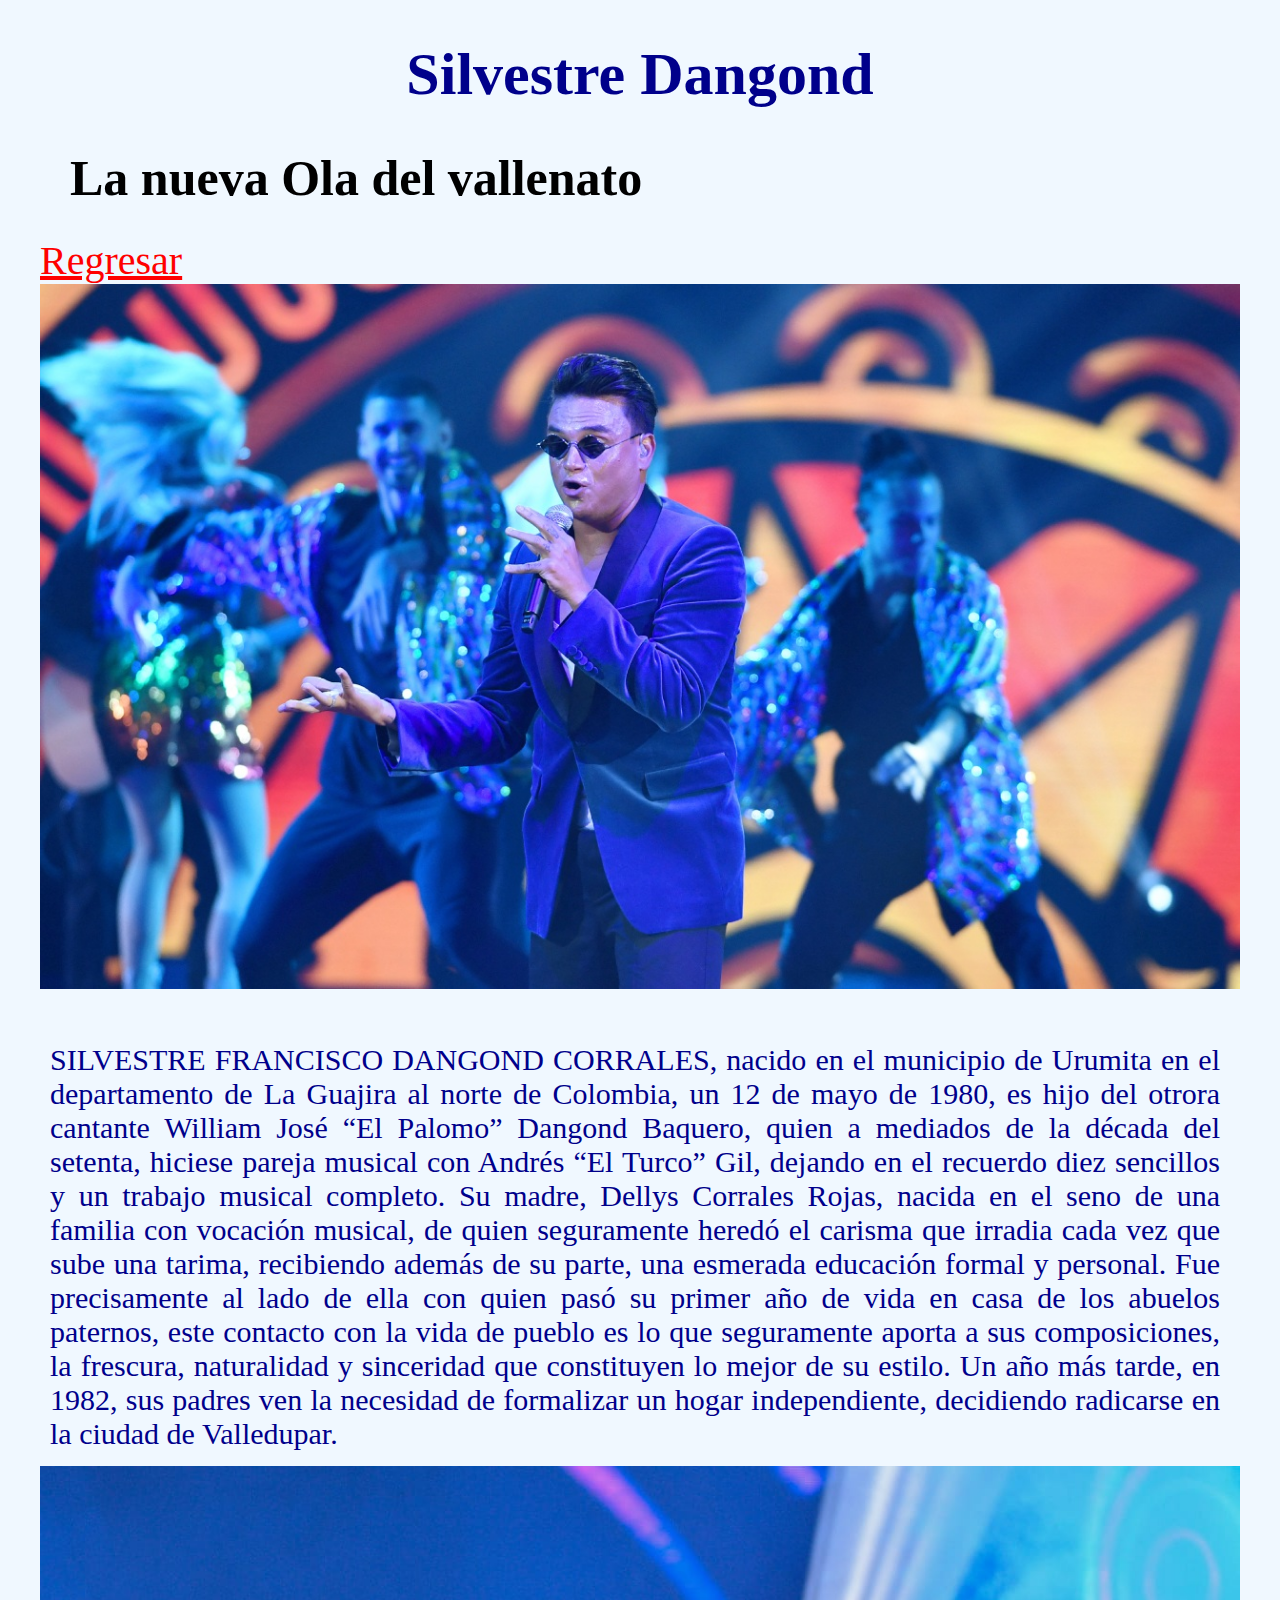
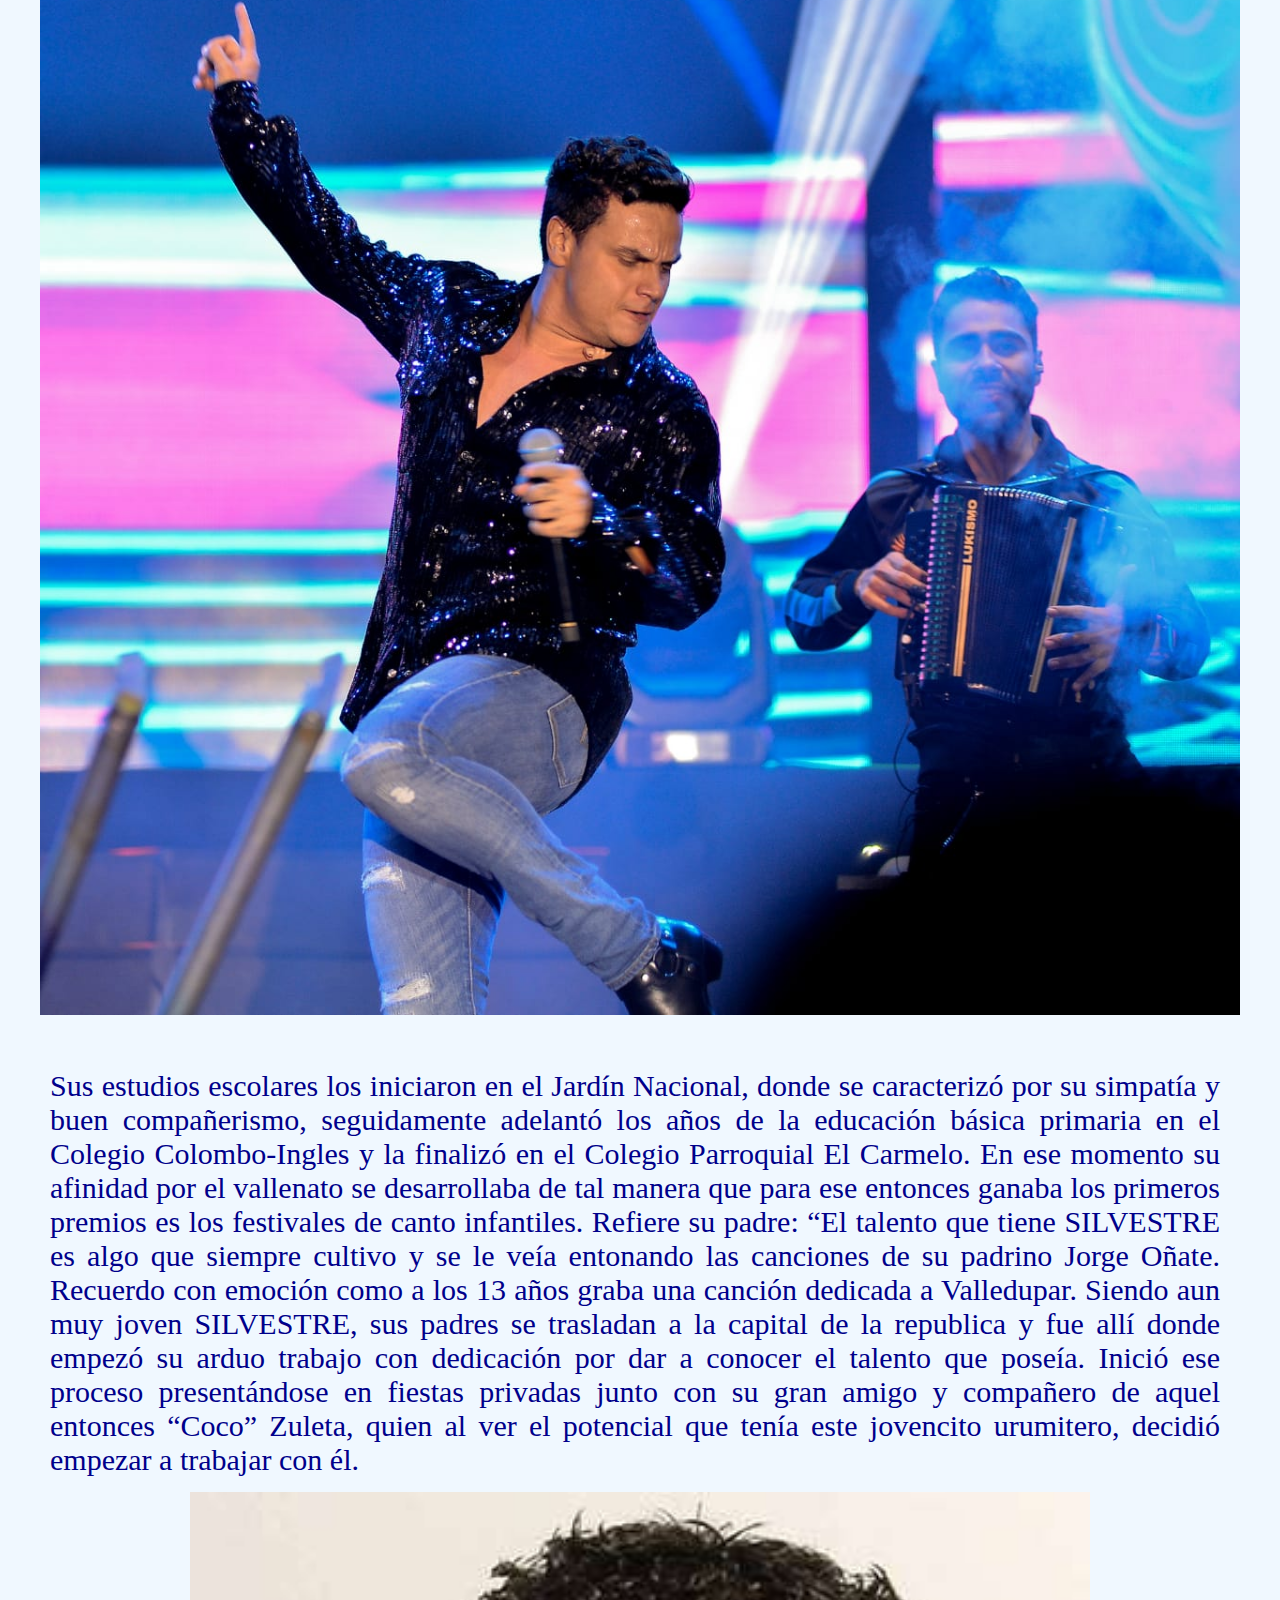
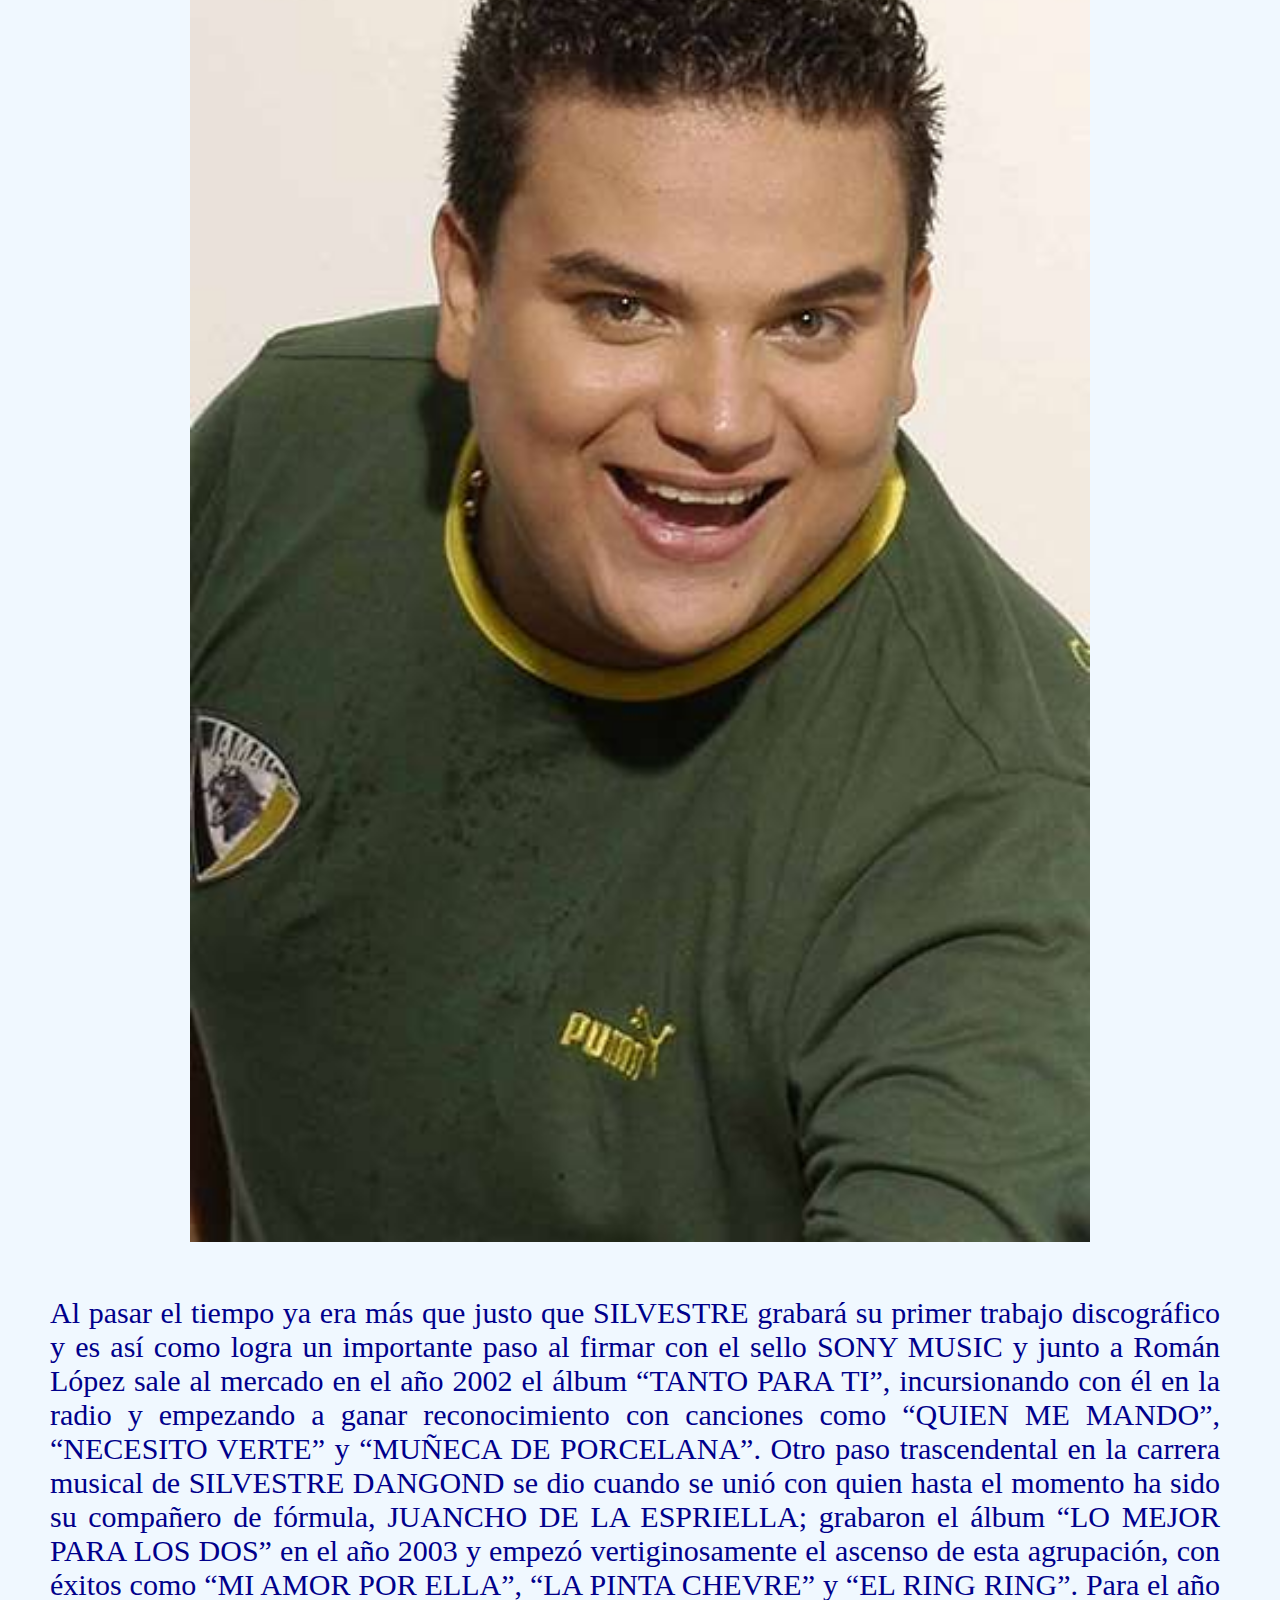
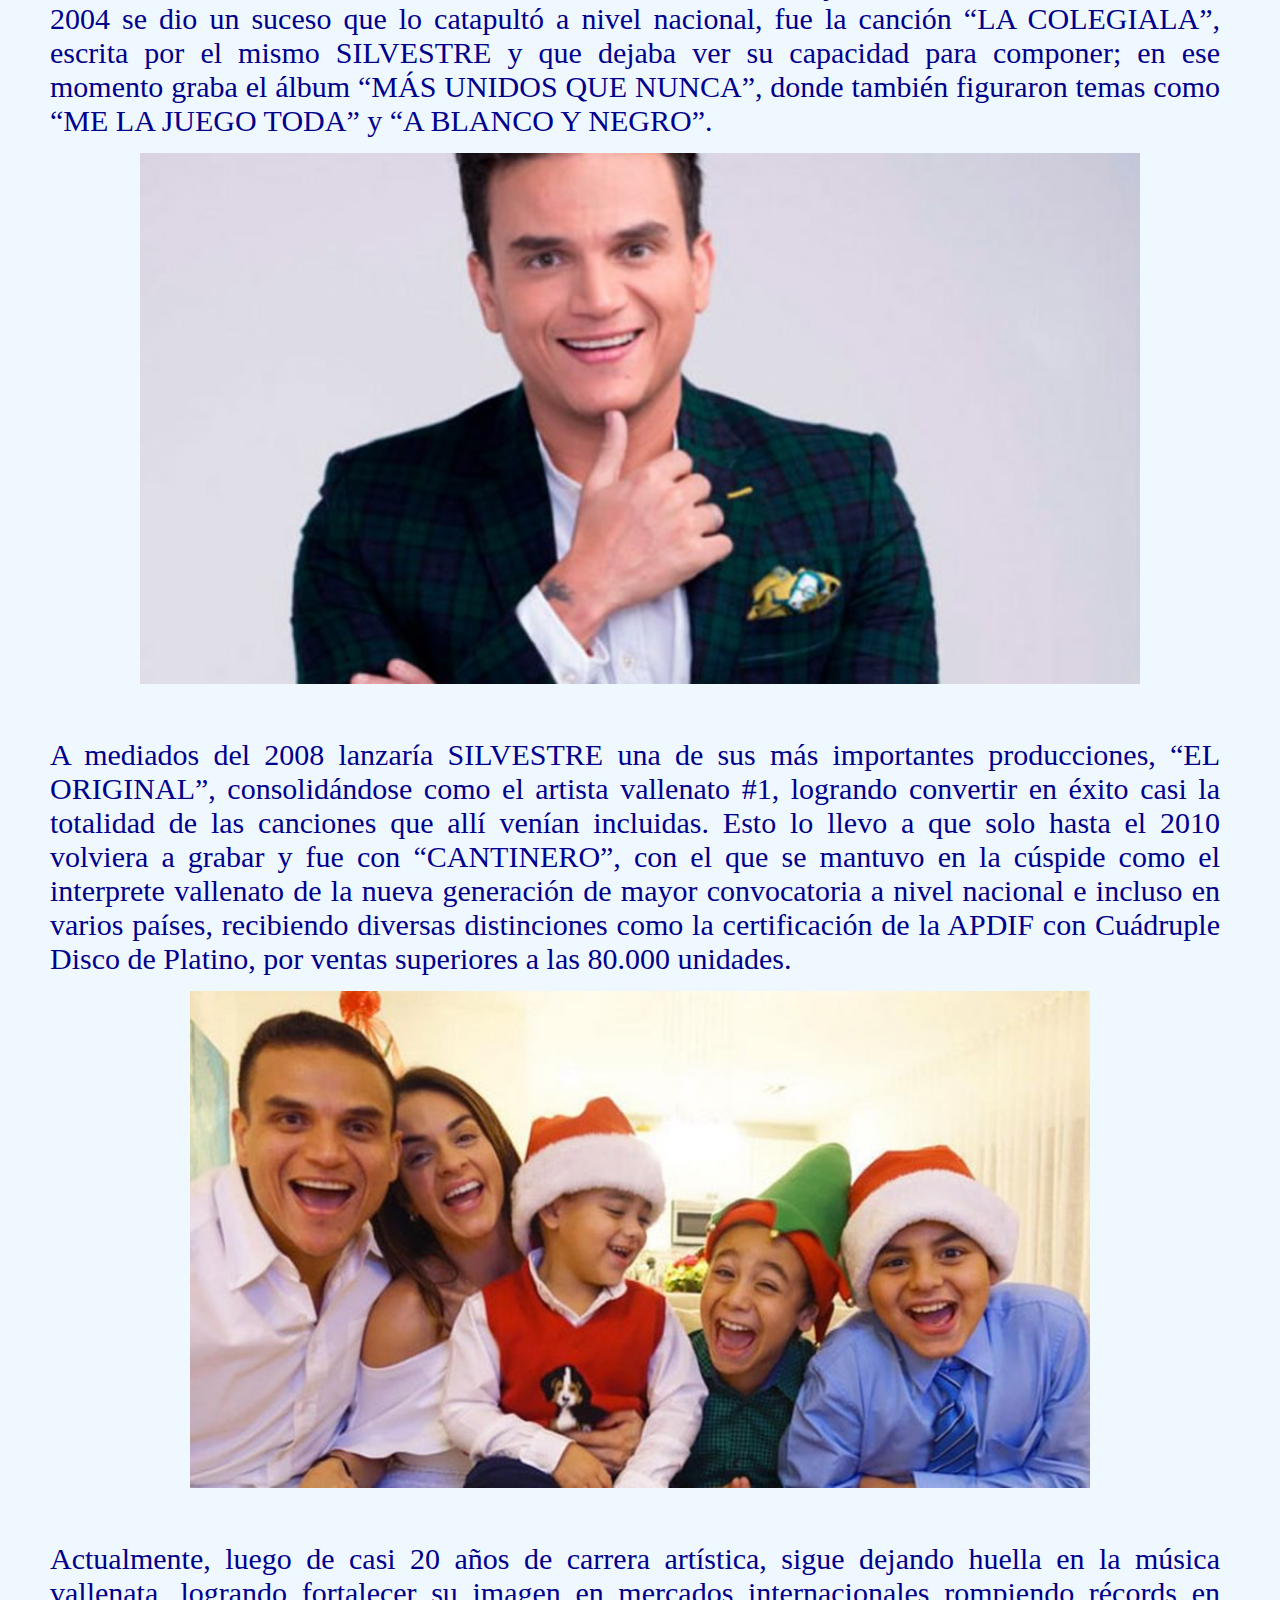
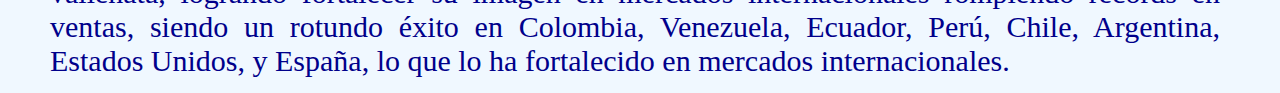
==== biografia.html @ b6ee6723 "" ====
<!DOCTYPE html>
<html lang="es">
<head>
    <meta charset="UTF-8">
    <meta http-equiv="X-UA-Compatible" content="IE=edge">
    <meta name="viewport" content="width=device-width, initial-scale=1.0">
    <link rel="stylesheet" href = "css/style.css">
    <title>Biografía</title>
</head>
<body>
    <header>
        <h1 style="font-size: 60px; color:darkblue ; text-align: center;">Silvestre Dangond</h1>
        <h2 style="font-size: 50px">La nueva Ola del vallenato</h2>
        <a href="index.html">Regresar</a>
        <div> 
            <img id="principal" src="images/biog01.jpg" alt="Silvestre">
        </div>
    </header>
    <p style="font-size: 30px;">SILVESTRE FRANCISCO DANGOND CORRALES, nacido en el municipio de Urumita en el departamento de La Guajira al 
        norte de Colombia, un 12 de mayo de 1980, es hijo del otrora cantante William José “El Palomo” Dangond Baquero, quien a mediados de 
        la década del setenta, hiciese pareja musical con Andrés “El Turco” Gil, dejando en el recuerdo diez sencillos y un trabajo musical 
        completo.  Su madre, Dellys Corrales Rojas, nacida en el seno de una familia con vocación musical, de quien seguramente heredó el carisma 
        que irradia cada vez que sube una tarima, recibiendo además de su parte, una esmerada educación formal y personal. Fue precisamente al 
        lado de ella con quien pasó su primer año de vida en casa de los abuelos paternos, este contacto con la vida de pueblo es lo que 
        seguramente aporta a sus composiciones, la frescura, naturalidad y sinceridad que constituyen lo mejor de su estilo. Un año más tarde, 
        en 1982, sus padres ven la necesidad de formalizar un hogar independiente, decidiendo radicarse en la ciudad de Valledupar.
    </p>
        <div> 
            <img id="biografia" src="images/biog02.jpg" alt="Silvestre">
        </div>
        <p style="font-size: 30px;">Sus estudios escolares los iniciaron en el Jardín Nacional, donde se caracterizó por su simpatía y buen 
            compañerismo, seguidamente adelantó los años de la educación básica primaria en el Colegio Colombo-Ingles y la finalizó en el Colegio 
            Parroquial El Carmelo. En ese momento su afinidad por el vallenato se desarrollaba de tal manera que para ese entonces ganaba los 
            primeros premios es los festivales de canto infantiles.  Refiere su padre: “El talento que tiene SILVESTRE es algo que siempre cultivo 
            y se le veía entonando las canciones de su padrino Jorge Oñate. Recuerdo con emoción como a los 13 años graba una canción dedicada a 
            Valledupar.  Siendo aun muy joven SILVESTRE, sus padres se trasladan a la capital de la republica y fue allí donde empezó su arduo 
            trabajo con dedicación por dar a conocer el talento que poseía. Inició ese proceso presentándose en fiestas privadas junto con su gran 
            amigo y compañero de aquel entonces “Coco” Zuleta, quien al ver el potencial que tenía este jovencito urumitero, decidió empezar a 
            trabajar con él.
        </p>
        <div style="width: 900px; margin: 0 auto;"> 
            <img id="biografia" src="images/biog03.jpg" alt="Silvestre">
        </div>
        <p style="font-size: 30px;">Al pasar el tiempo ya era más que justo que SILVESTRE grabará su primer trabajo discográfico y es así como logra 
            un importante paso al firmar con el sello SONY MUSIC y junto a Román López sale al mercado en el año 2002 el álbum “TANTO PARA TI”, 
            incursionando con él en la radio y empezando a ganar reconocimiento con canciones como “QUIEN ME MANDO”, “NECESITO VERTE” y “MUÑECA DE 
            PORCELANA”.  Otro paso trascendental en la carrera musical de SILVESTRE DANGOND se dio cuando se unió con quien hasta el momento ha 
            sido su compañero de fórmula, JUANCHO DE LA ESPRIELLA; grabaron el álbum “LO MEJOR PARA LOS DOS” en el año 2003 y empezó vertiginosamente 
            el ascenso de esta agrupación, con éxitos como “MI AMOR POR ELLA”, “LA PINTA CHEVRE” y “EL RING RING”.  Para el año 2004 se dio un suceso 
            que lo catapultó a nivel nacional, fue la canción “LA COLEGIALA”, escrita por el mismo SILVESTRE y que dejaba ver su capacidad para componer; 
            en ese momento graba el álbum “MÁS UNIDOS QUE NUNCA”, donde también figuraron temas como “ME LA JUEGO TODA” y “A BLANCO Y NEGRO”.
        </p>
        <div style="width: 1000px; margin:0 auto;"> 
            <img id="biografia" src="images/silvestre1.jpg" alt="Silvestre">
        </div>
        <p style="font-size: 30px;">A mediados del 2008 lanzaría SILVESTRE una de sus más importantes producciones, “EL ORIGINAL”, consolidándose como 
            el artista vallenato #1, logrando convertir en éxito casi la totalidad de las canciones que allí venían incluidas.  Esto lo llevo a que solo 
            hasta el 2010 volviera a grabar y fue con “CANTINERO”, con el que se mantuvo en la cúspide como el interprete vallenato de la nueva generación 
            de mayor convocatoria a nivel nacional e incluso en varios países, recibiendo diversas distinciones como la certificación de la APDIF con 
            Cuádruple Disco de Platino, por ventas superiores a las 80.000 unidades.
        </p>
        <div style="width: 900px; margin: 0 auto;"> 
            <img id="biografia" src="images/familia.jpg.crdownload" alt="Silvestre">
        </div>
        <p style="font-size: 30px;">Actualmente, luego de casi 20 años de carrera artística, sigue dejando huella en la música vallenata, logrando 
            fortalecer su imagen en mercados internacionales rompiendo récords en ventas, siendo un rotundo éxito en Colombia, 
            Venezuela, Ecuador, Perú, Chile, Argentina, Estados Unidos, y España, lo que lo ha fortalecido en mercados internacionales.
        </p>
</body>
</html>
---- css/style.css ----
h1{
    text-align: center;
    color:darkblue
}
body{background: url;
    background-attachment: fixed;
    background-color:aliceblue;
    width: 1200px; 
    margin: 0 auto;
}

h2{
    color: black;
    margin: 40px 50px 30px 30px;
}
a{
    color:red;
    font-size:  40px;
    text-align:right;
}
img{
    width: 100%; 
}
principal{ 
    width: 1200px;;
}

.segundaimagen{ 
    width: 800px;
}
p{
    color:darkblue;
    text-align: justify;
    font-size: 60px;
    margin: 50px 20px 15px 10px

}
h4{
    color: blue;
    border:1px dashed #fff;
    size: 50px;
    font-size: 30px;
}

nav{
    background-color: azure;
}
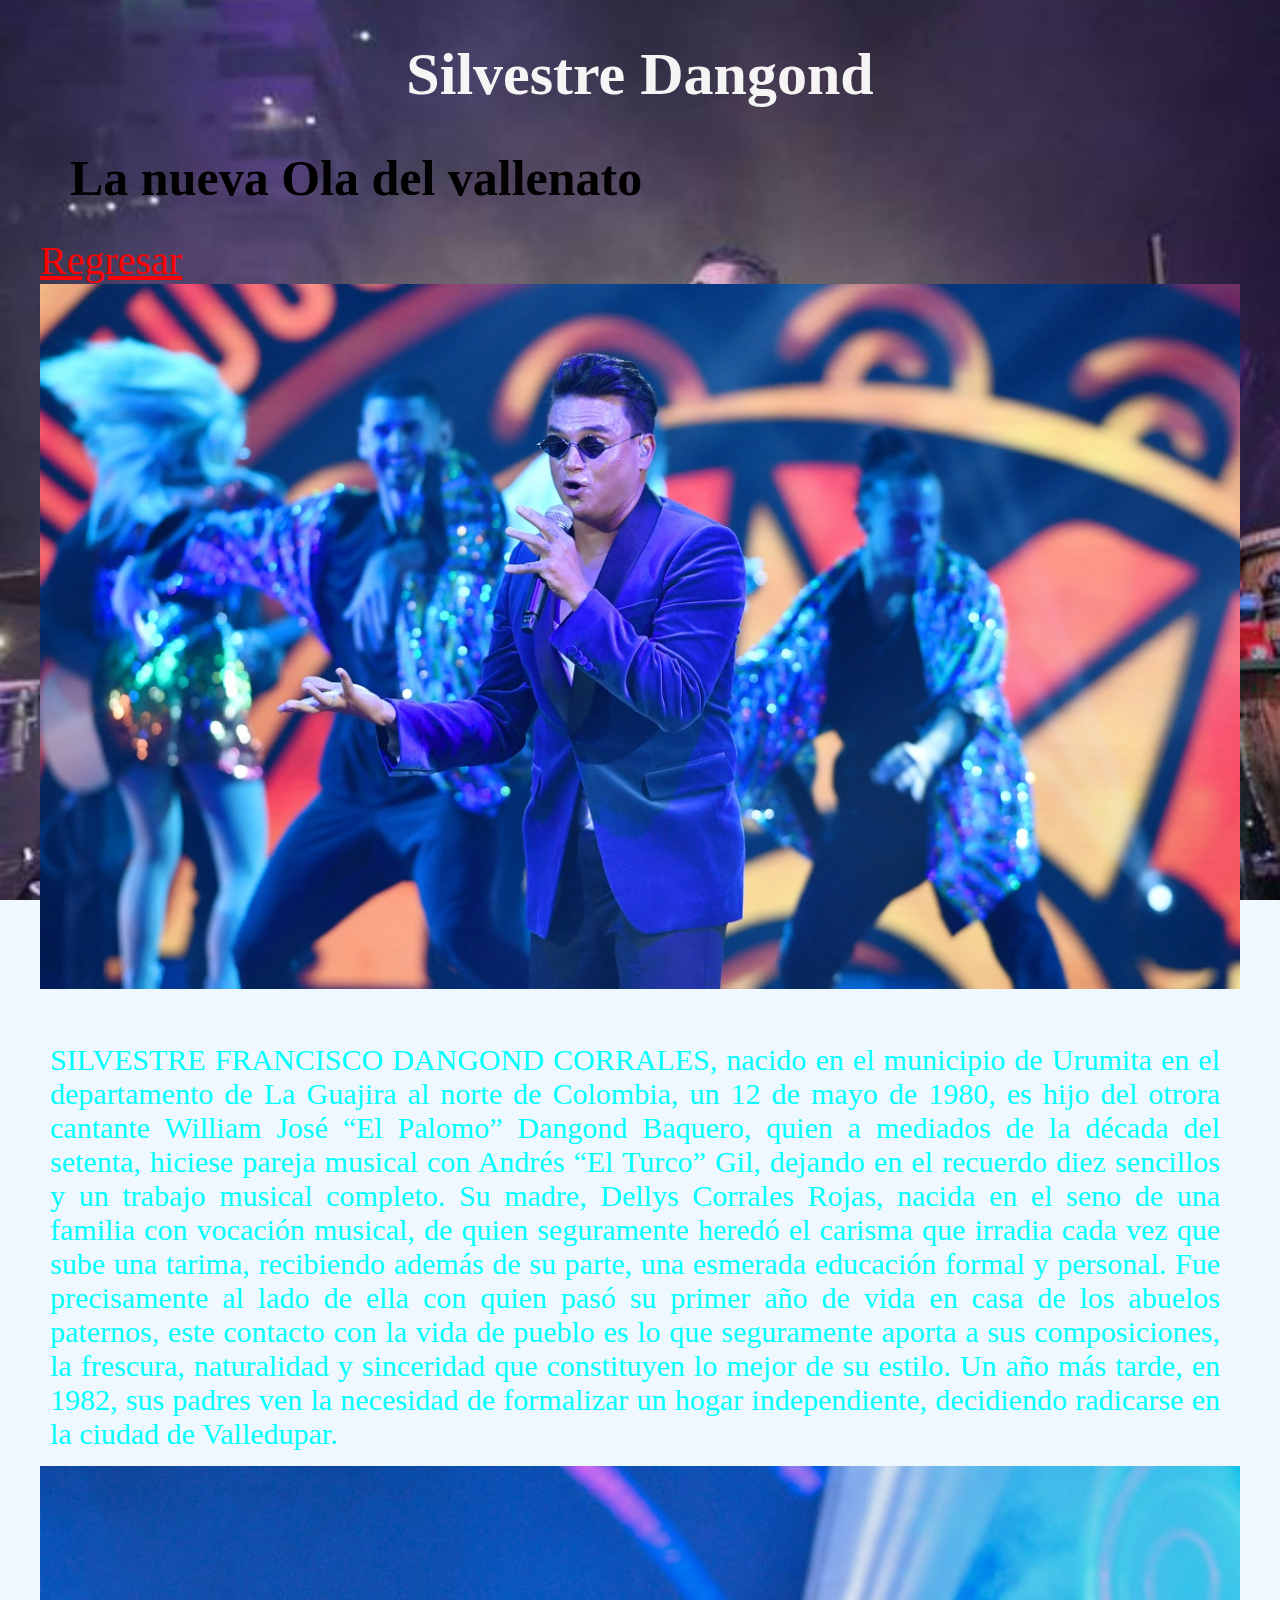
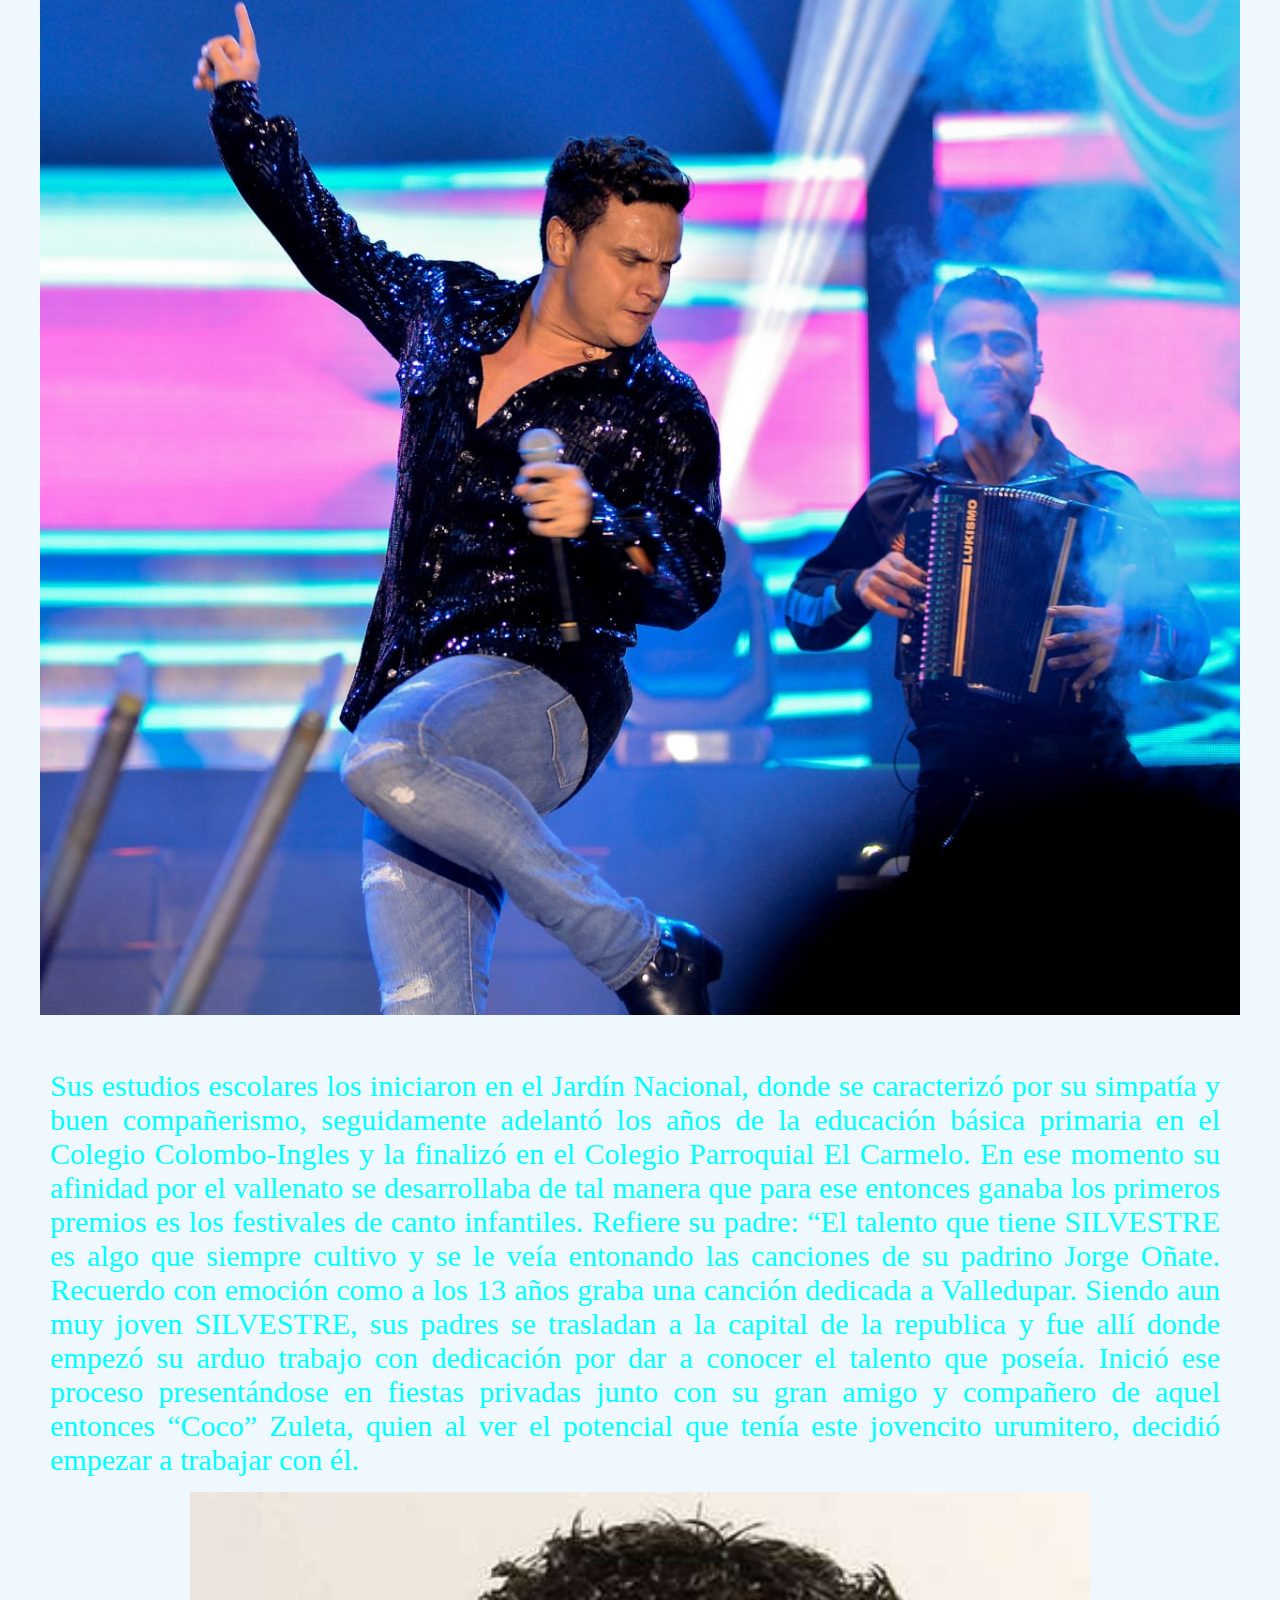
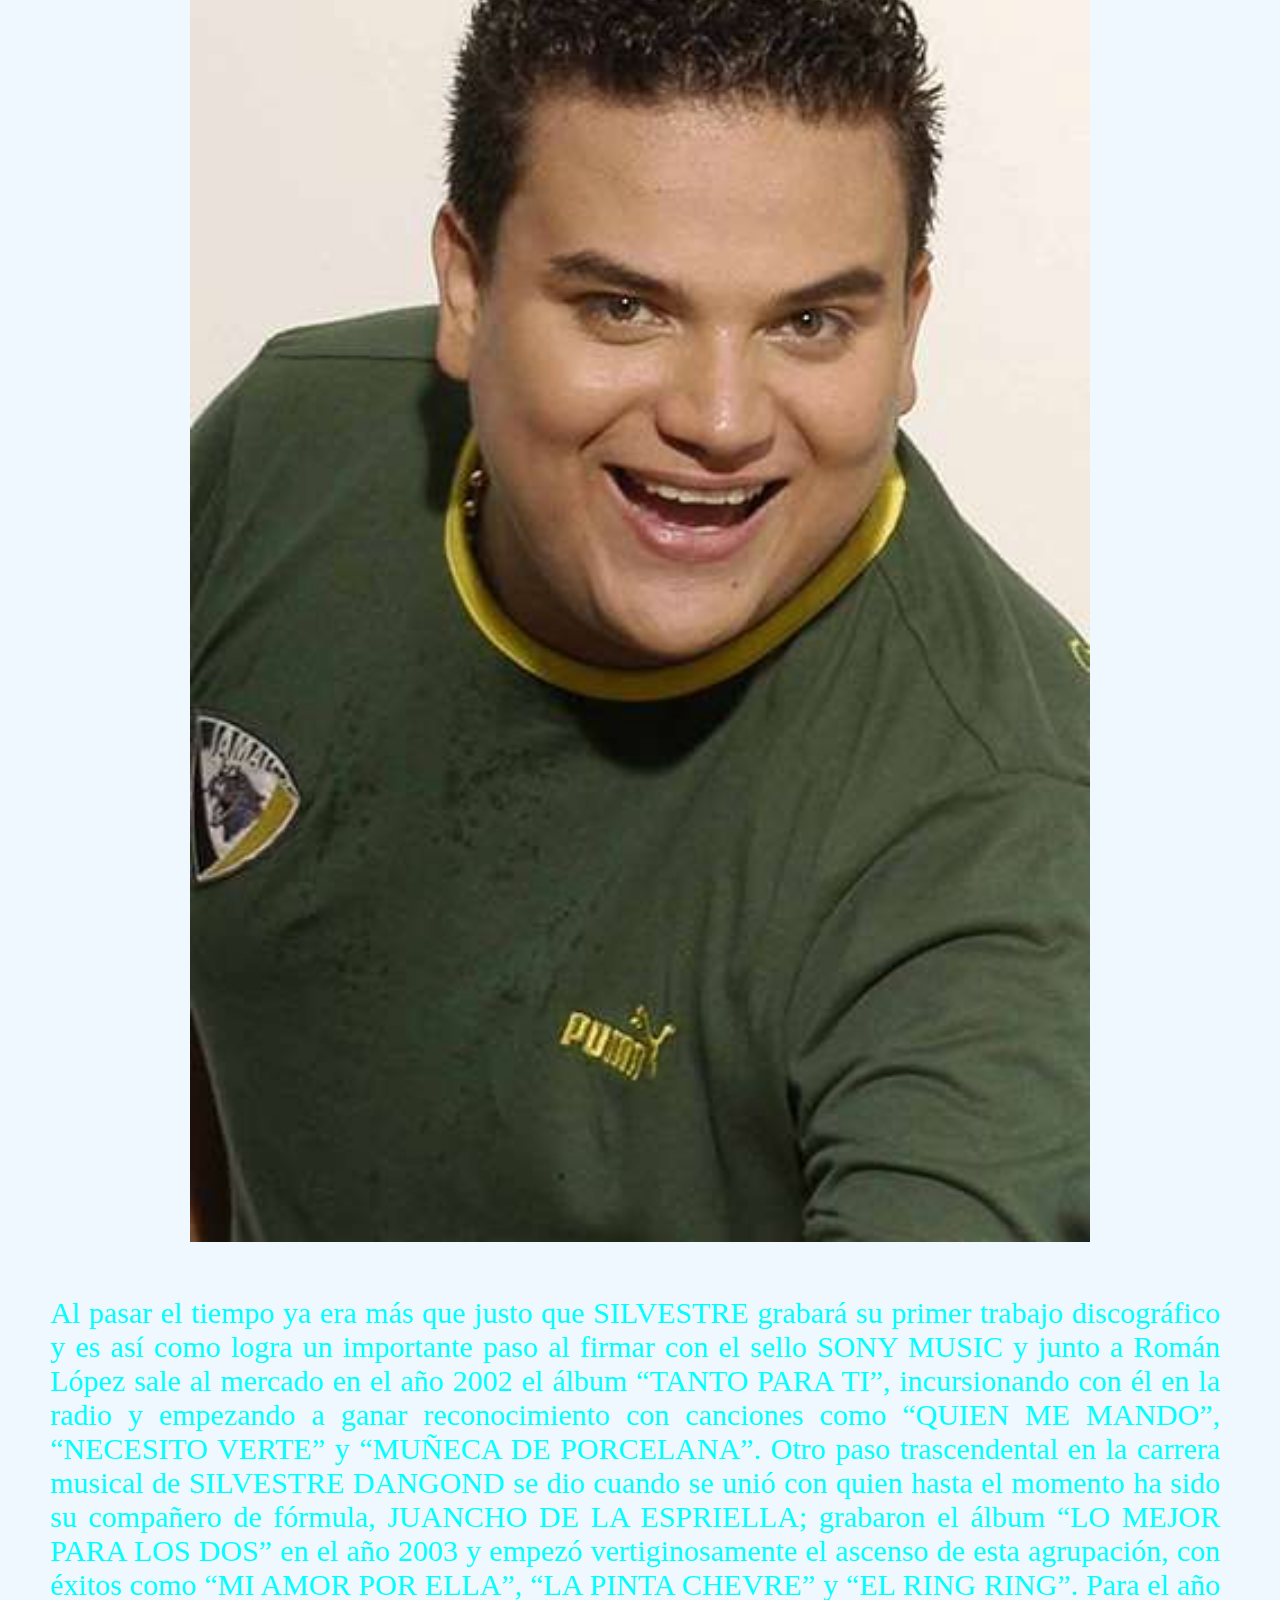
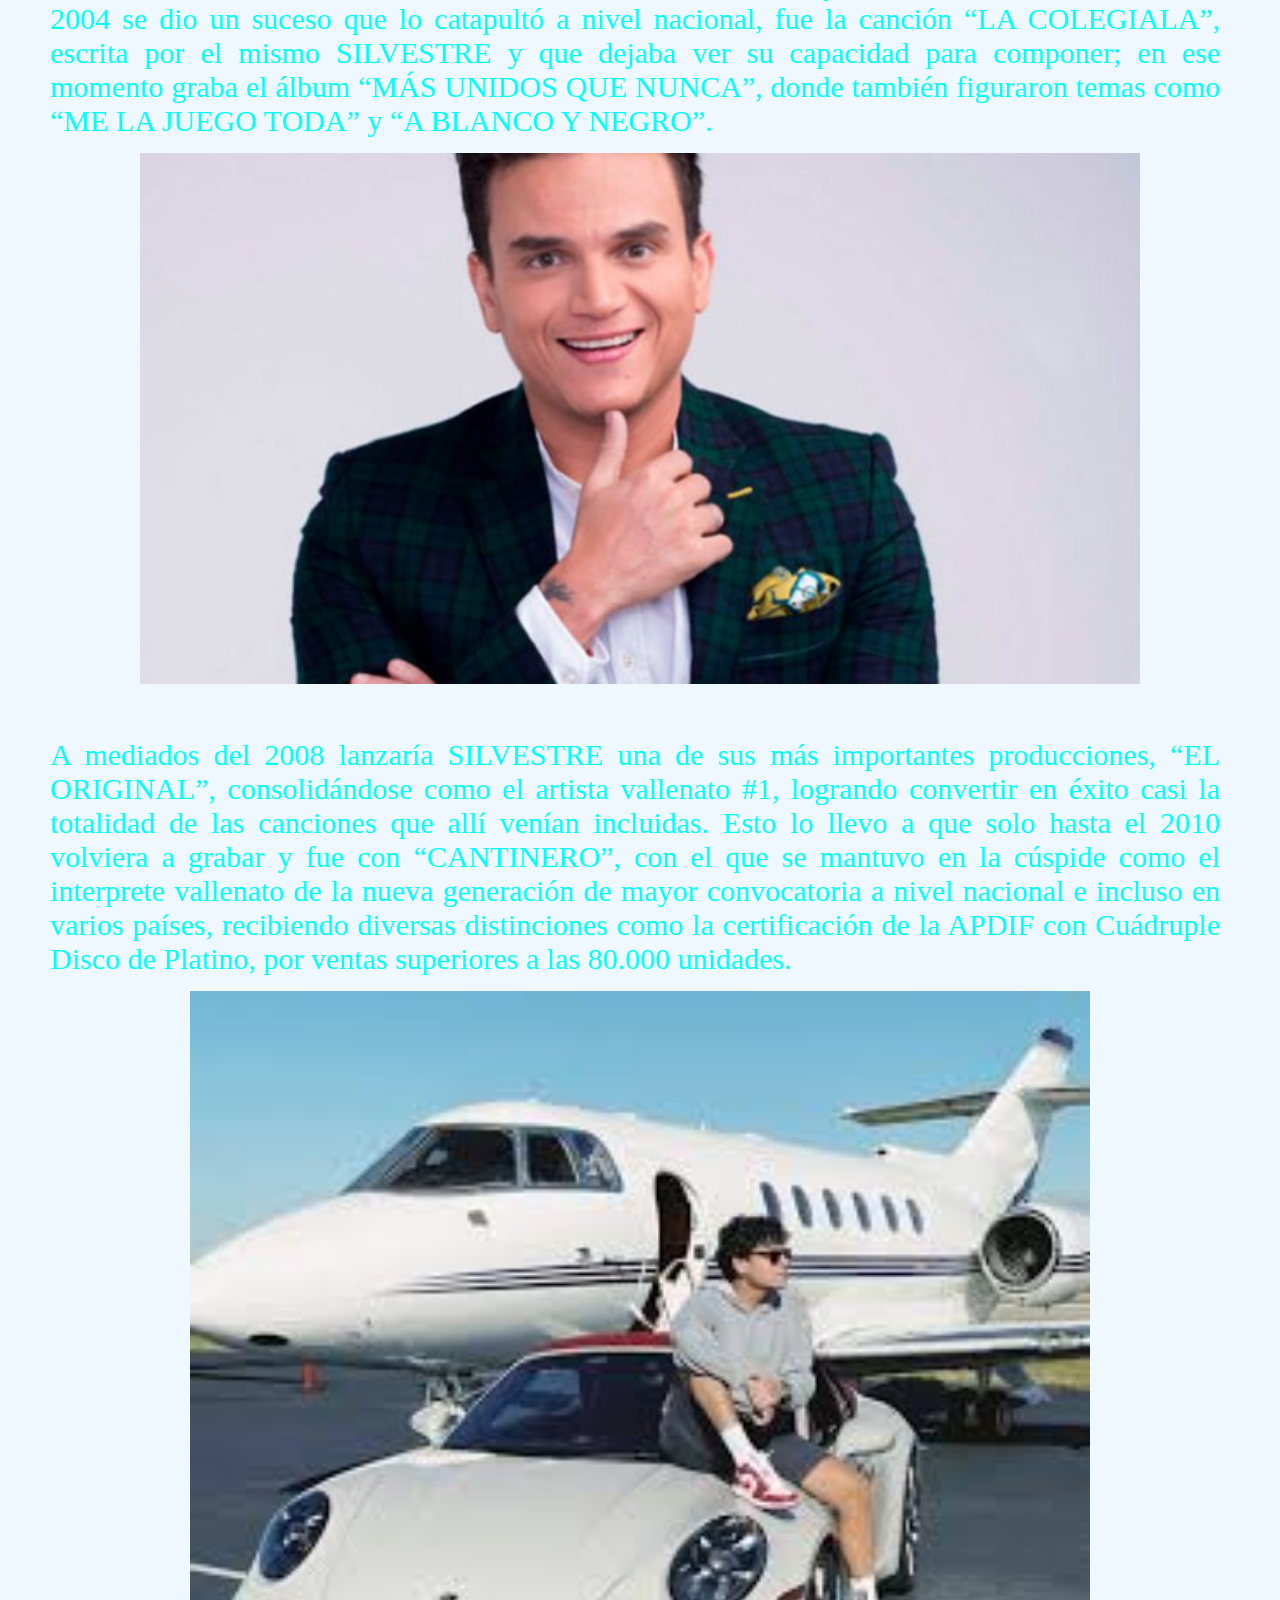
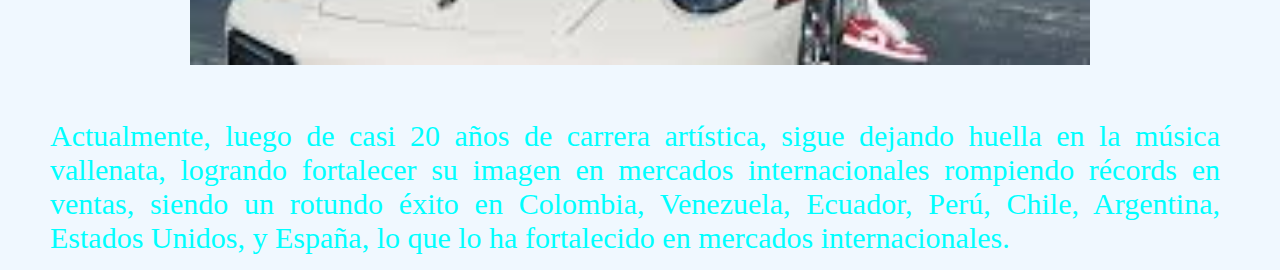
==== commit ef6ee437: "Se creo el repositorio" ====
--- a/biografia.html
+++ b/biografia.html
@@ -7,16 +7,16 @@
     <link rel="stylesheet" href = "css/style.css">
     <title>Biografía</title>
 </head>
-<body>
+<body style="background-image: url(images/img3.jpg); background-repeat: no-repeat; background-size: cover;">
     <header>
-        <h1 style="font-size: 60px; color:darkblue ; text-align: center;">Silvestre Dangond</h1>
+        <h1 style="font-size: 60px; color: whitesmoke ; text-align: center;">Silvestre Dangond</h1>
         <h2 style="font-size: 50px">La nueva Ola del vallenato</h2>
         <a href="index.html">Regresar</a>
         <div> 
             <img id="principal" src="images/biog01.jpg" alt="Silvestre">
         </div>
     </header>
-    <p style="font-size: 30px;">SILVESTRE FRANCISCO DANGOND CORRALES, nacido en el municipio de Urumita en el departamento de La Guajira al 
+    <p style="font-size: 30px; color: aqua;">SILVESTRE FRANCISCO DANGOND CORRALES, nacido en el municipio de Urumita en el departamento de La Guajira al 
         norte de Colombia, un 12 de mayo de 1980, es hijo del otrora cantante William José “El Palomo” Dangond Baquero, quien a mediados de 
         la década del setenta, hiciese pareja musical con Andrés “El Turco” Gil, dejando en el recuerdo diez sencillos y un trabajo musical 
         completo.  Su madre, Dellys Corrales Rojas, nacida en el seno de una familia con vocación musical, de quien seguramente heredó el carisma 
@@ -28,7 +28,7 @@
         <div> 
             <img id="biografia" src="images/biog02.jpg" alt="Silvestre">
         </div>
-        <p style="font-size: 30px;">Sus estudios escolares los iniciaron en el Jardín Nacional, donde se caracterizó por su simpatía y buen 
+        <p style="font-size: 30px; color: aqua;">Sus estudios escolares los iniciaron en el Jardín Nacional, donde se caracterizó por su simpatía y buen 
             compañerismo, seguidamente adelantó los años de la educación básica primaria en el Colegio Colombo-Ingles y la finalizó en el Colegio 
             Parroquial El Carmelo. En ese momento su afinidad por el vallenato se desarrollaba de tal manera que para ese entonces ganaba los 
             primeros premios es los festivales de canto infantiles.  Refiere su padre: “El talento que tiene SILVESTRE es algo que siempre cultivo 
@@ -41,7 +41,7 @@
         <div style="width: 900px; margin: 0 auto;"> 
             <img id="biografia" src="images/biog03.jpg" alt="Silvestre">
         </div>
-        <p style="font-size: 30px;">Al pasar el tiempo ya era más que justo que SILVESTRE grabará su primer trabajo discográfico y es así como logra 
+        <p style="font-size: 30px; color: aqua;">Al pasar el tiempo ya era más que justo que SILVESTRE grabará su primer trabajo discográfico y es así como logra 
             un importante paso al firmar con el sello SONY MUSIC y junto a Román López sale al mercado en el año 2002 el álbum “TANTO PARA TI”, 
             incursionando con él en la radio y empezando a ganar reconocimiento con canciones como “QUIEN ME MANDO”, “NECESITO VERTE” y “MUÑECA DE 
             PORCELANA”.  Otro paso trascendental en la carrera musical de SILVESTRE DANGOND se dio cuando se unió con quien hasta el momento ha 
@@ -53,16 +53,16 @@
         <div style="width: 1000px; margin:0 auto;"> 
             <img id="biografia" src="images/silvestre1.jpg" alt="Silvestre">
         </div>
-        <p style="font-size: 30px;">A mediados del 2008 lanzaría SILVESTRE una de sus más importantes producciones, “EL ORIGINAL”, consolidándose como 
+        <p style="font-size: 30px; color: aqua;">A mediados del 2008 lanzaría SILVESTRE una de sus más importantes producciones, “EL ORIGINAL”, consolidándose como 
             el artista vallenato #1, logrando convertir en éxito casi la totalidad de las canciones que allí venían incluidas.  Esto lo llevo a que solo 
             hasta el 2010 volviera a grabar y fue con “CANTINERO”, con el que se mantuvo en la cúspide como el interprete vallenato de la nueva generación 
             de mayor convocatoria a nivel nacional e incluso en varios países, recibiendo diversas distinciones como la certificación de la APDIF con 
             Cuádruple Disco de Platino, por ventas superiores a las 80.000 unidades.
         </p>
         <div style="width: 900px; margin: 0 auto;"> 
-            <img id="biografia" src="images/familia.jpg.crdownload" alt="Silvestre">
+            <img id="biografia" src="images/biogra4.jpg" alt="Silvestre">
         </div>
-        <p style="font-size: 30px;">Actualmente, luego de casi 20 años de carrera artística, sigue dejando huella en la música vallenata, logrando 
+        <p style="font-size: 30px; color: aqua;">Actualmente, luego de casi 20 años de carrera artística, sigue dejando huella en la música vallenata, logrando 
             fortalecer su imagen en mercados internacionales rompiendo récords en ventas, siendo un rotundo éxito en Colombia, 
             Venezuela, Ecuador, Perú, Chile, Argentina, Estados Unidos, y España, lo que lo ha fortalecido en mercados internacionales.
         </p>
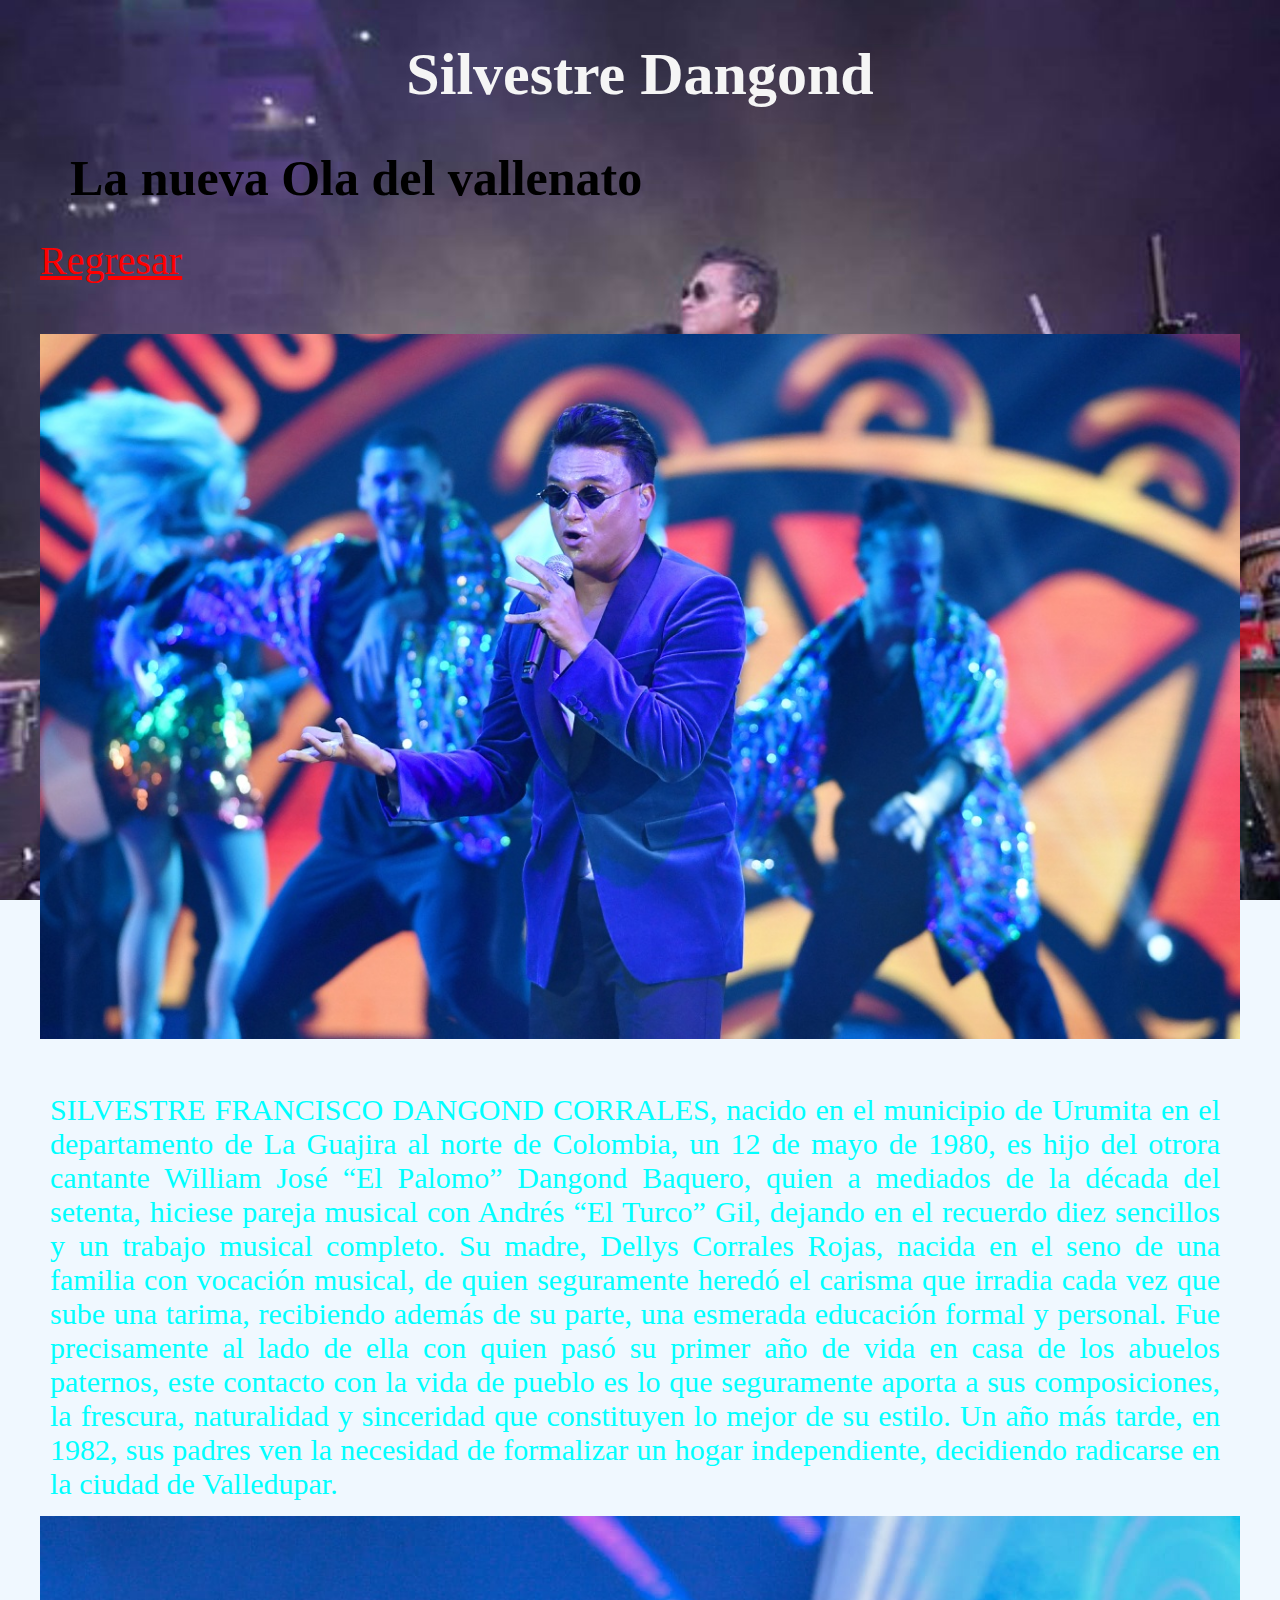
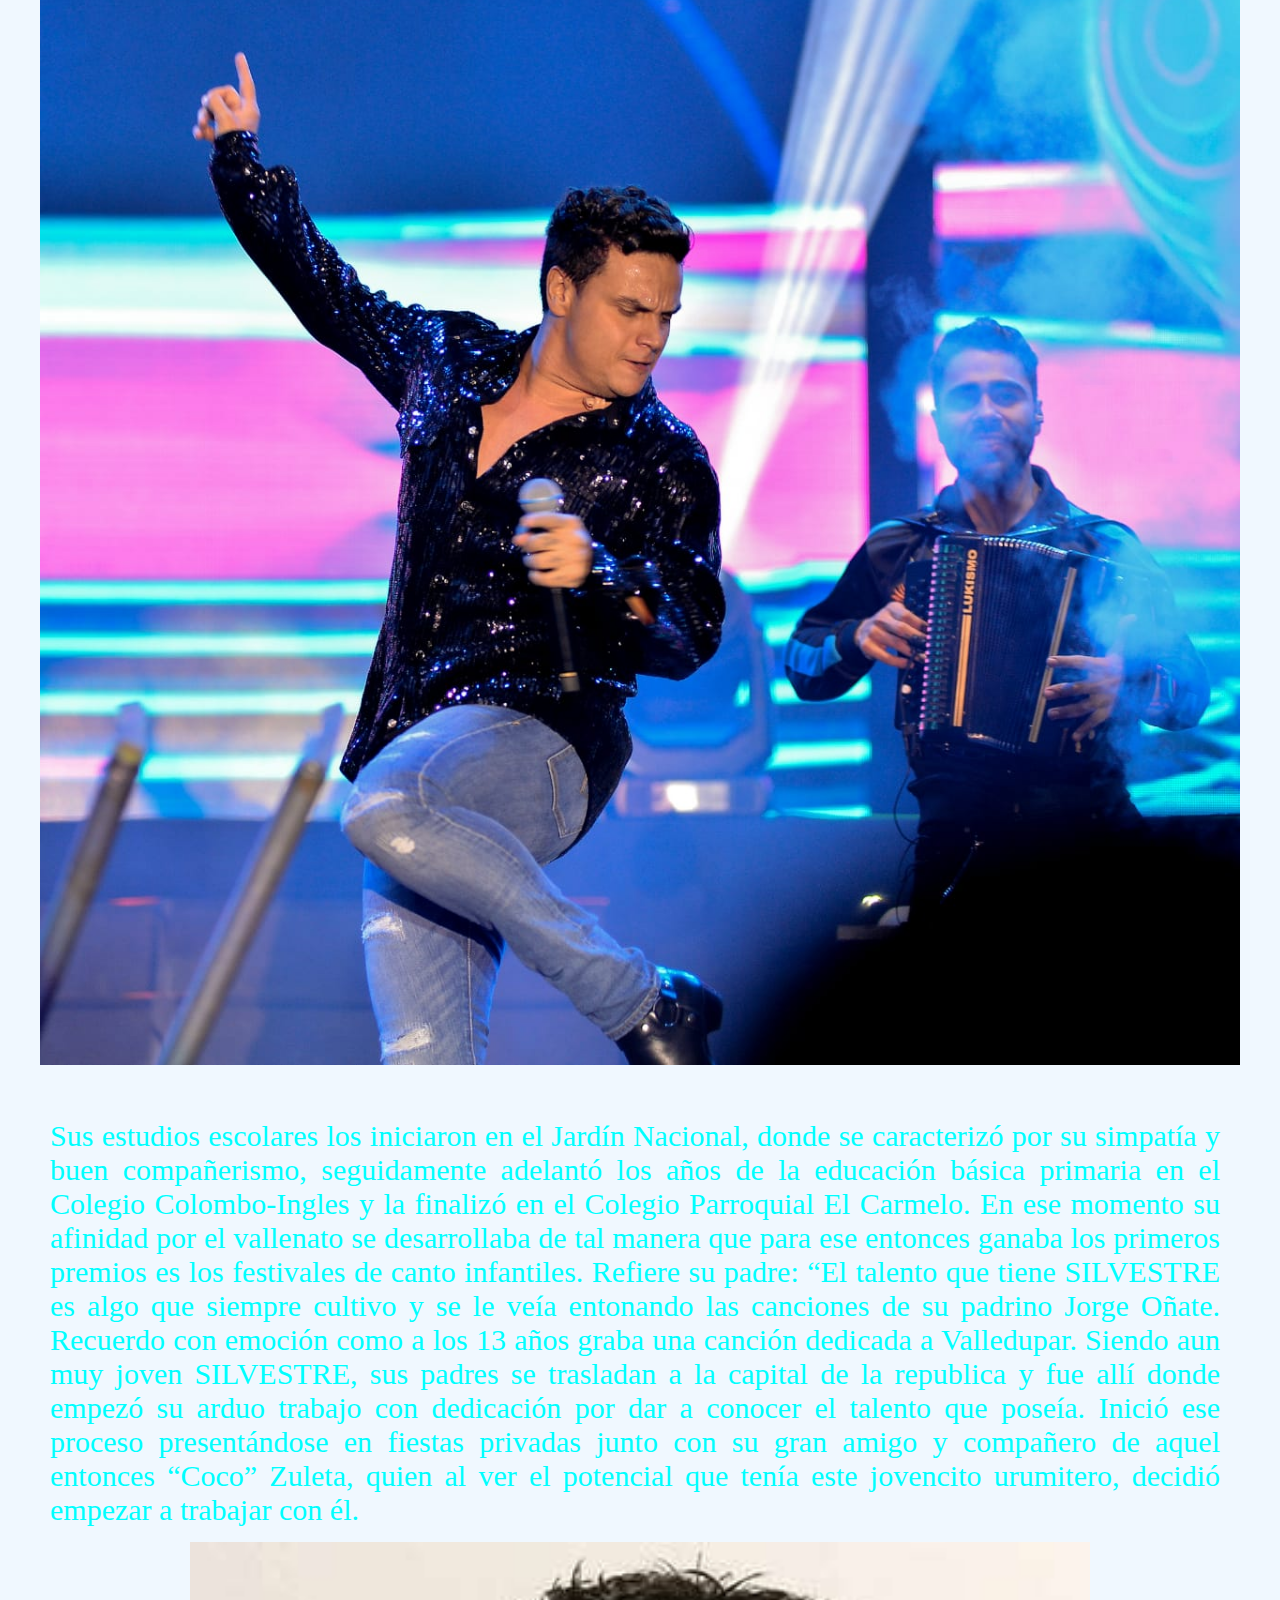
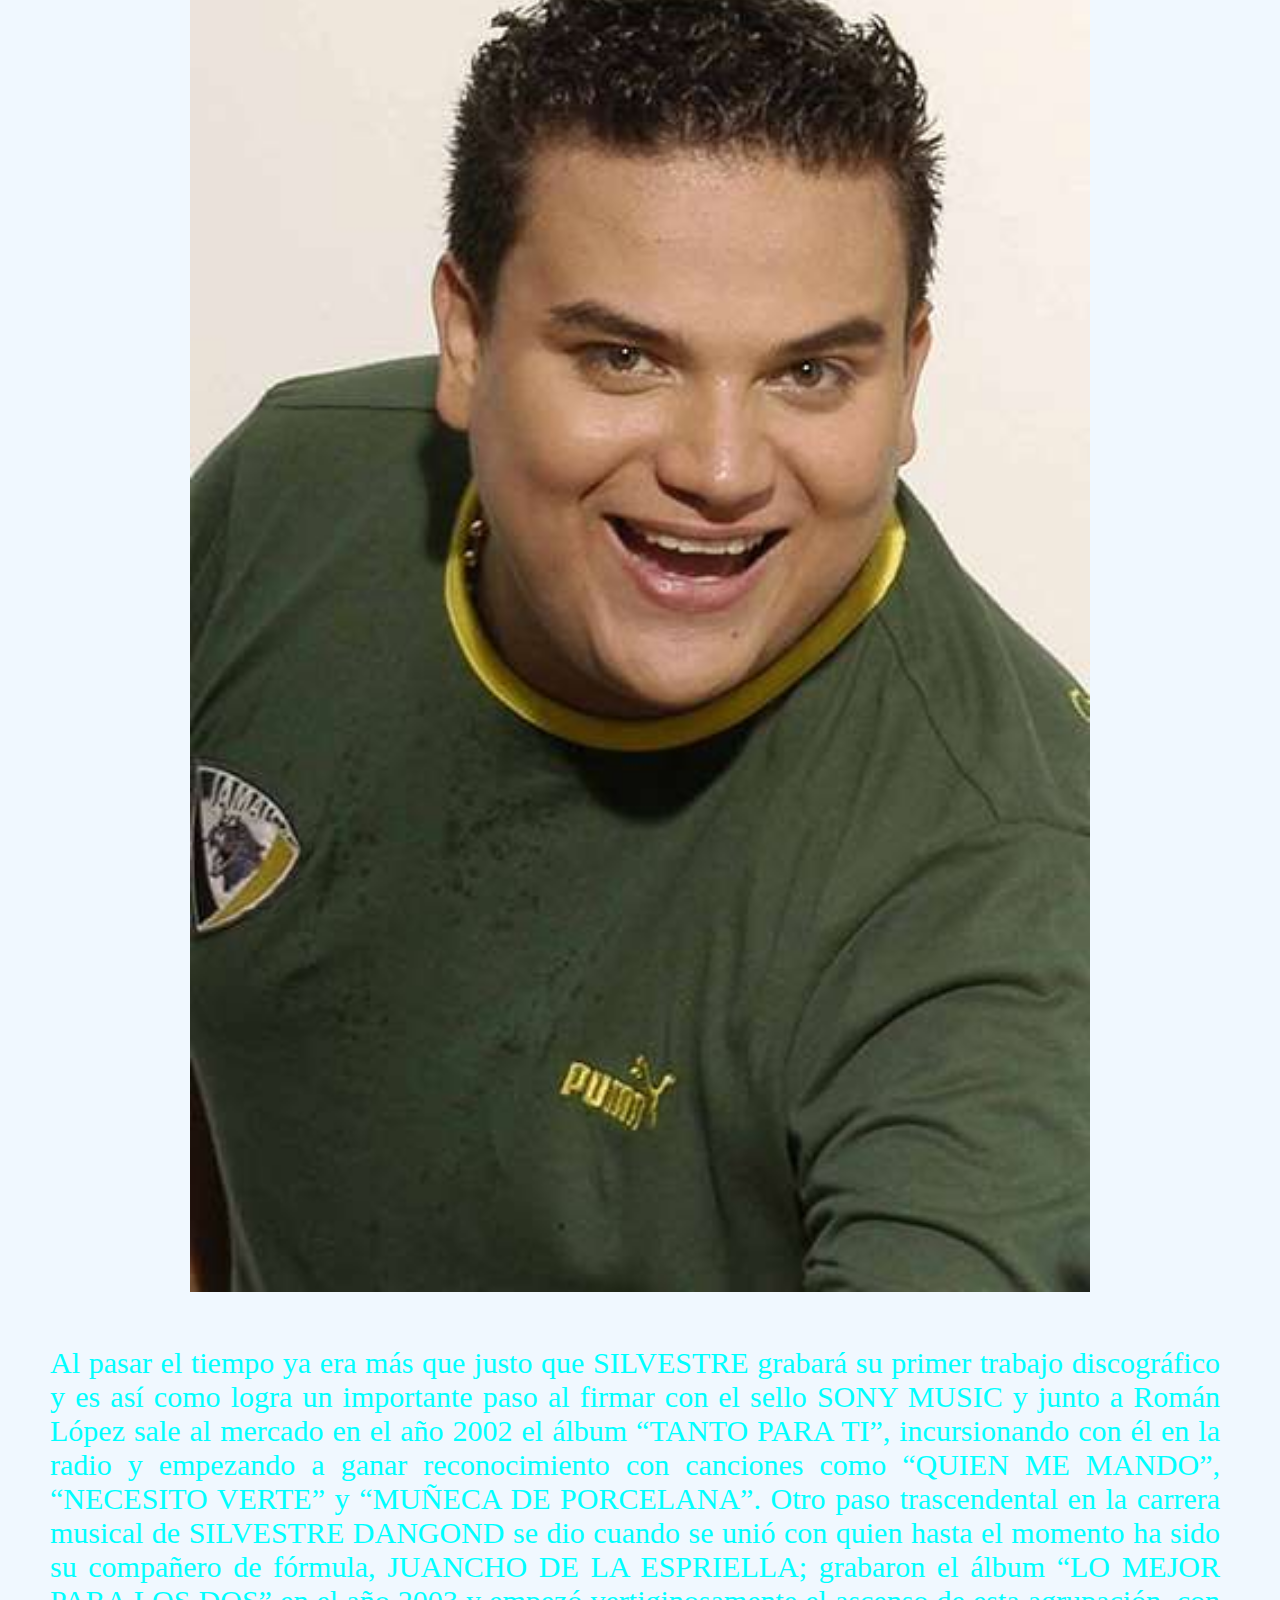
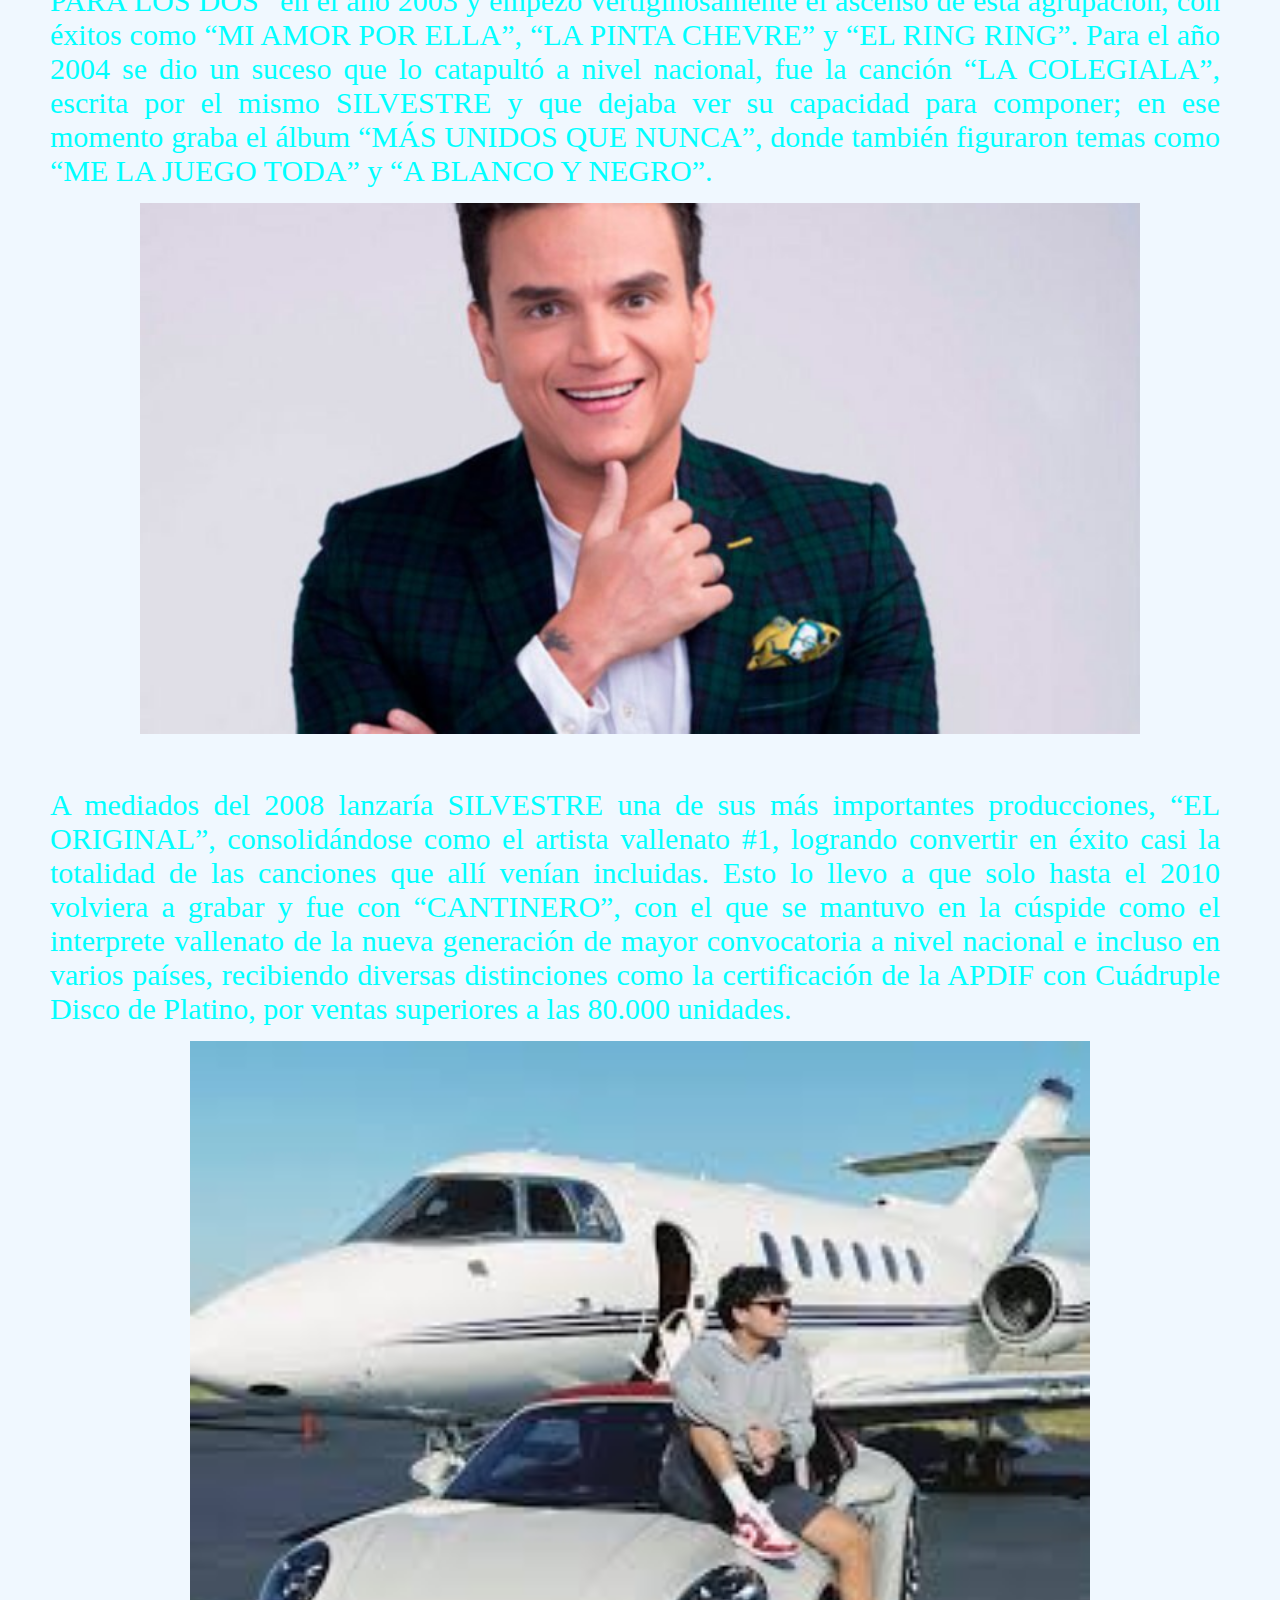
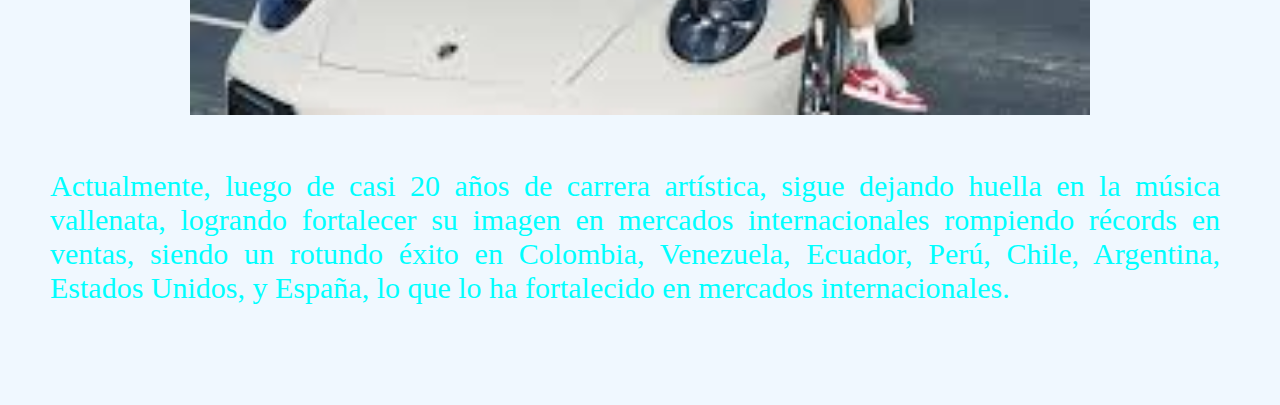
==== commit 488e7845: "Se realizaron cambios en los templates." ====
--- a/biografia.html
+++ b/biografia.html
@@ -12,7 +12,7 @@
         <h1 style="font-size: 60px; color: whitesmoke ; text-align: center;">Silvestre Dangond</h1>
         <h2 style="font-size: 50px">La nueva Ola del vallenato</h2>
         <a href="index.html">Regresar</a>
-        <div> 
+        <div style="padding-top: 50px;"> 
             <img id="principal" src="images/biog01.jpg" alt="Silvestre">
         </div>
     </header>
@@ -62,7 +62,7 @@
         <div style="width: 900px; margin: 0 auto;"> 
             <img id="biografia" src="images/biogra4.jpg" alt="Silvestre">
         </div>
-        <p style="font-size: 30px; color: aqua;">Actualmente, luego de casi 20 años de carrera artística, sigue dejando huella en la música vallenata, logrando 
+        <p style="font-size: 30px; color: aqua; margin-bottom: 100px;">Actualmente, luego de casi 20 años de carrera artística, sigue dejando huella en la música vallenata, logrando 
             fortalecer su imagen en mercados internacionales rompiendo récords en ventas, siendo un rotundo éxito en Colombia, 
             Venezuela, Ecuador, Perú, Chile, Argentina, Estados Unidos, y España, lo que lo ha fortalecido en mercados internacionales.
         </p>
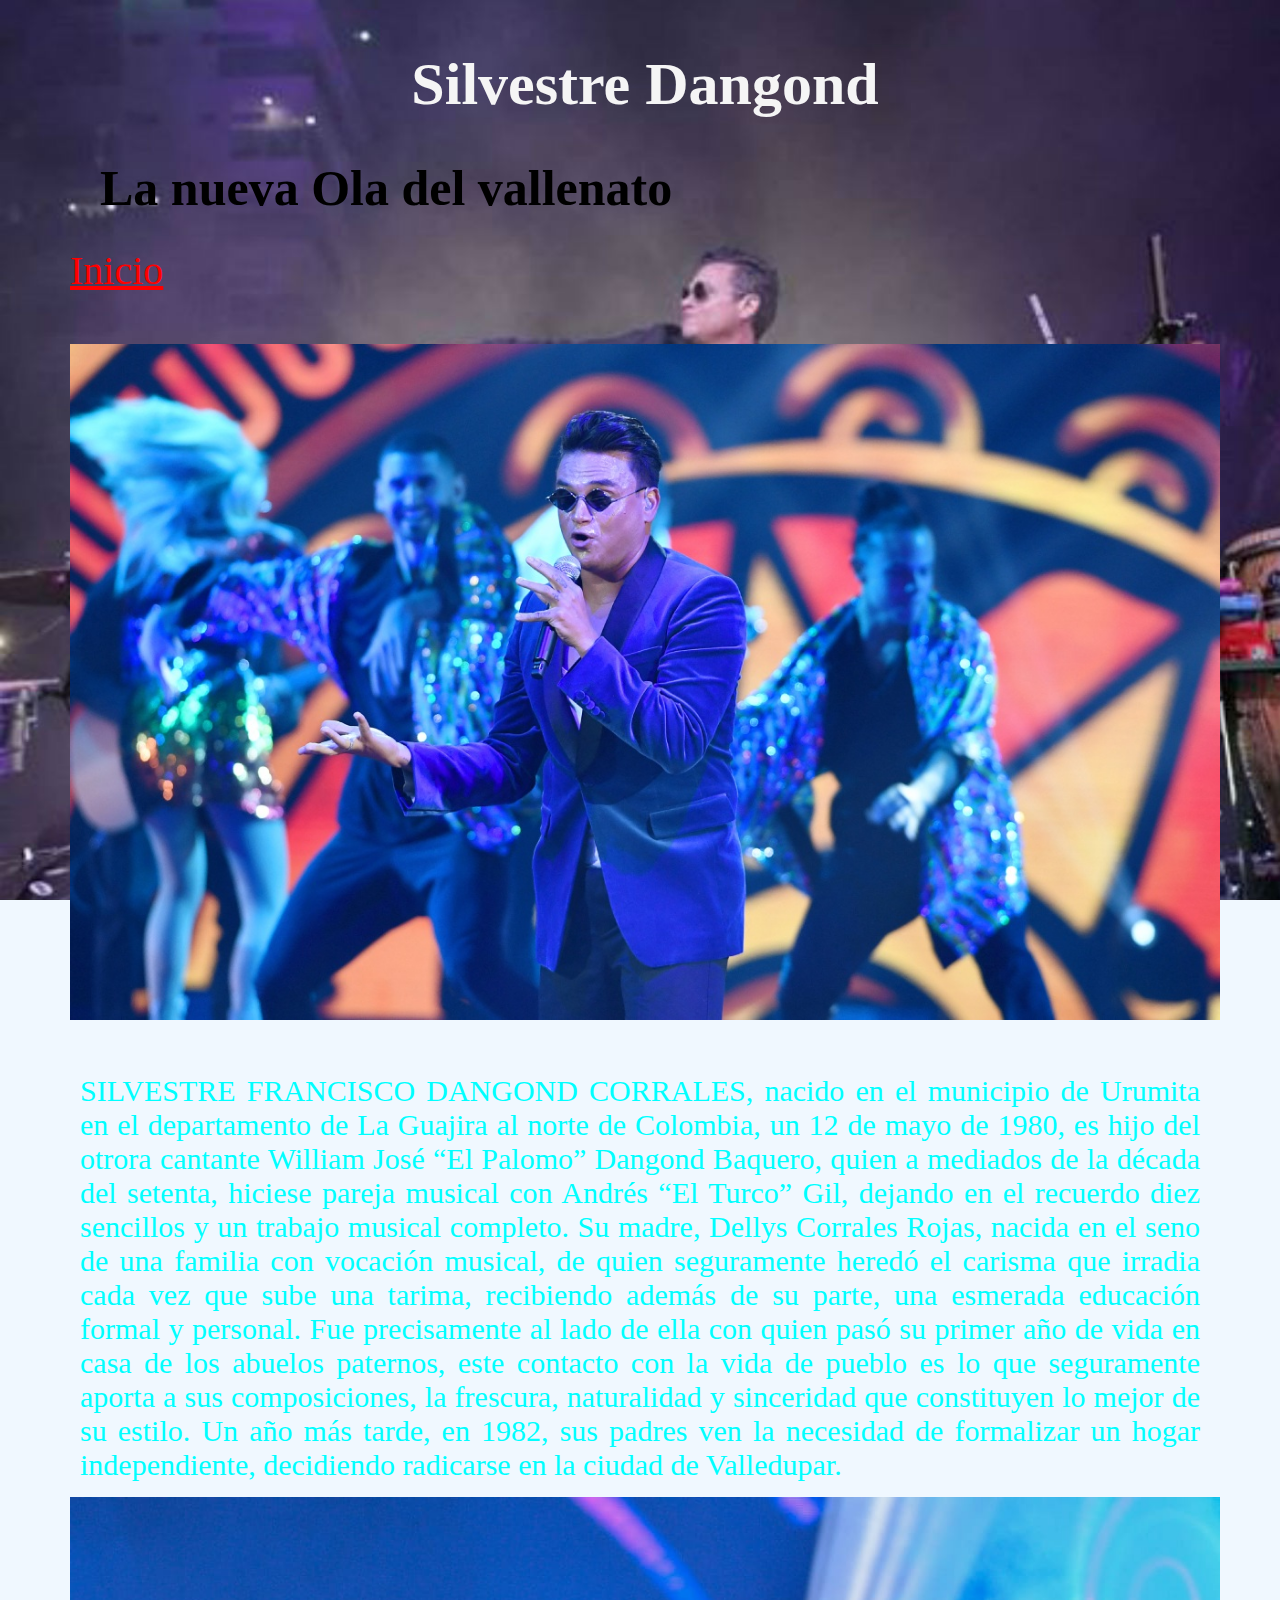
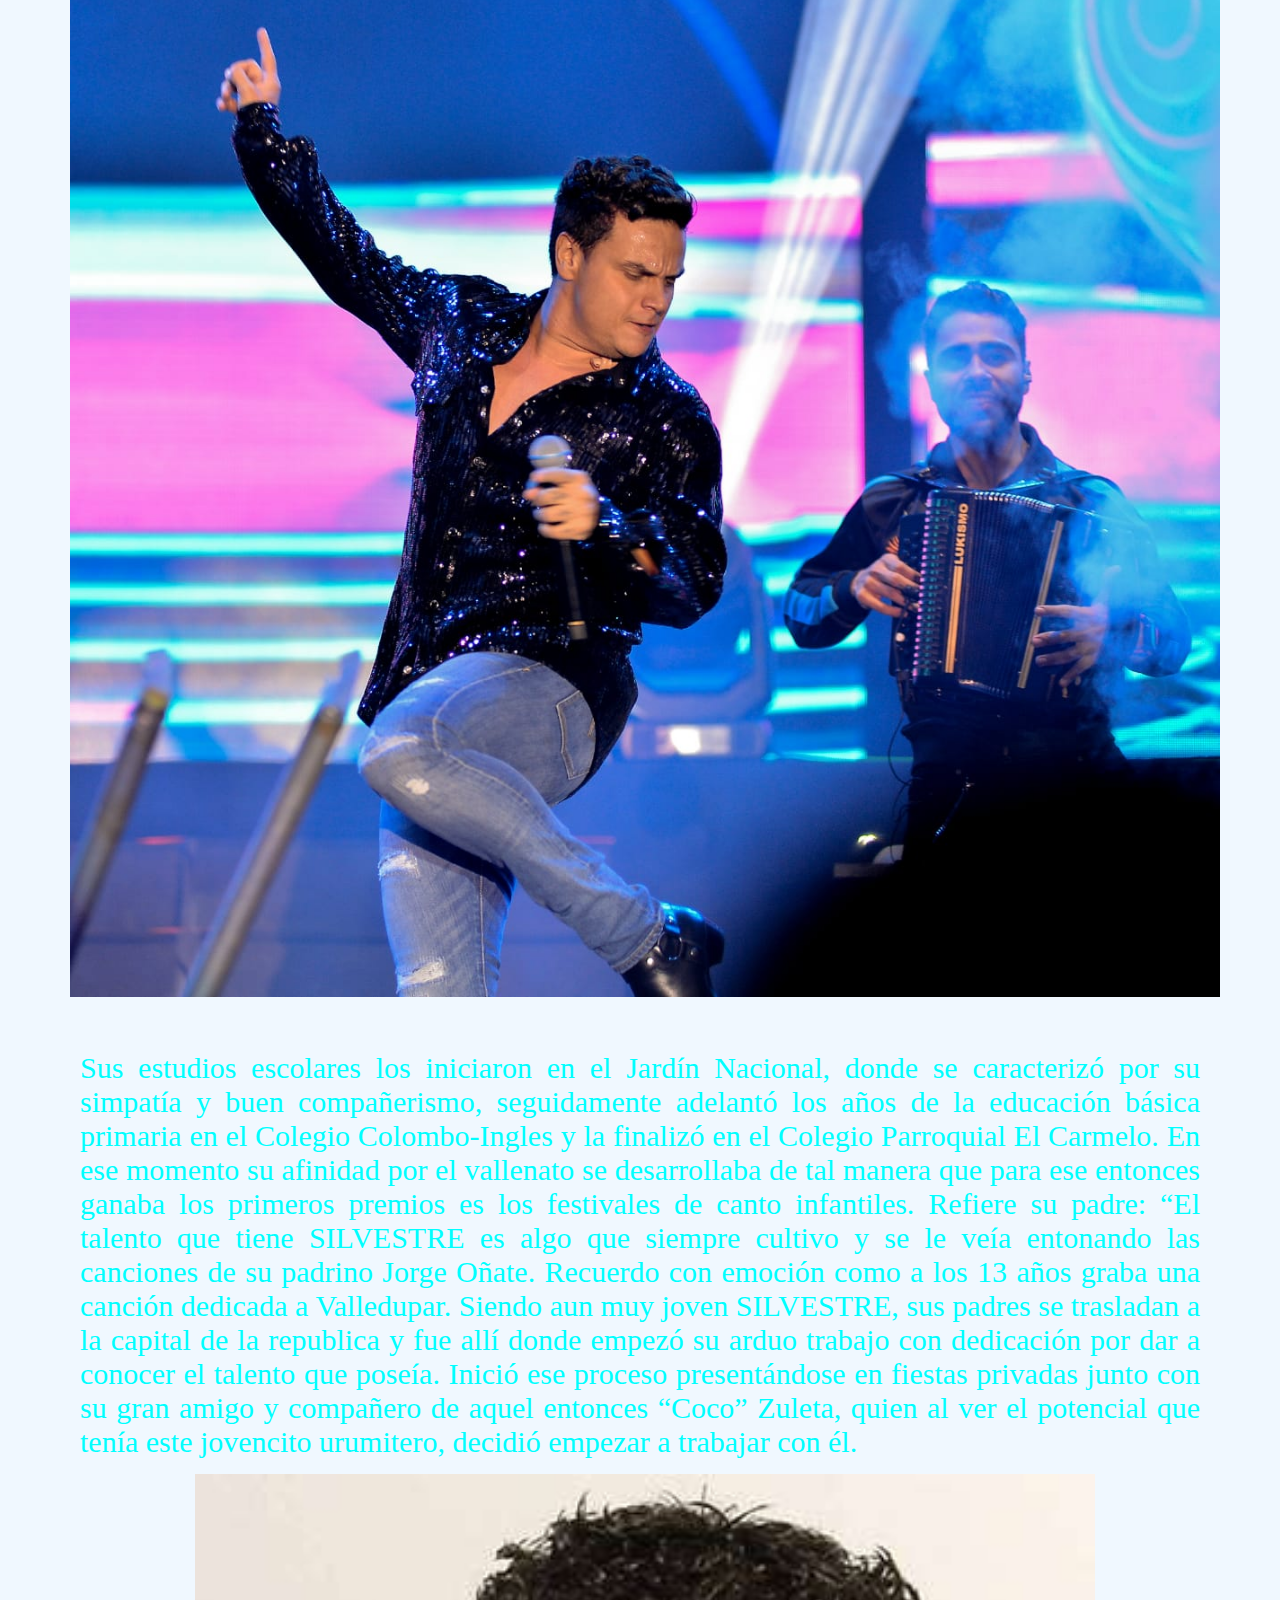
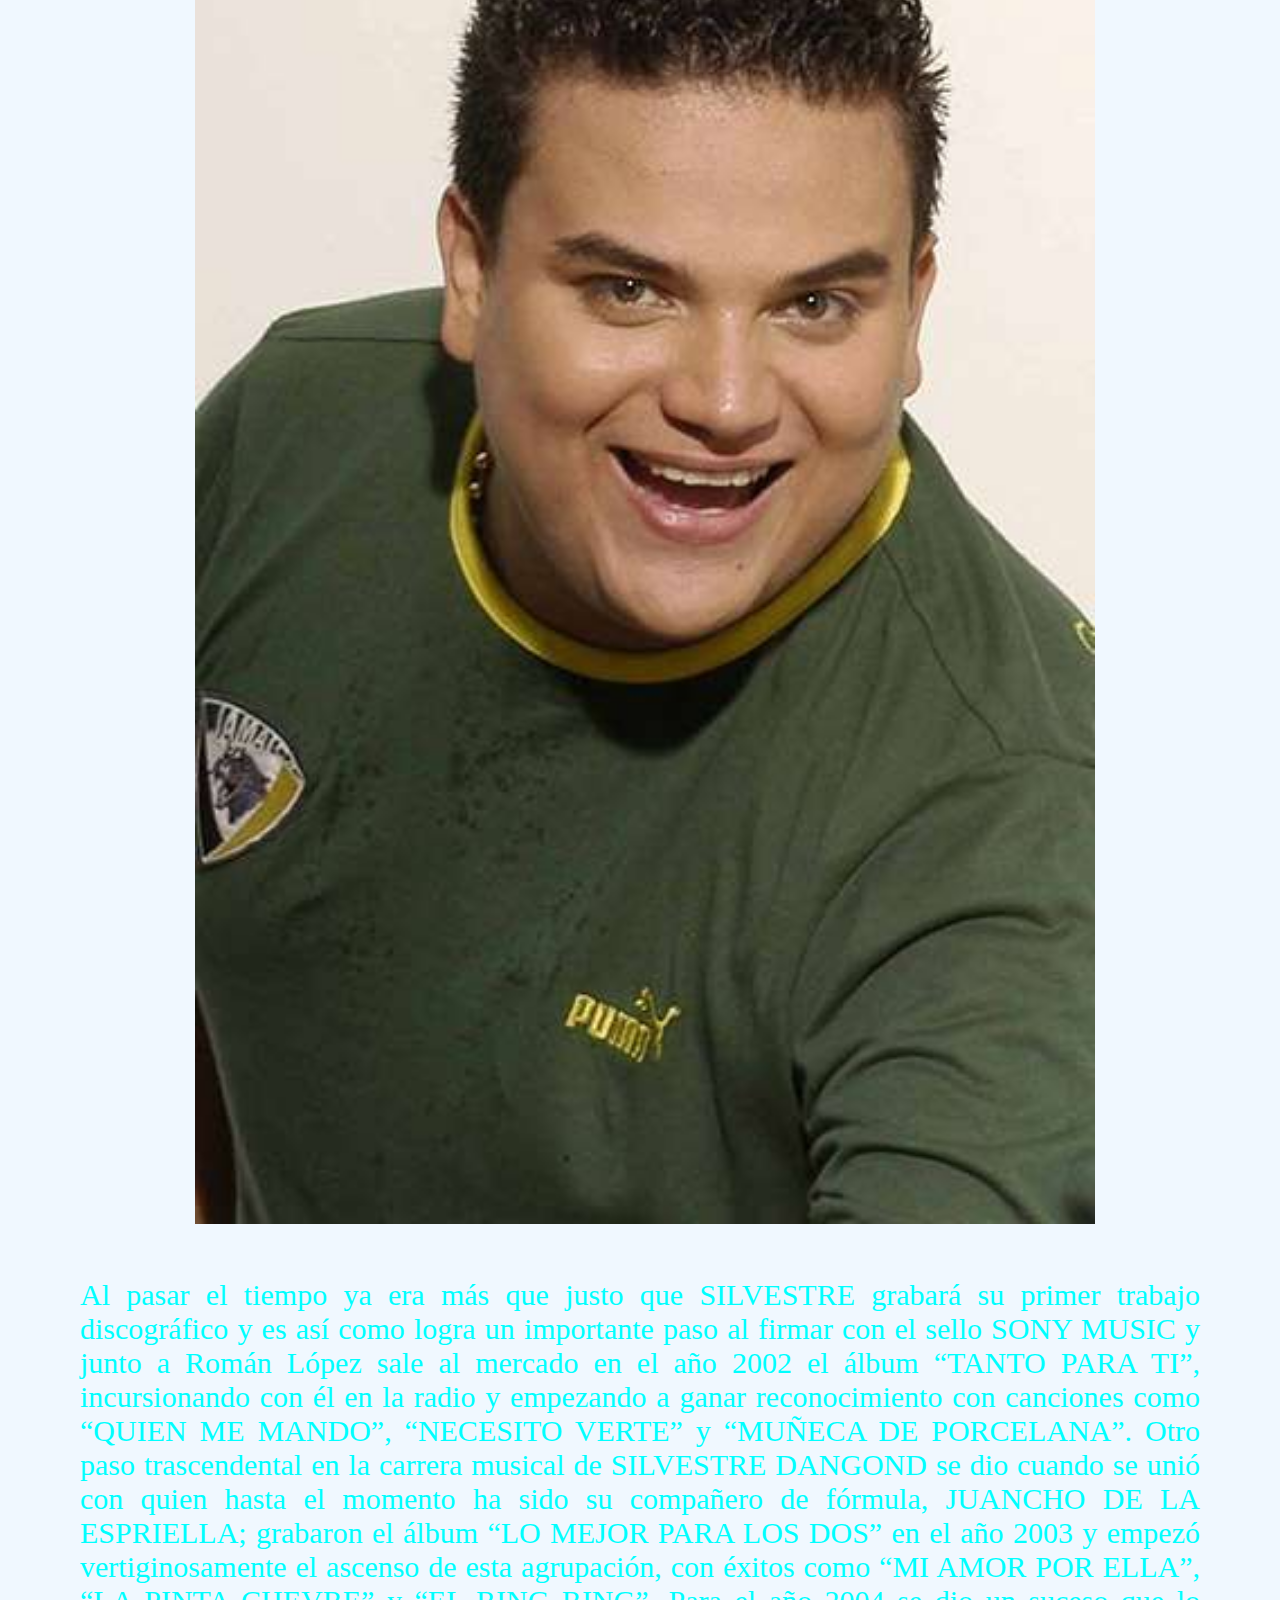
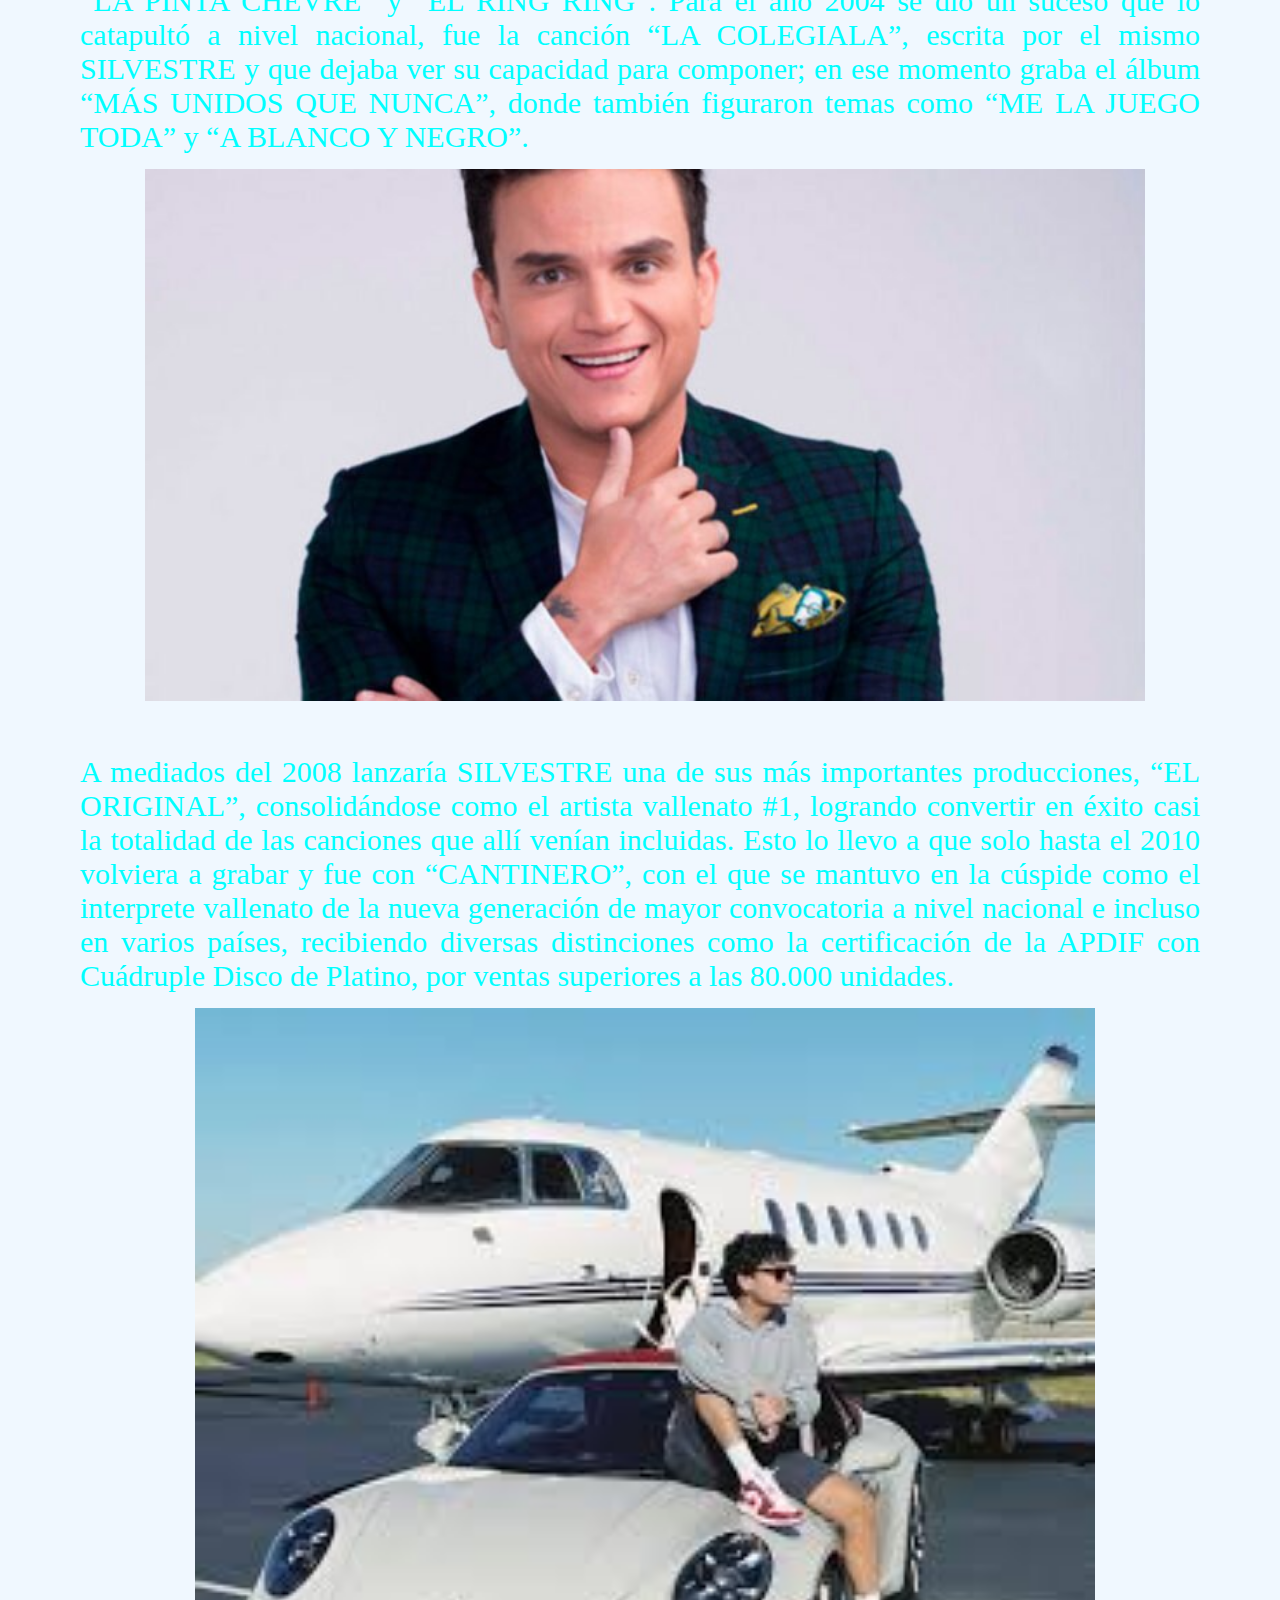
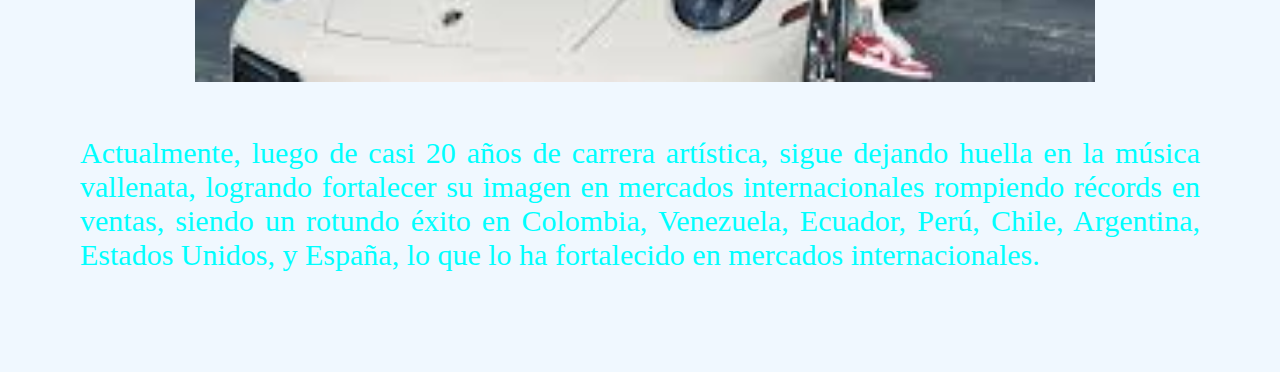
==== commit 4b440969: "Se realizan nuevos cambios." ====
--- a/biografia.html
+++ b/biografia.html
@@ -11,7 +11,7 @@
     <header>
         <h1 style="font-size: 60px; color: whitesmoke ; text-align: center;">Silvestre Dangond</h1>
         <h2 style="font-size: 50px">La nueva Ola del vallenato</h2>
-        <a href="index.html">Regresar</a>
+        <a href="index.html">Inicio</a>
         <div style="padding-top: 50px;"> 
             <img id="principal" src="images/biog01.jpg" alt="Silvestre">
         </div>
--- a/css/style.css
+++ b/css/style.css
@@ -5,8 +5,7 @@
 body{background: url;
     background-attachment: fixed;
     background-color:aliceblue;
-    width: 1200px; 
-    margin: 0 auto;
+    margin: 50px 60px 60px 70px;
 }
 
 h2{
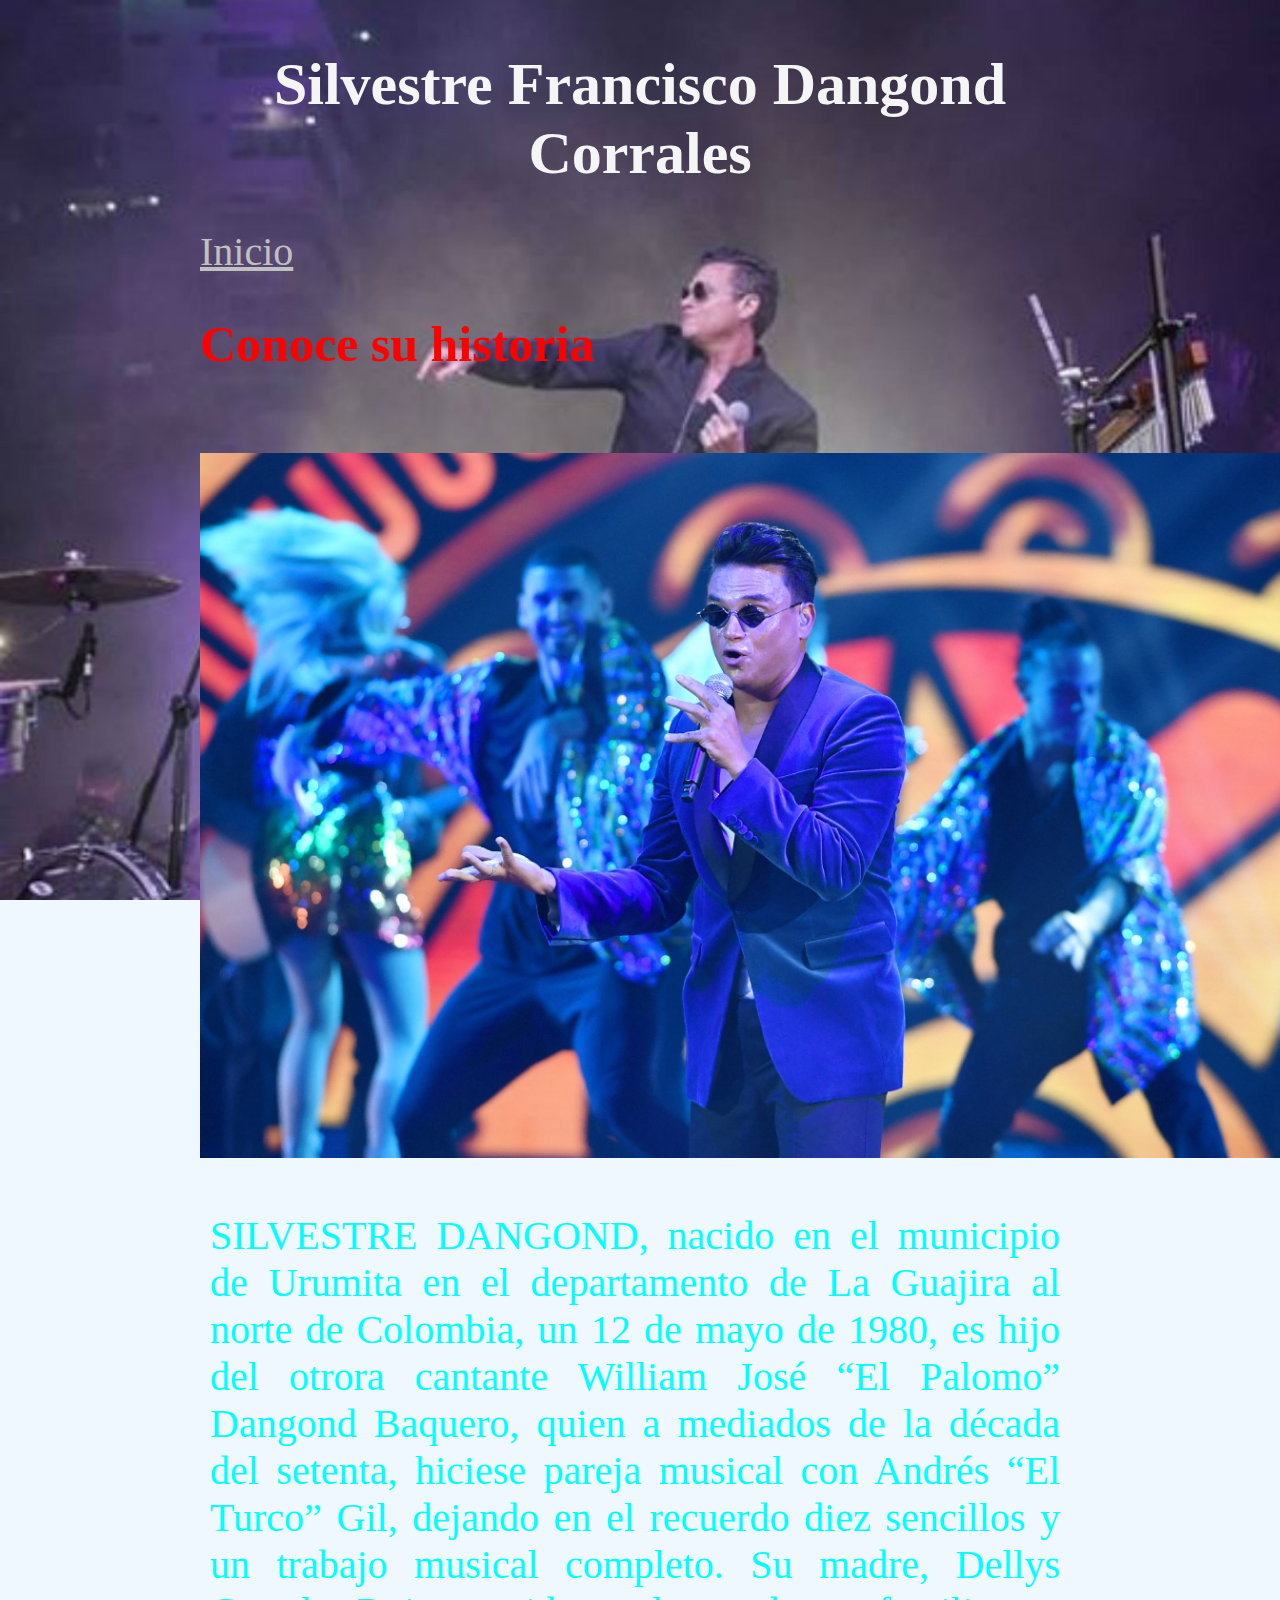
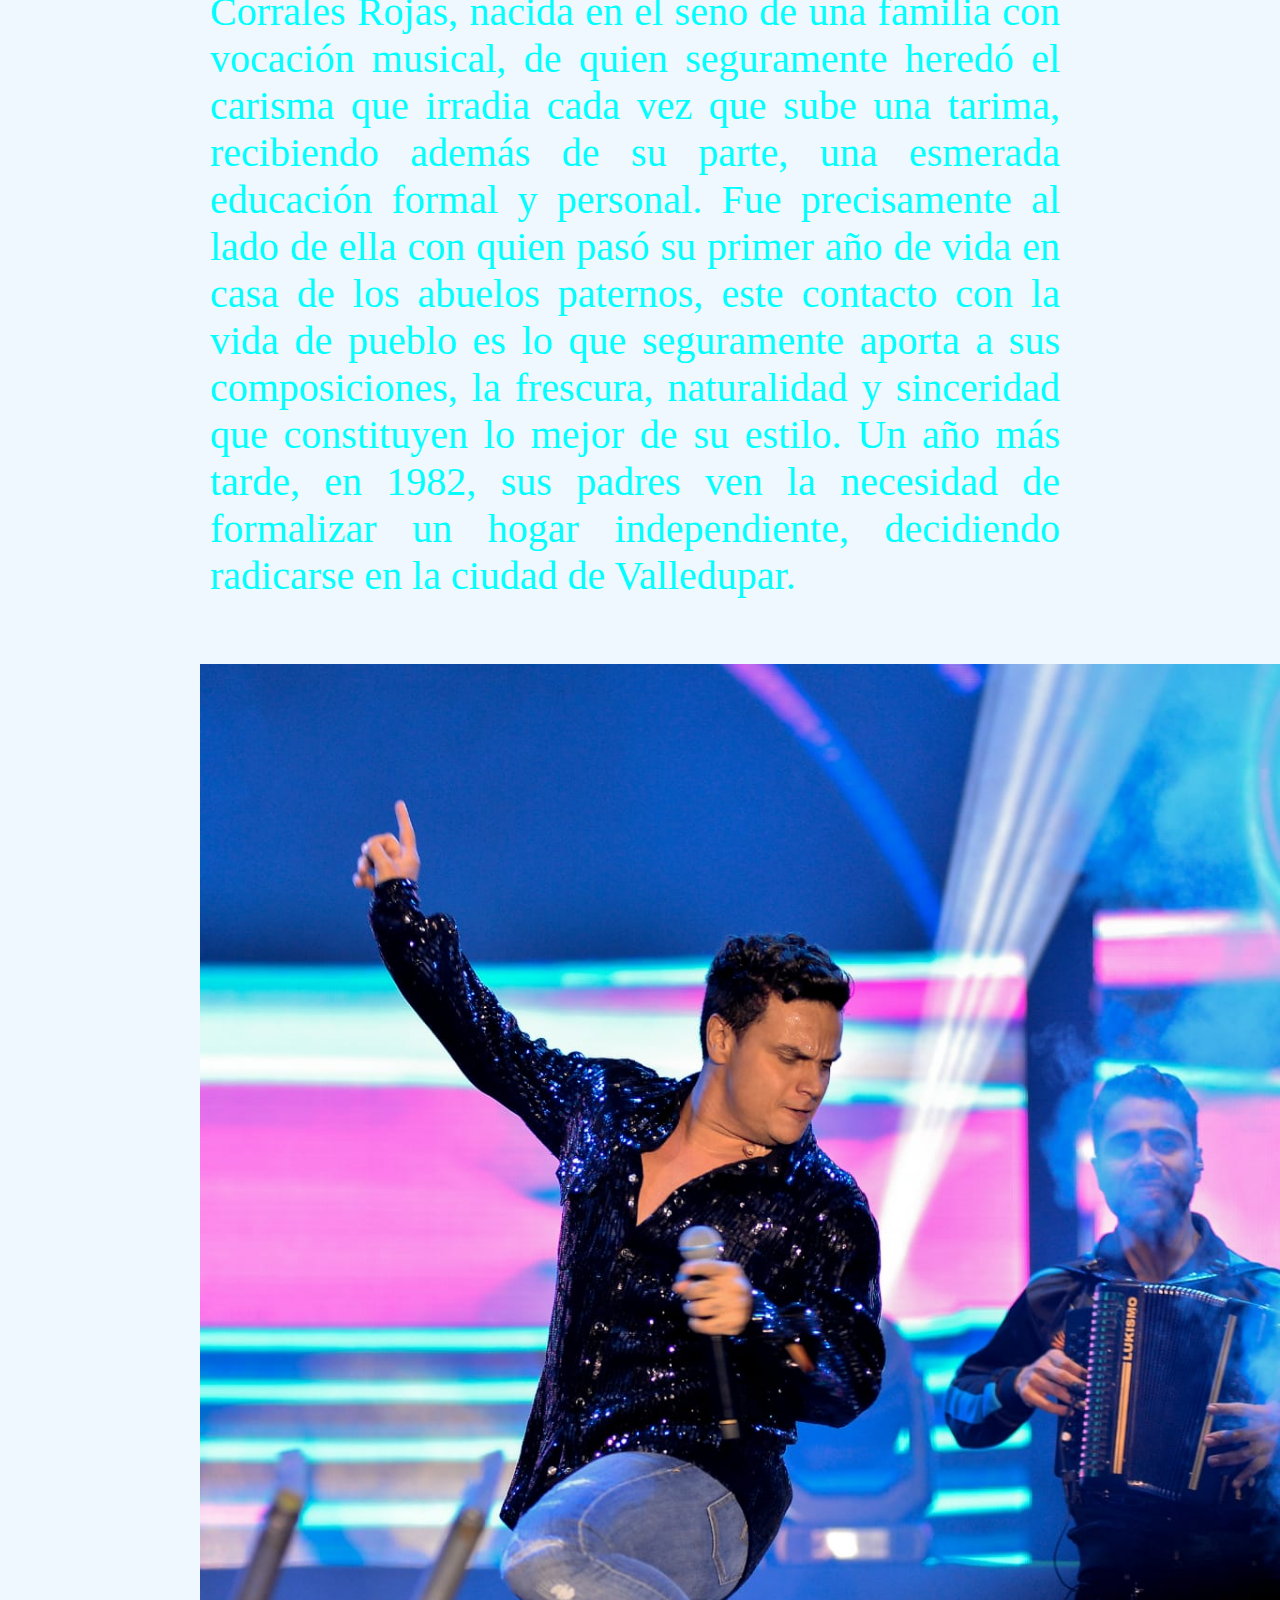
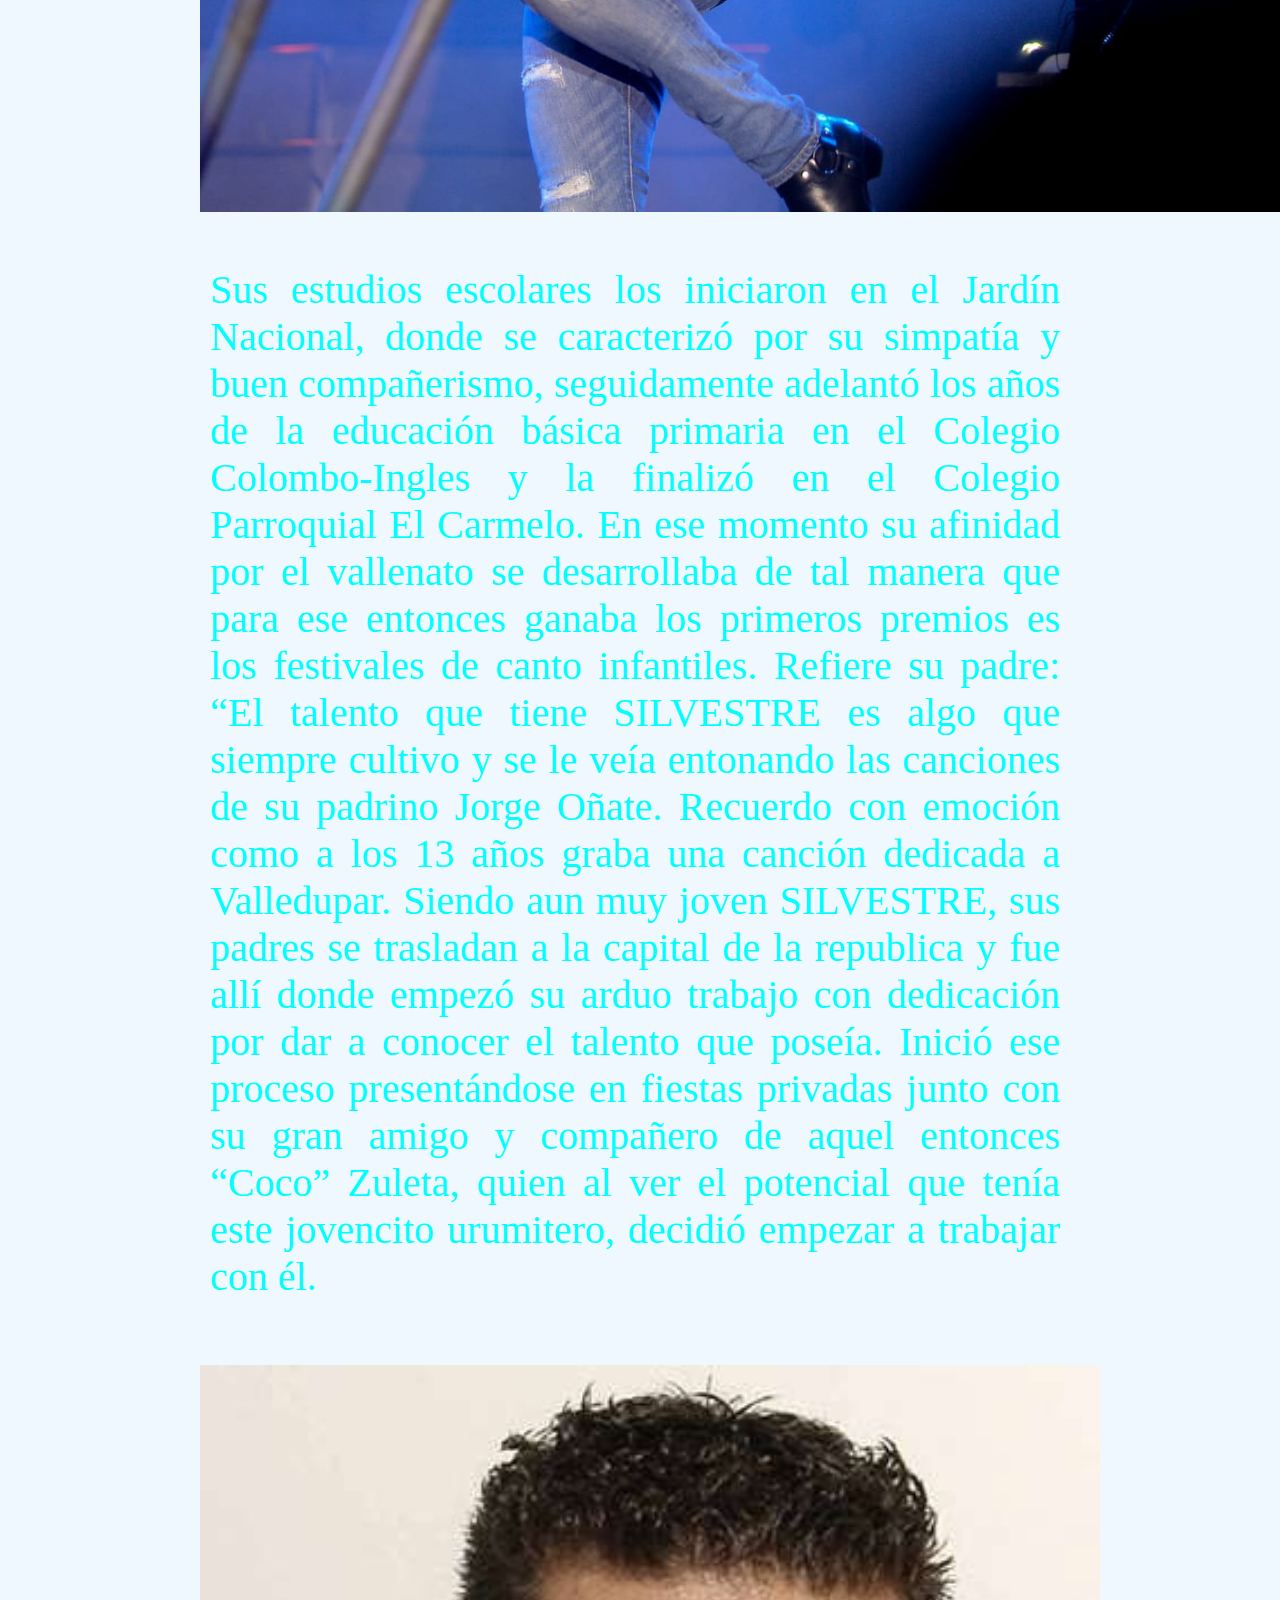
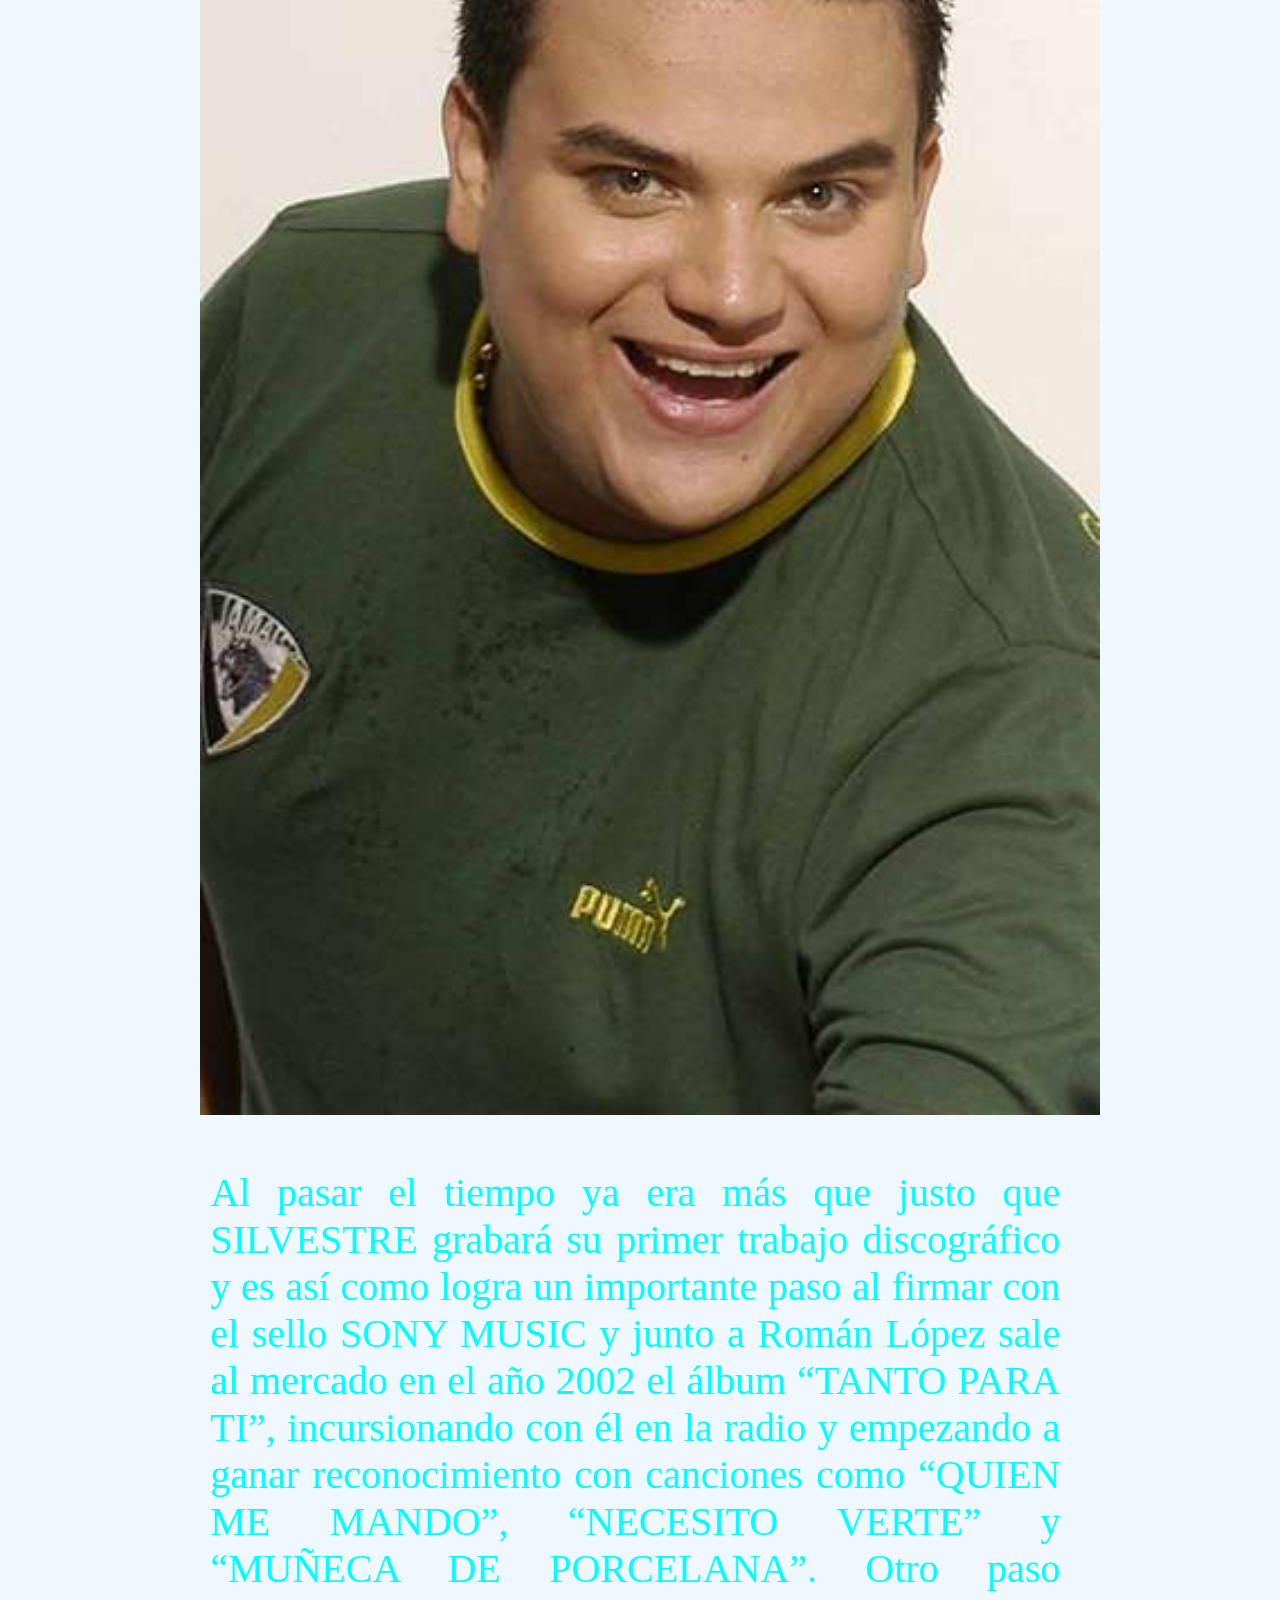
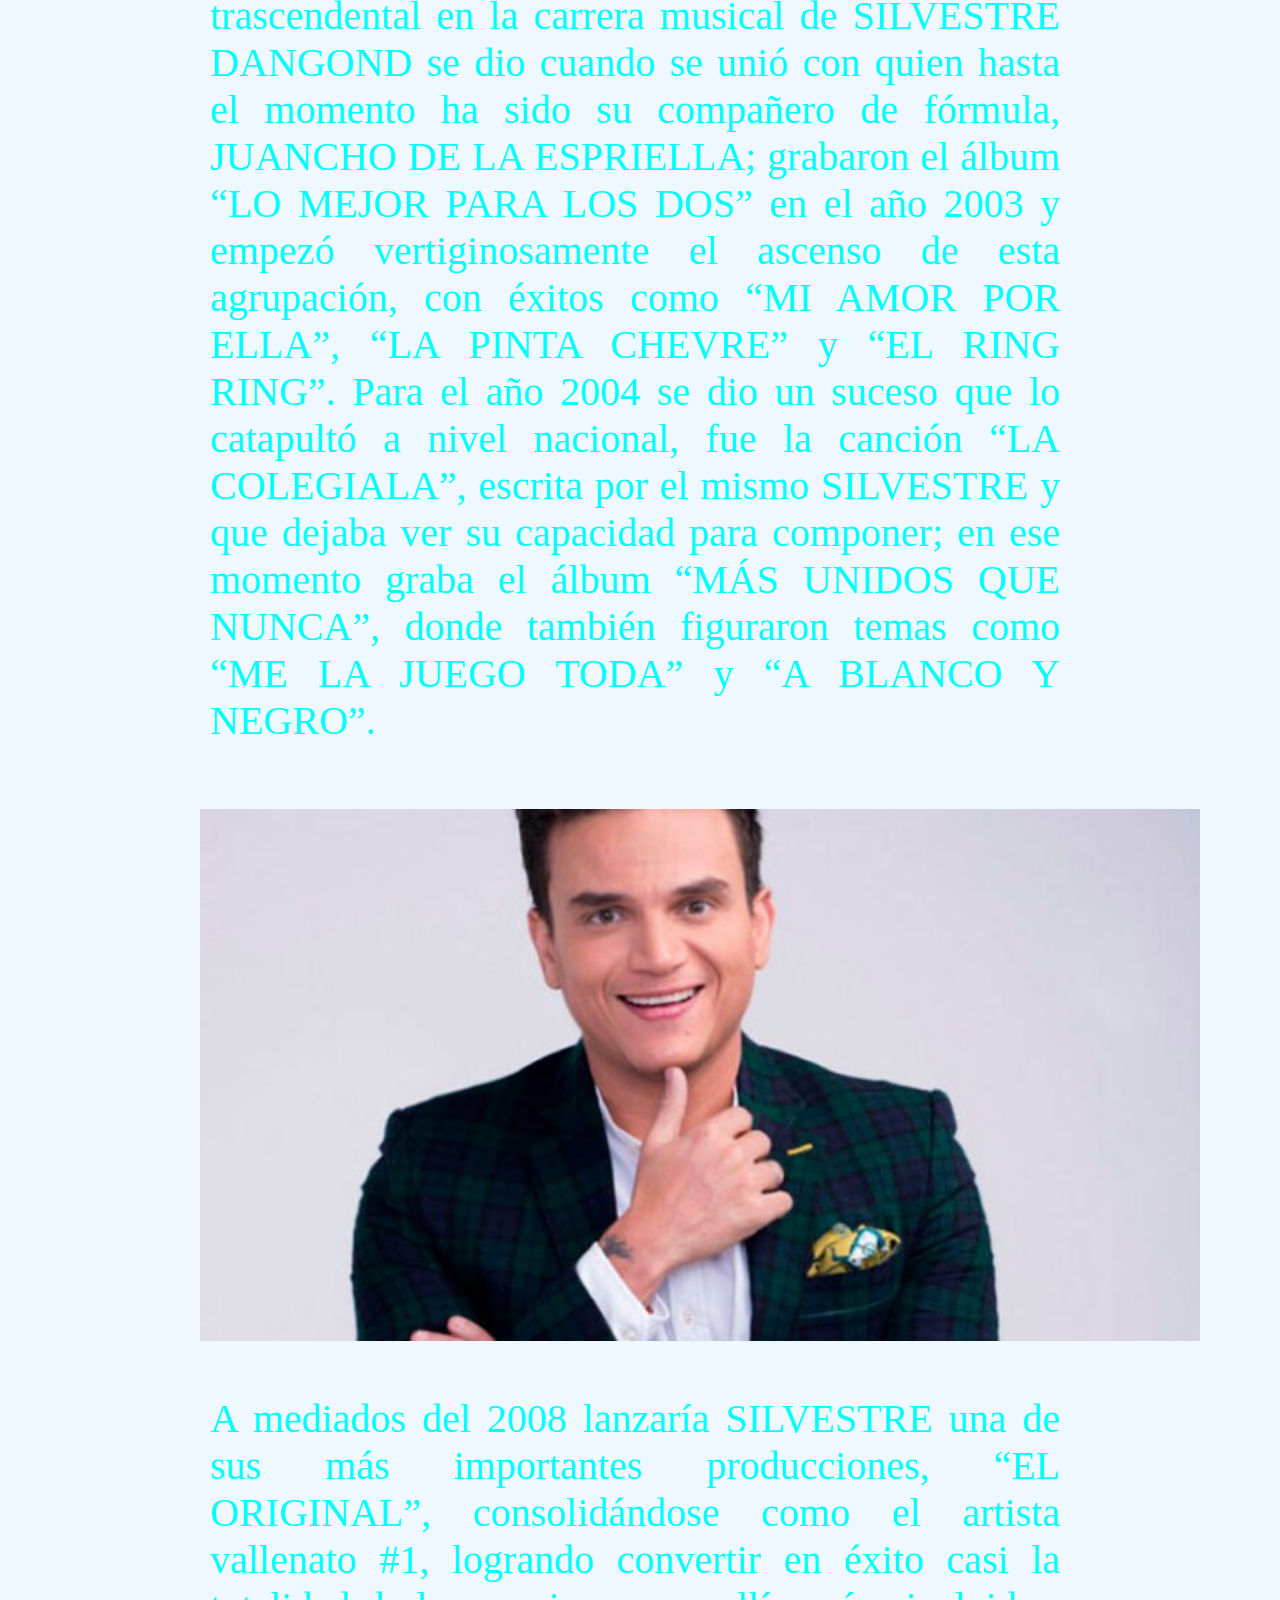
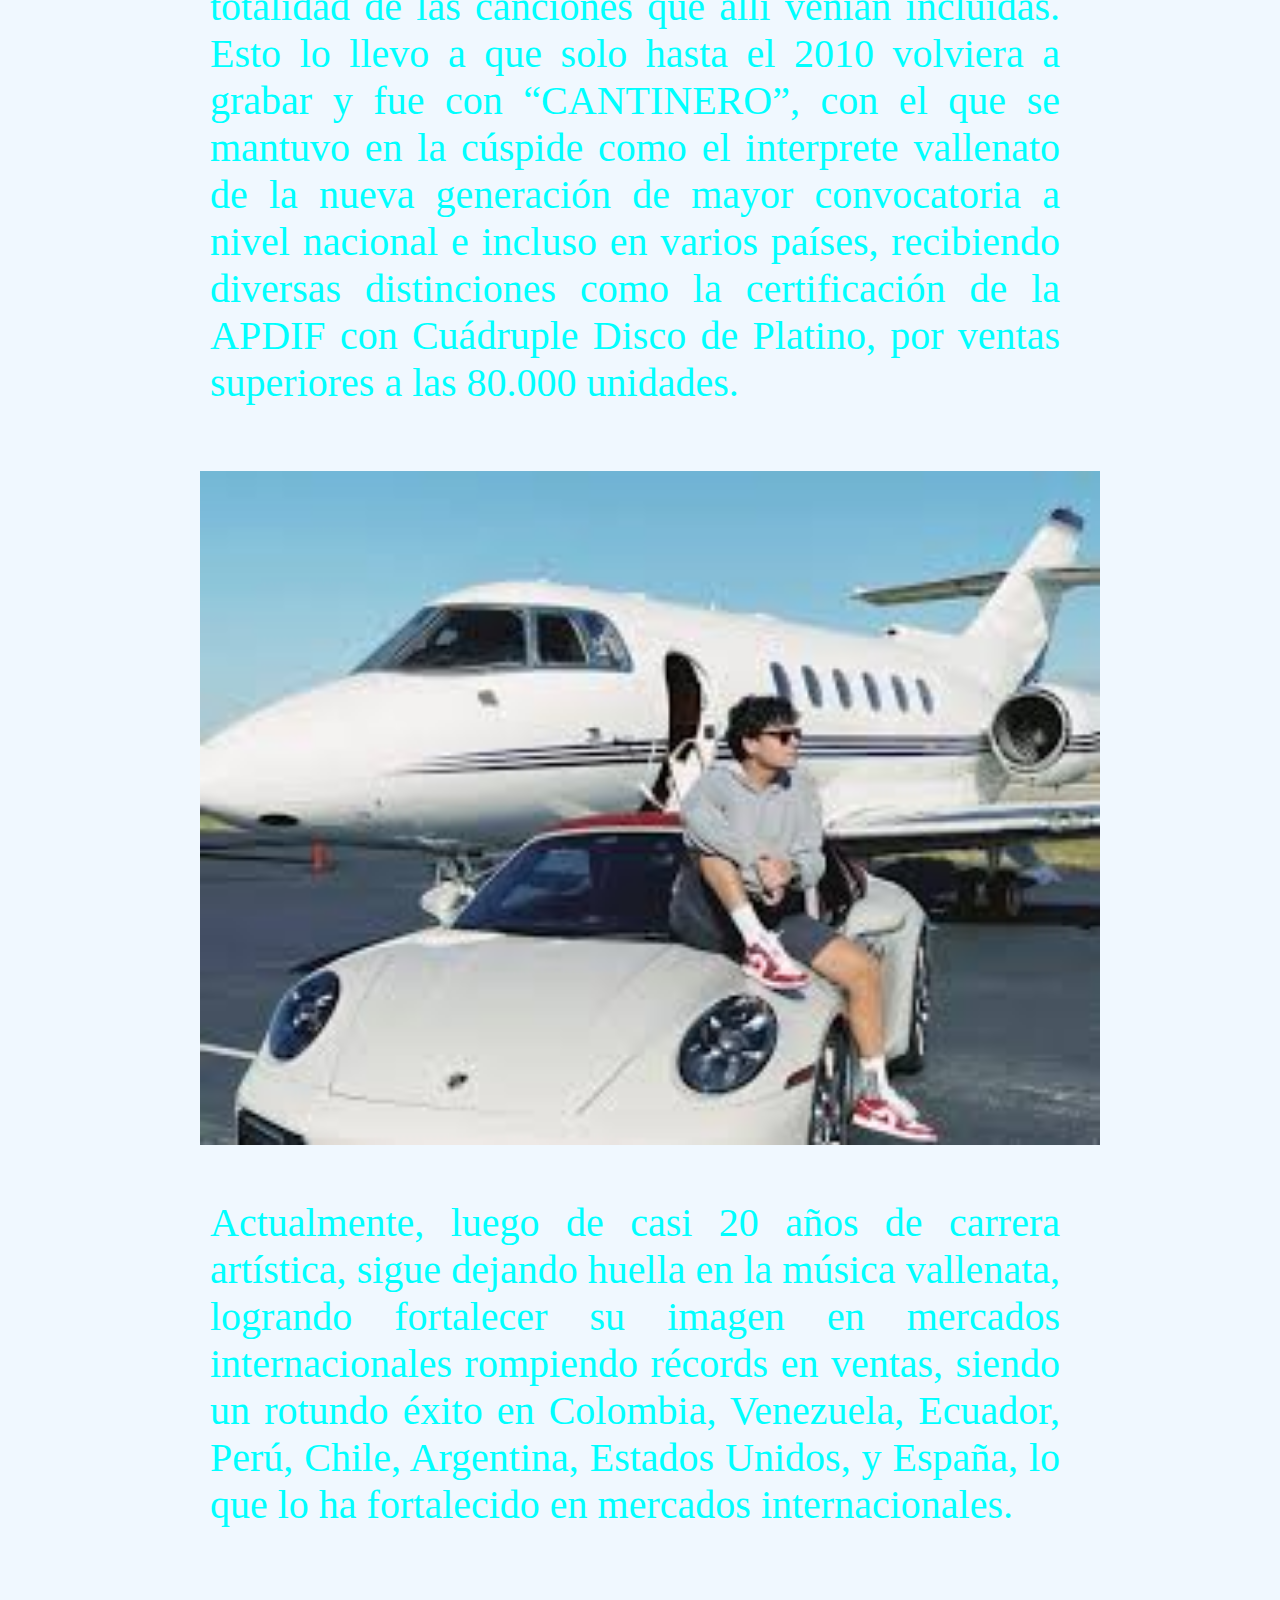
==== commit b6946dd2: "Se actualizaron colores y margenes." ====
--- a/biografia.html
+++ b/biografia.html
@@ -9,14 +9,16 @@
 </head>
 <body style="background-image: url(images/img3.jpg); background-repeat: no-repeat; background-size: cover;">
     <header>
-        <h1 style="font-size: 60px; color: whitesmoke ; text-align: center;">Silvestre Dangond</h1>
-        <h2 style="font-size: 50px">La nueva Ola del vallenato</h2>
-        <a href="index.html">Inicio</a>
+        <h1 style="font-size: 60px; color: whitesmoke ; text-align: center;">Silvestre Francisco Dangond Corrales
+        </h1>
+        <a style="color: silver;" href="index.html">Inicio</a>
+        <h2 style="font-size: 50px; color: red;">Conoce su historia</h2>
+        
         <div style="padding-top: 50px;"> 
             <img id="principal" src="images/biog01.jpg" alt="Silvestre">
         </div>
     </header>
-    <p style="font-size: 30px; color: aqua;">SILVESTRE FRANCISCO DANGOND CORRALES, nacido en el municipio de Urumita en el departamento de La Guajira al 
+    <p style="font-size: 40px; color: aqua;">SILVESTRE DANGOND, nacido en el municipio de Urumita en el departamento de La Guajira al 
         norte de Colombia, un 12 de mayo de 1980, es hijo del otrora cantante William José “El Palomo” Dangond Baquero, quien a mediados de 
         la década del setenta, hiciese pareja musical con Andrés “El Turco” Gil, dejando en el recuerdo diez sencillos y un trabajo musical 
         completo.  Su madre, Dellys Corrales Rojas, nacida en el seno de una familia con vocación musical, de quien seguramente heredó el carisma 
@@ -28,7 +30,7 @@
         <div> 
             <img id="biografia" src="images/biog02.jpg" alt="Silvestre">
         </div>
-        <p style="font-size: 30px; color: aqua;">Sus estudios escolares los iniciaron en el Jardín Nacional, donde se caracterizó por su simpatía y buen 
+        <p style="font-size: 40px; color: aqua;">Sus estudios escolares los iniciaron en el Jardín Nacional, donde se caracterizó por su simpatía y buen 
             compañerismo, seguidamente adelantó los años de la educación básica primaria en el Colegio Colombo-Ingles y la finalizó en el Colegio 
             Parroquial El Carmelo. En ese momento su afinidad por el vallenato se desarrollaba de tal manera que para ese entonces ganaba los 
             primeros premios es los festivales de canto infantiles.  Refiere su padre: “El talento que tiene SILVESTRE es algo que siempre cultivo 
@@ -41,7 +43,7 @@
         <div style="width: 900px; margin: 0 auto;"> 
             <img id="biografia" src="images/biog03.jpg" alt="Silvestre">
         </div>
-        <p style="font-size: 30px; color: aqua;">Al pasar el tiempo ya era más que justo que SILVESTRE grabará su primer trabajo discográfico y es así como logra 
+        <p style="font-size: 40px; color: aqua;">Al pasar el tiempo ya era más que justo que SILVESTRE grabará su primer trabajo discográfico y es así como logra 
             un importante paso al firmar con el sello SONY MUSIC y junto a Román López sale al mercado en el año 2002 el álbum “TANTO PARA TI”, 
             incursionando con él en la radio y empezando a ganar reconocimiento con canciones como “QUIEN ME MANDO”, “NECESITO VERTE” y “MUÑECA DE 
             PORCELANA”.  Otro paso trascendental en la carrera musical de SILVESTRE DANGOND se dio cuando se unió con quien hasta el momento ha 
@@ -53,7 +55,7 @@
         <div style="width: 1000px; margin:0 auto;"> 
             <img id="biografia" src="images/silvestre1.jpg" alt="Silvestre">
         </div>
-        <p style="font-size: 30px; color: aqua;">A mediados del 2008 lanzaría SILVESTRE una de sus más importantes producciones, “EL ORIGINAL”, consolidándose como 
+        <p style="font-size: 40px; color: aqua;">A mediados del 2008 lanzaría SILVESTRE una de sus más importantes producciones, “EL ORIGINAL”, consolidándose como 
             el artista vallenato #1, logrando convertir en éxito casi la totalidad de las canciones que allí venían incluidas.  Esto lo llevo a que solo 
             hasta el 2010 volviera a grabar y fue con “CANTINERO”, con el que se mantuvo en la cúspide como el interprete vallenato de la nueva generación 
             de mayor convocatoria a nivel nacional e incluso en varios países, recibiendo diversas distinciones como la certificación de la APDIF con 
@@ -62,7 +64,7 @@
         <div style="width: 900px; margin: 0 auto;"> 
             <img id="biografia" src="images/biogra4.jpg" alt="Silvestre">
         </div>
-        <p style="font-size: 30px; color: aqua; margin-bottom: 100px;">Actualmente, luego de casi 20 años de carrera artística, sigue dejando huella en la música vallenata, logrando 
+        <p style="font-size: 40px; color: aqua; margin-bottom: 100px;">Actualmente, luego de casi 20 años de carrera artística, sigue dejando huella en la música vallenata, logrando 
             fortalecer su imagen en mercados internacionales rompiendo récords en ventas, siendo un rotundo éxito en Colombia, 
             Venezuela, Ecuador, Perú, Chile, Argentina, Estados Unidos, y España, lo que lo ha fortalecido en mercados internacionales.
         </p>
--- a/css/style.css
+++ b/css/style.css
@@ -1,16 +1,23 @@
 h1{
     text-align: center;
-    color:darkblue
+    color:darkblue;
 }
 body{background: url;
     background-attachment: fixed;
     background-color:aliceblue;
-    margin: 50px 60px 60px 70px;
+    margin: 50px 200px 60px 200px;
 }
 
+div {
+    width: 1200px;
+    margin: 0 auto;
+    padding-top: 50px;
+}
+
+
 h2{
-    color: black;
-    margin: 40px 50px 30px 30px;
+    color:darkkhaki;
+    margin: 40px 50px 30px 0px;
 }
 a{
     color:red;
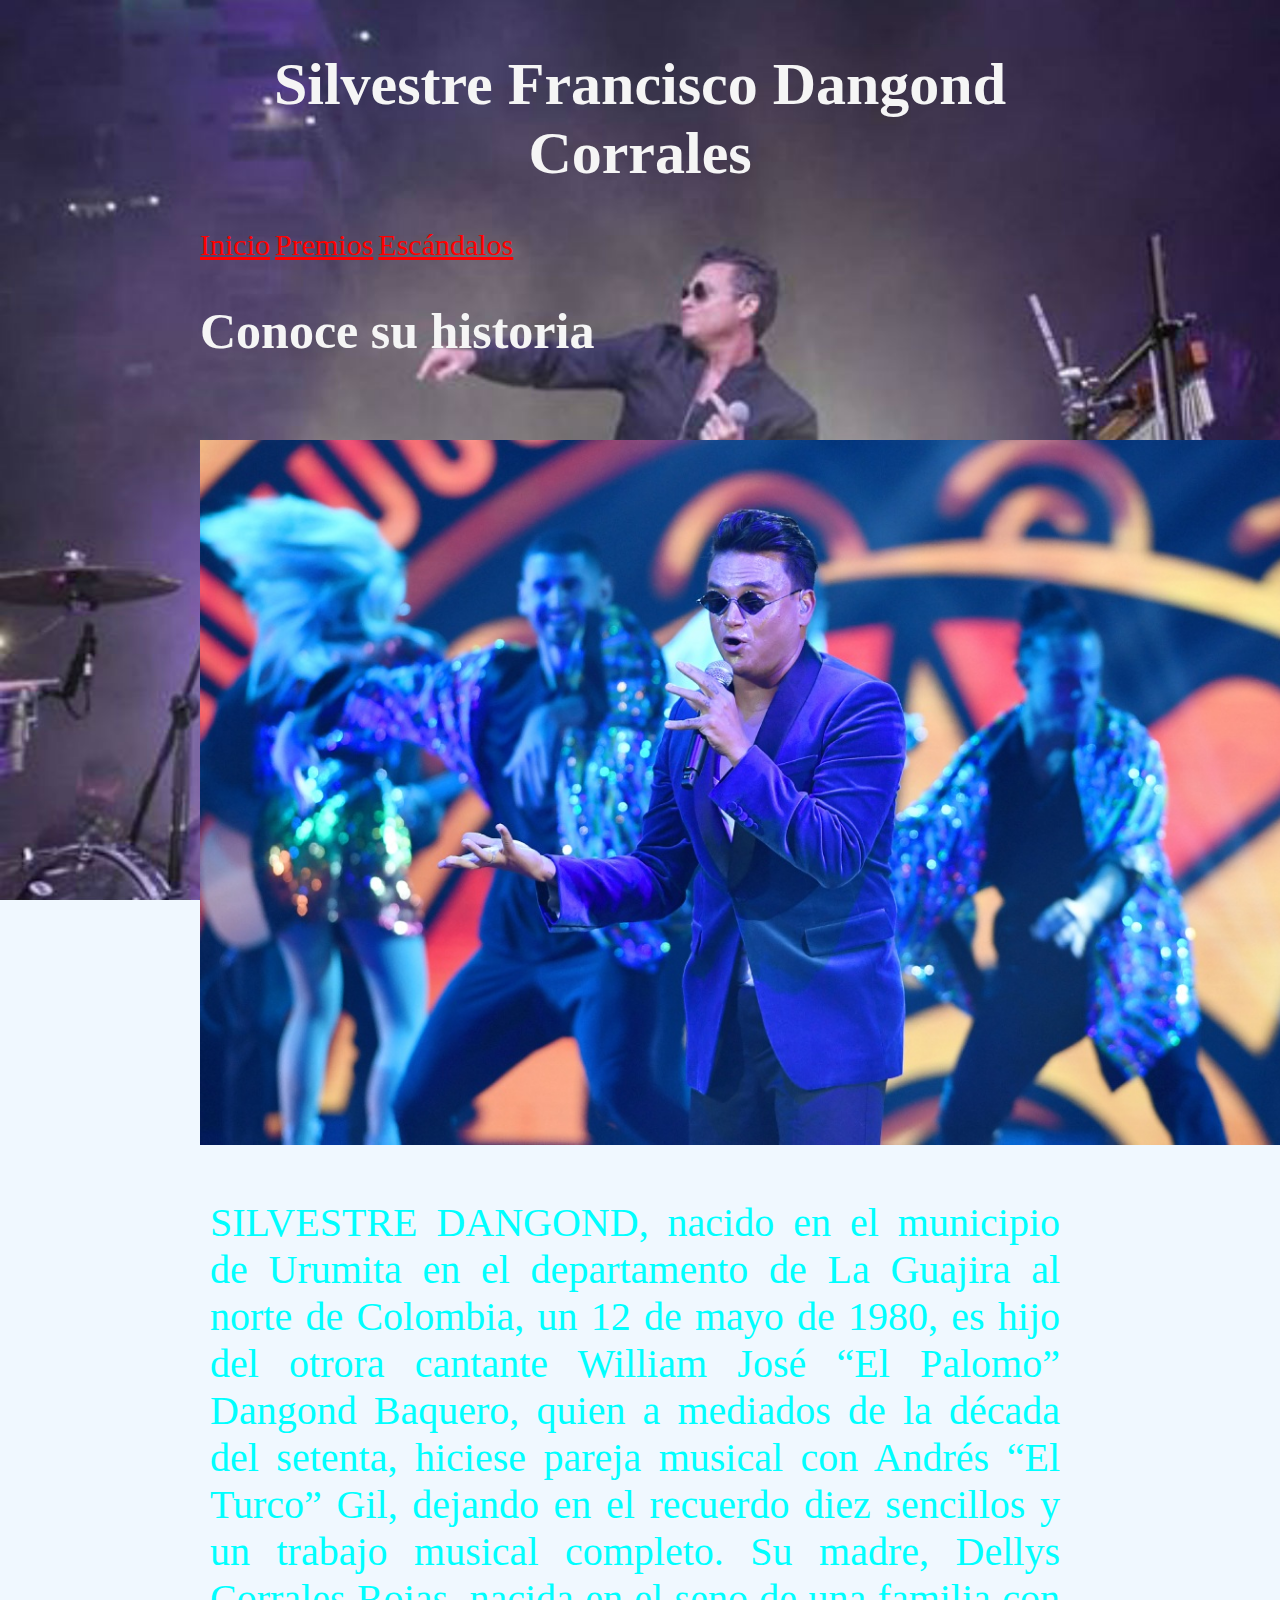
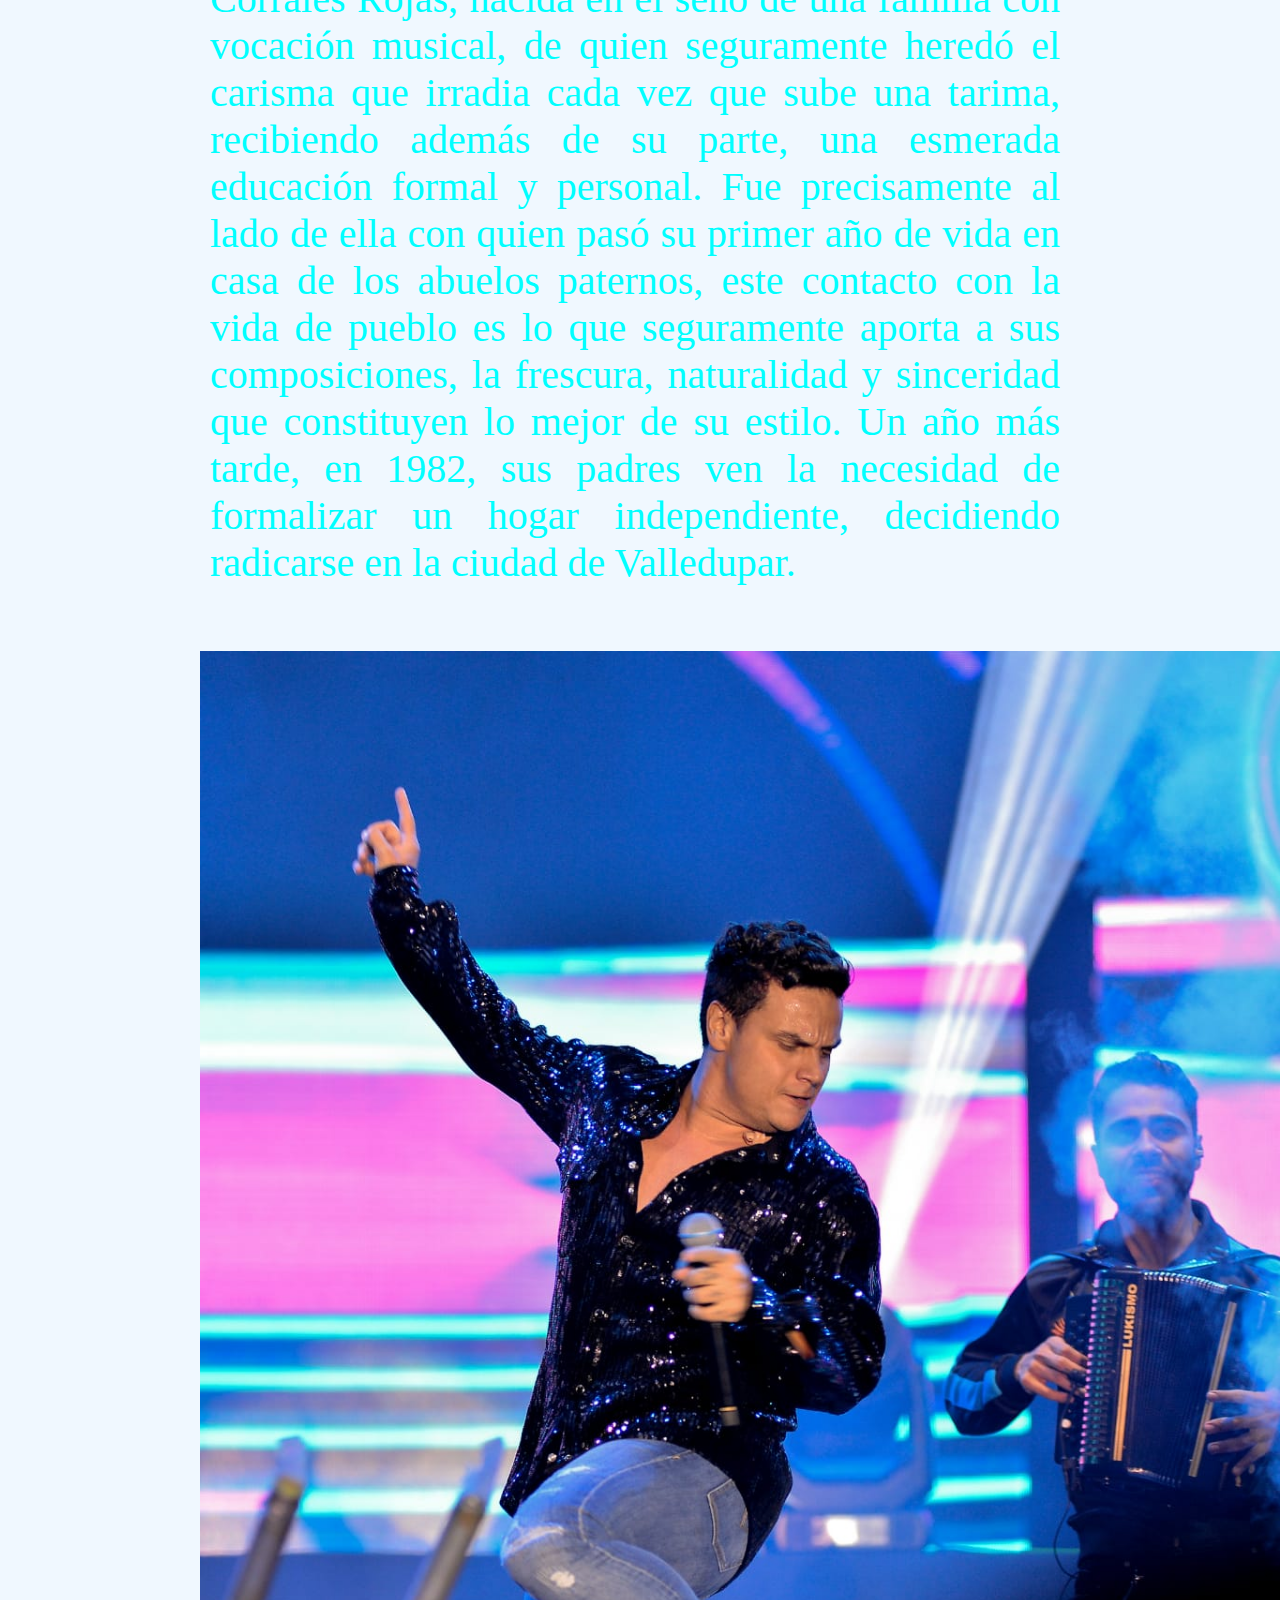
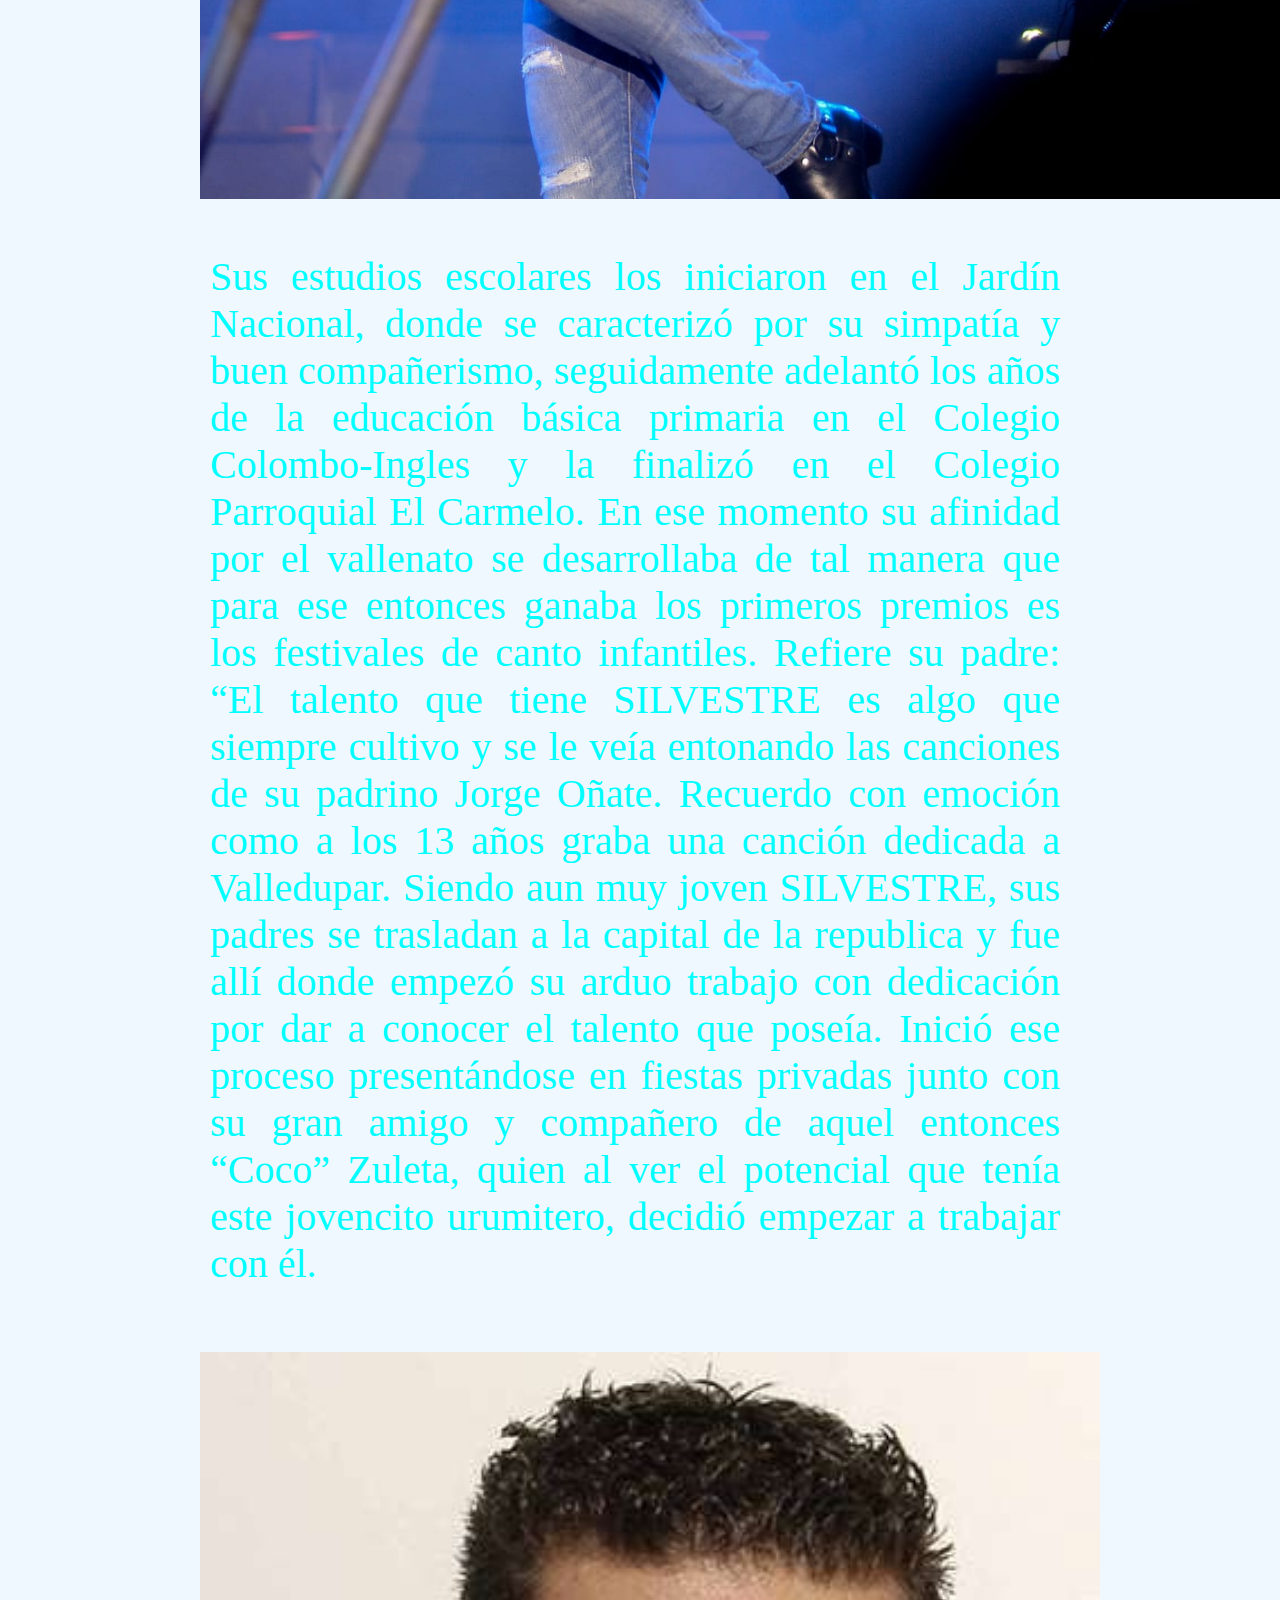
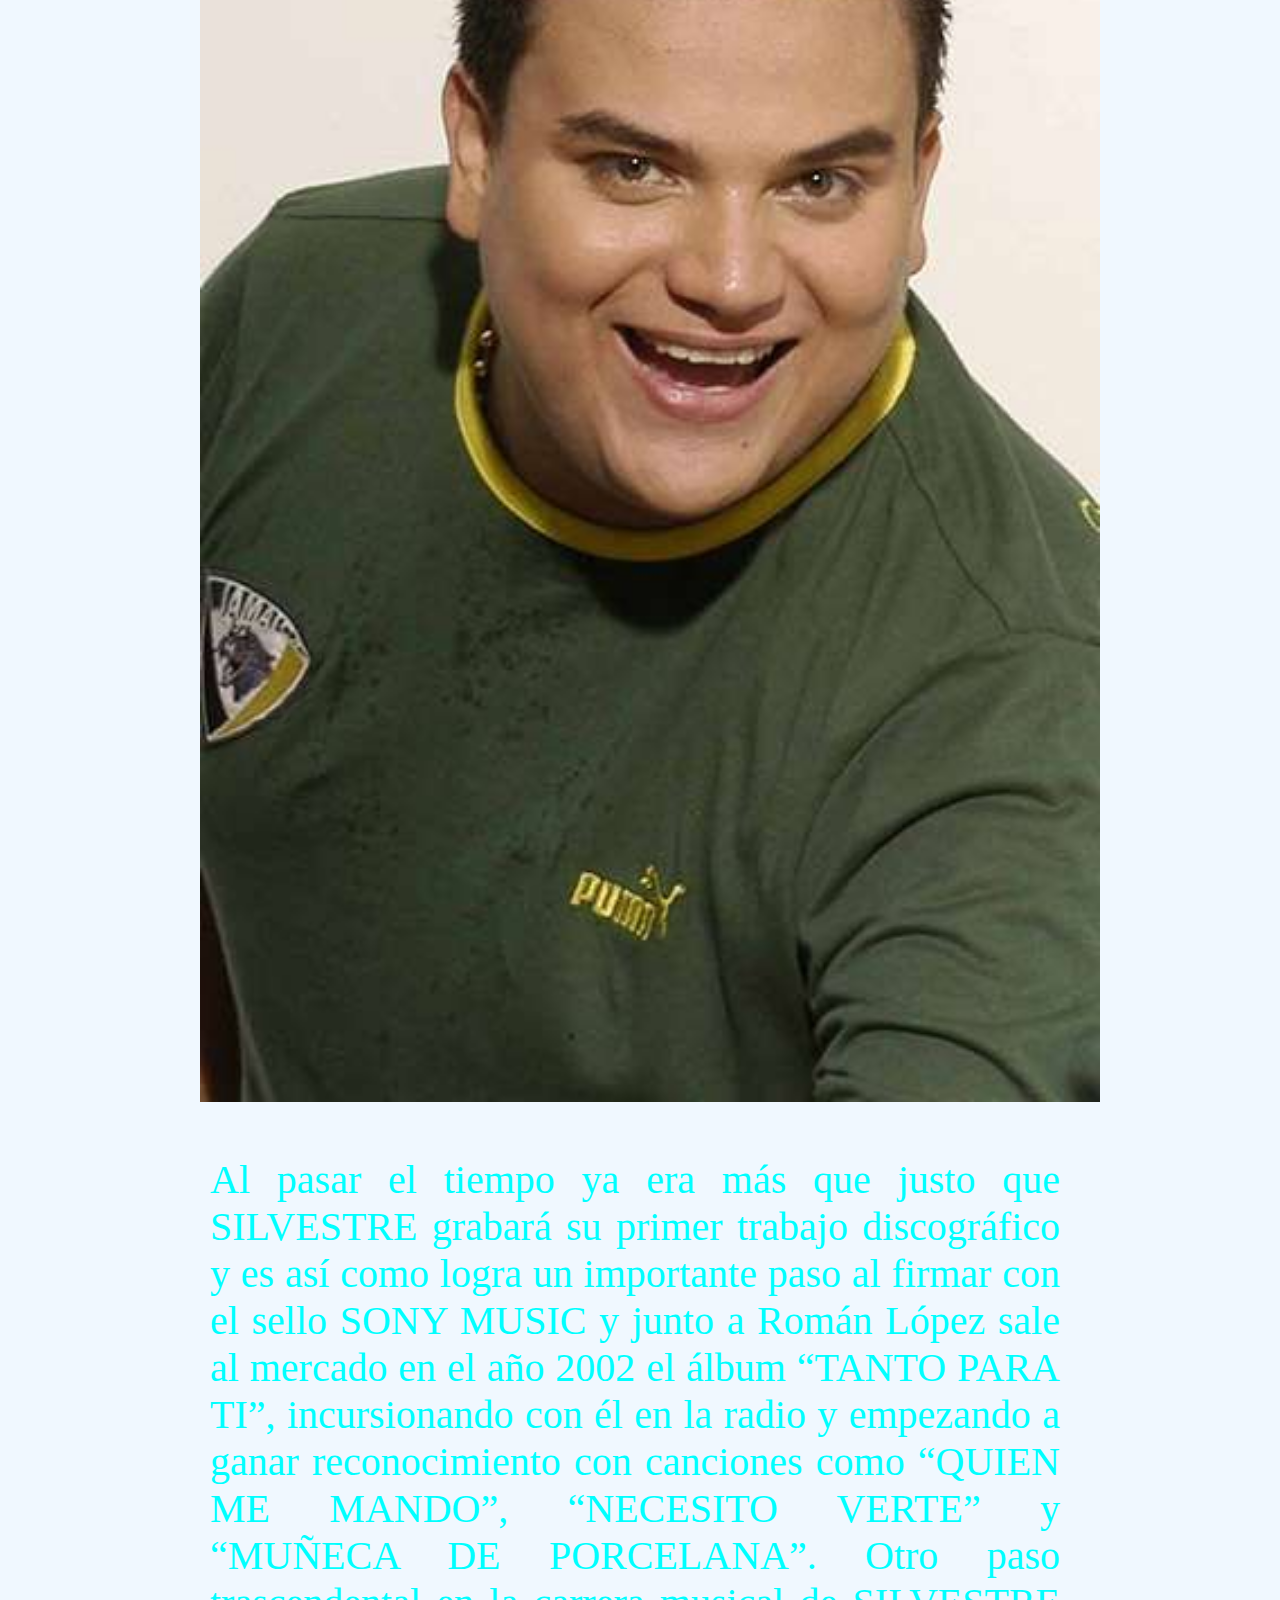
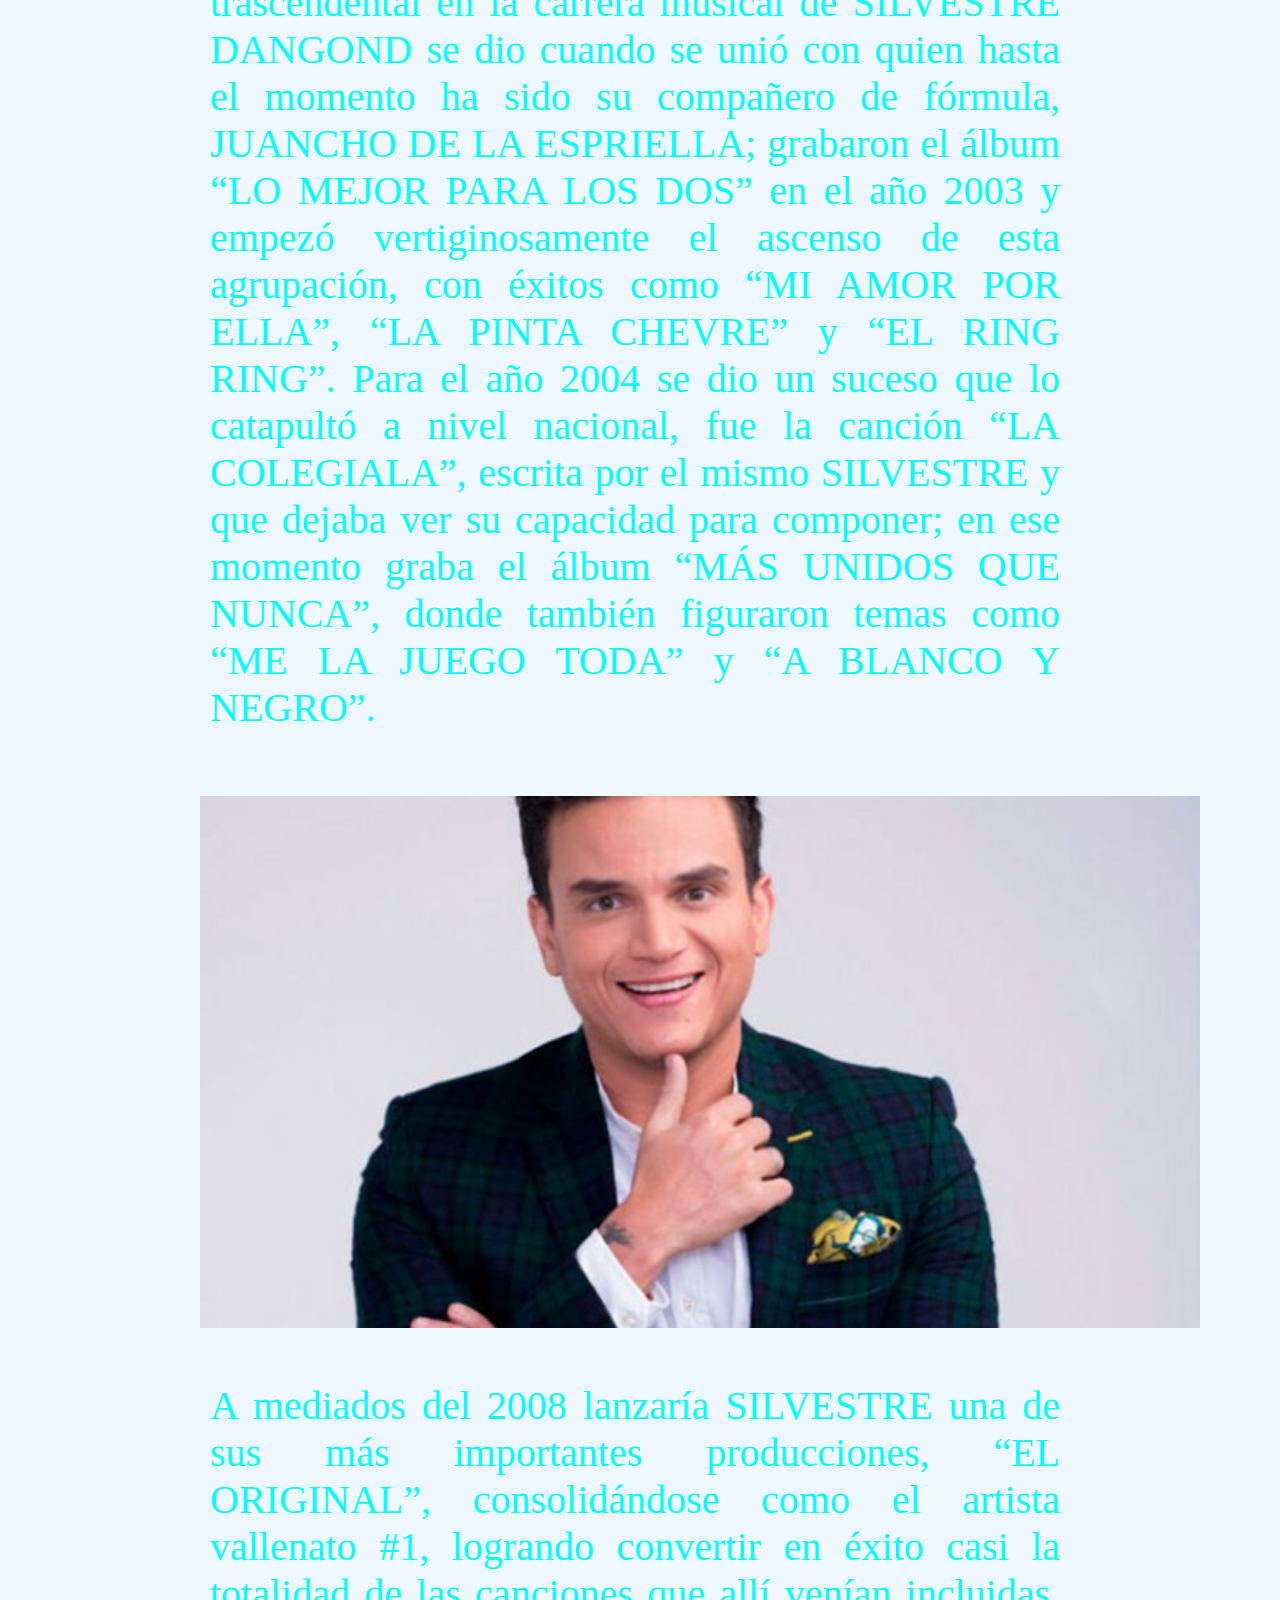
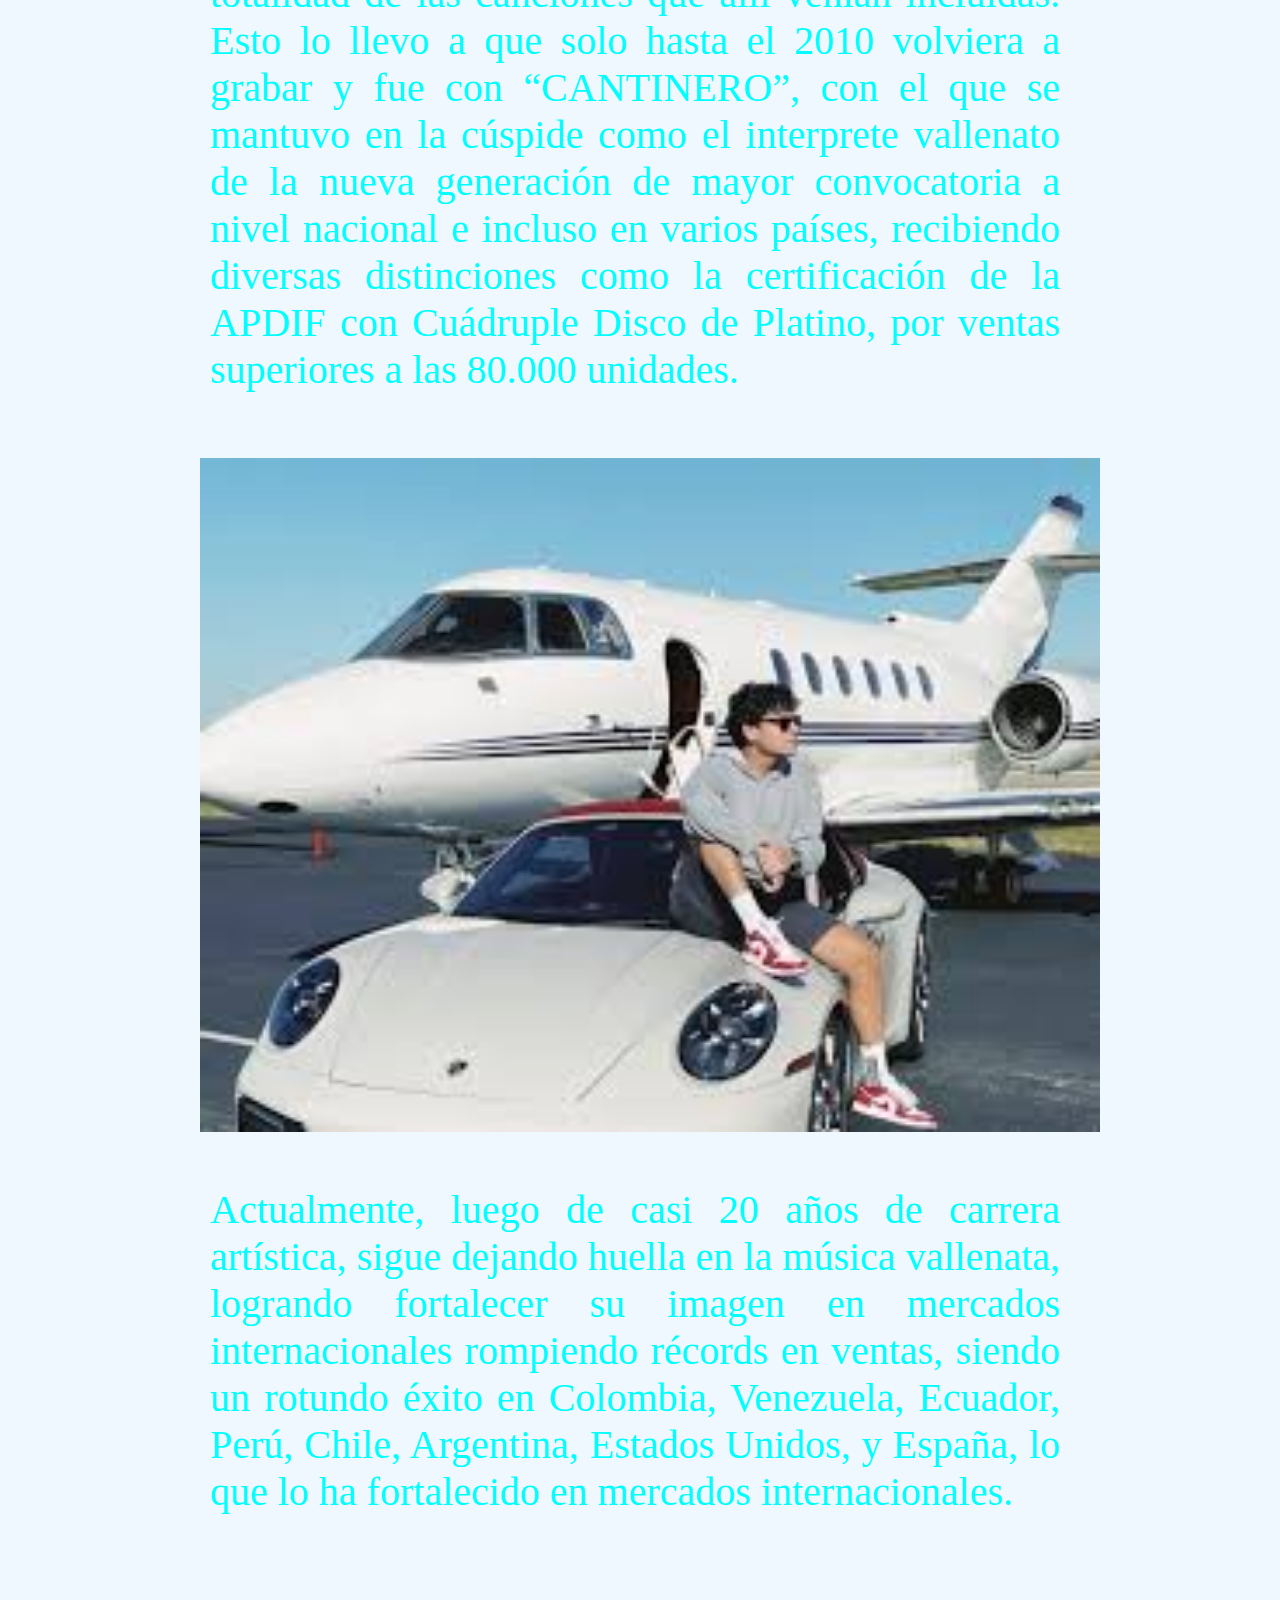
==== commit 6e23e01f: "Se realizaron cambios en el diseño de las vistas." ====
--- a/biografia.html
+++ b/biografia.html
@@ -11,8 +11,12 @@
     <header>
         <h1 style="font-size: 60px; color: whitesmoke ; text-align: center;">Silvestre Francisco Dangond Corrales
         </h1>
-        <a style="color: silver;" href="index.html">Inicio</a>
-        <h2 style="font-size: 50px; color: red;">Conoce su historia</h2>
+        <nav style="font-size: 20px; margin: 0 px 0px 0px 10px; background-color:transparent;">
+            <a style="font-size: 30px;" href="index.html">Inicio</a>
+            <a style="font-size: 30px;"href="premios.html">Premios</a>
+            <a style="font-size: 30px;"href="escandalos.html">Escándalos</a>
+        </nav>
+        <h2 style="font-size: 50px; color:whitesmoke;">Conoce su historia</h2>
         
         <div style="padding-top: 50px;"> 
             <img id="principal" src="images/biog01.jpg" alt="Silvestre">
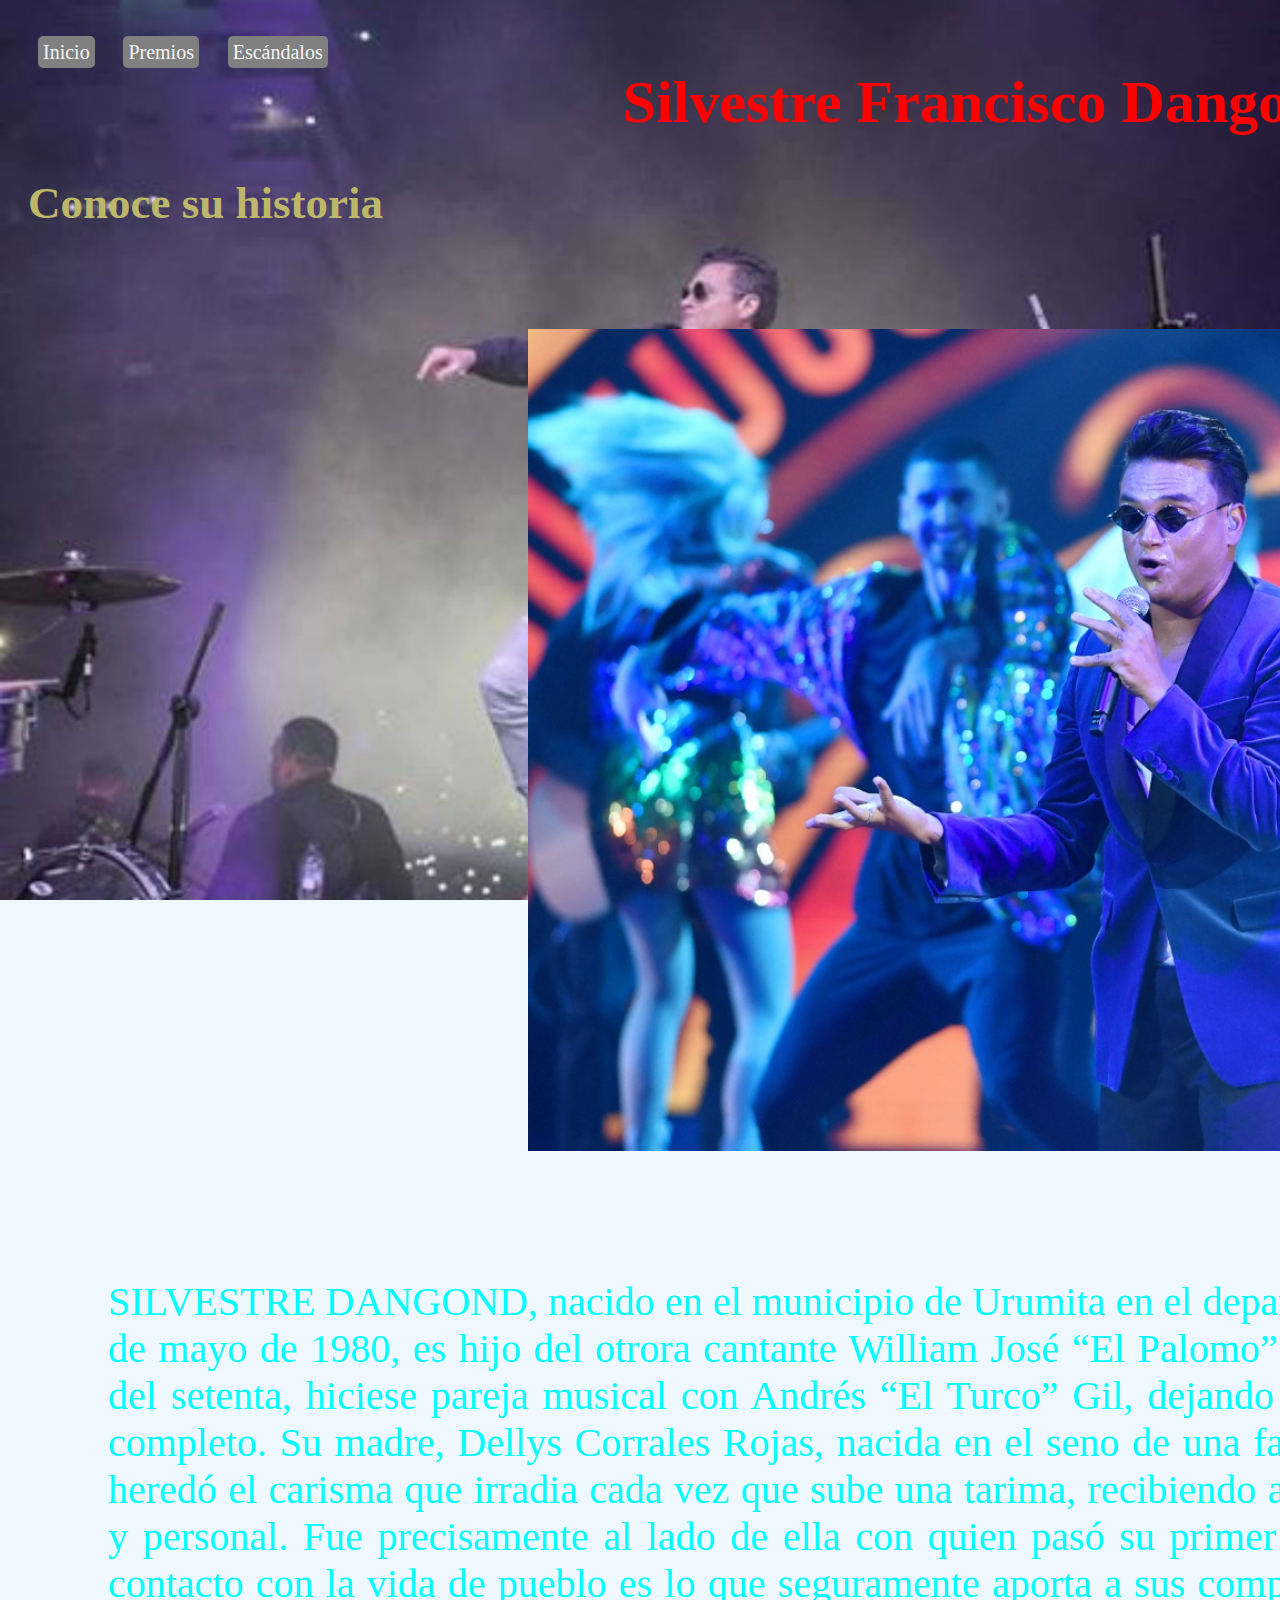
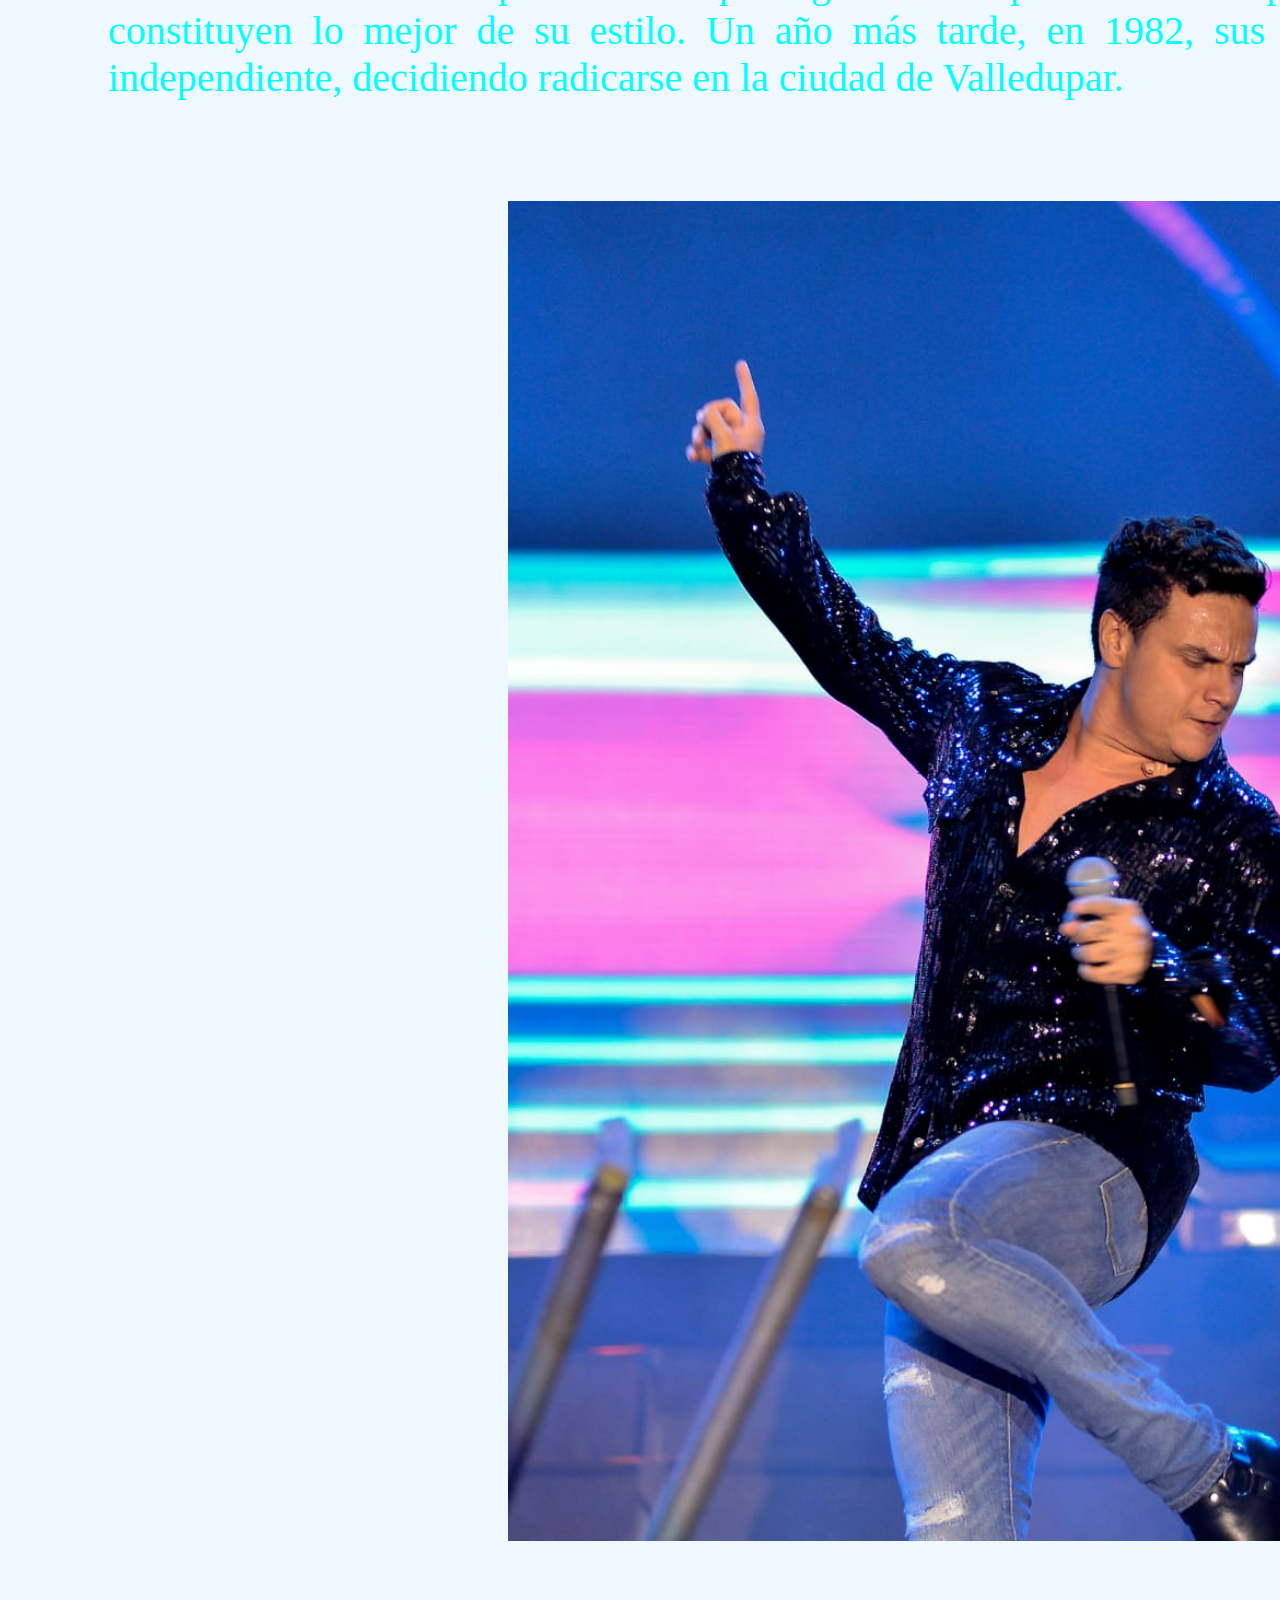
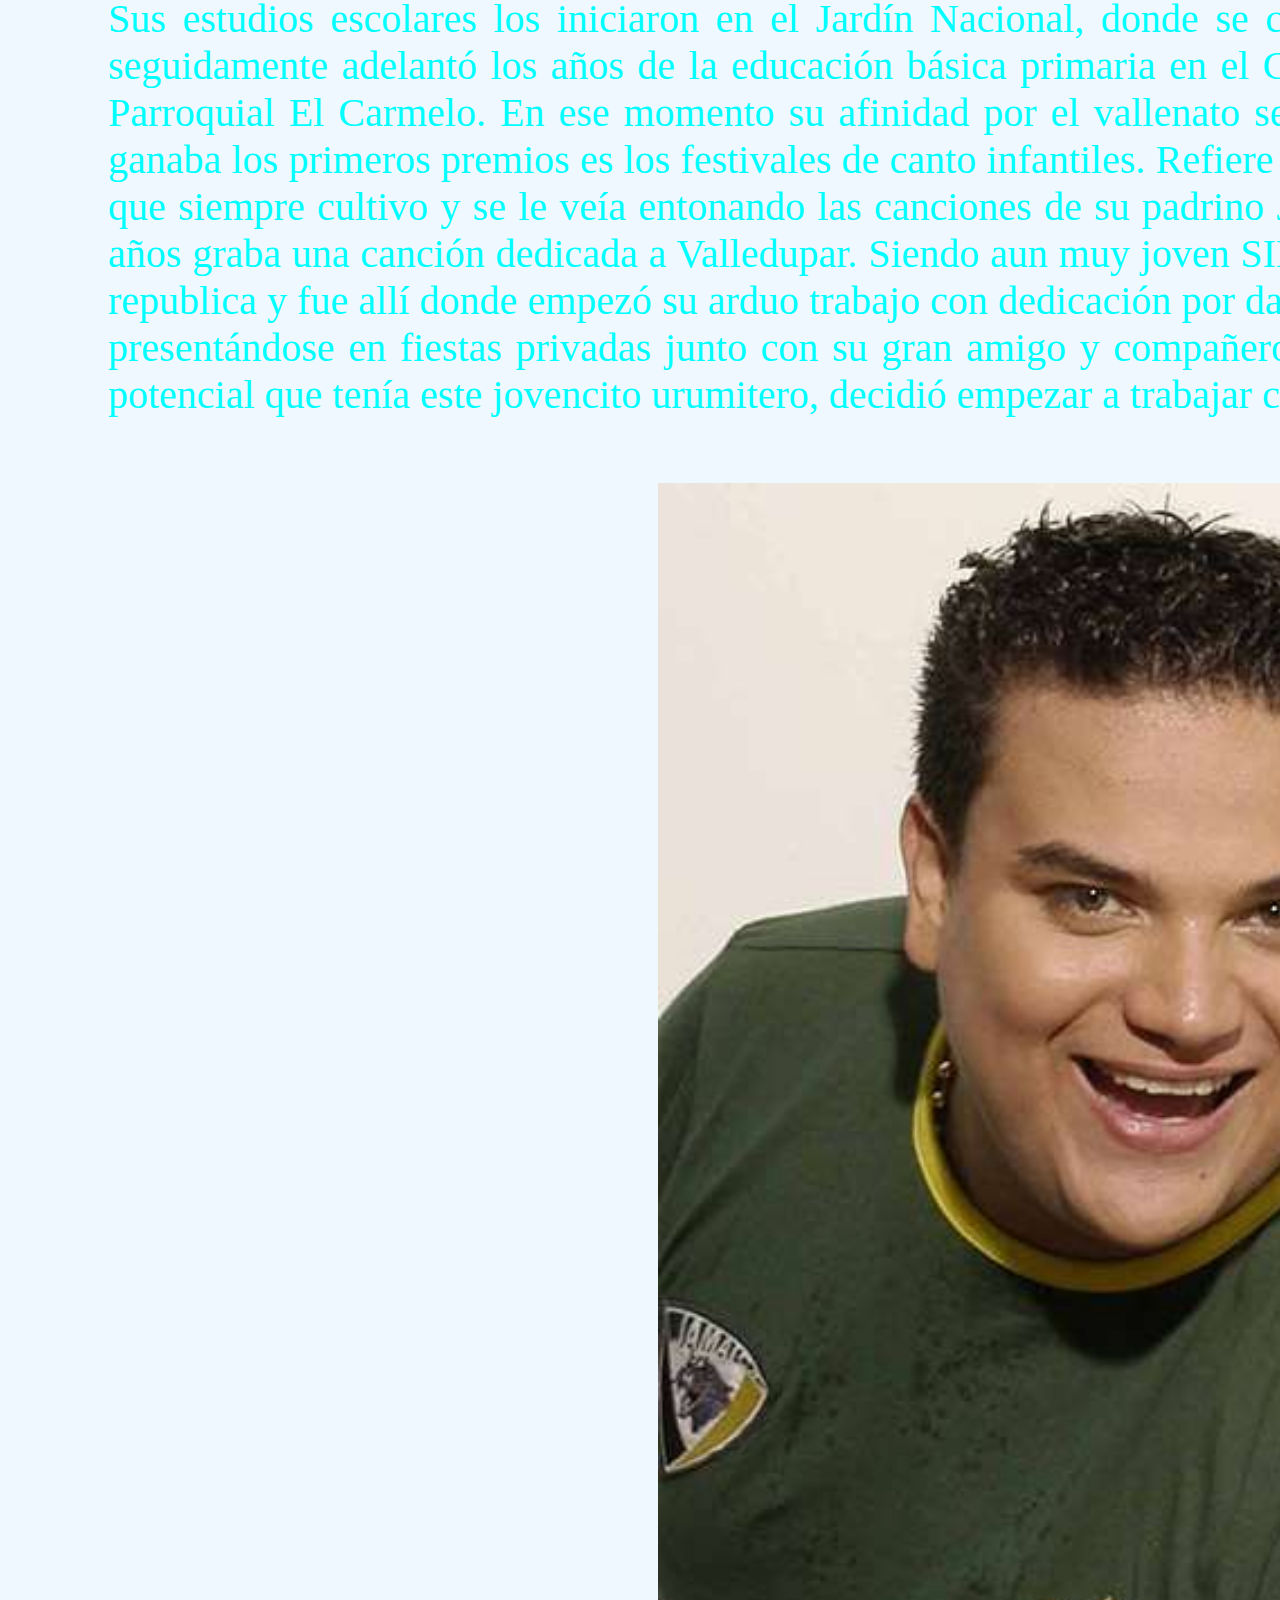
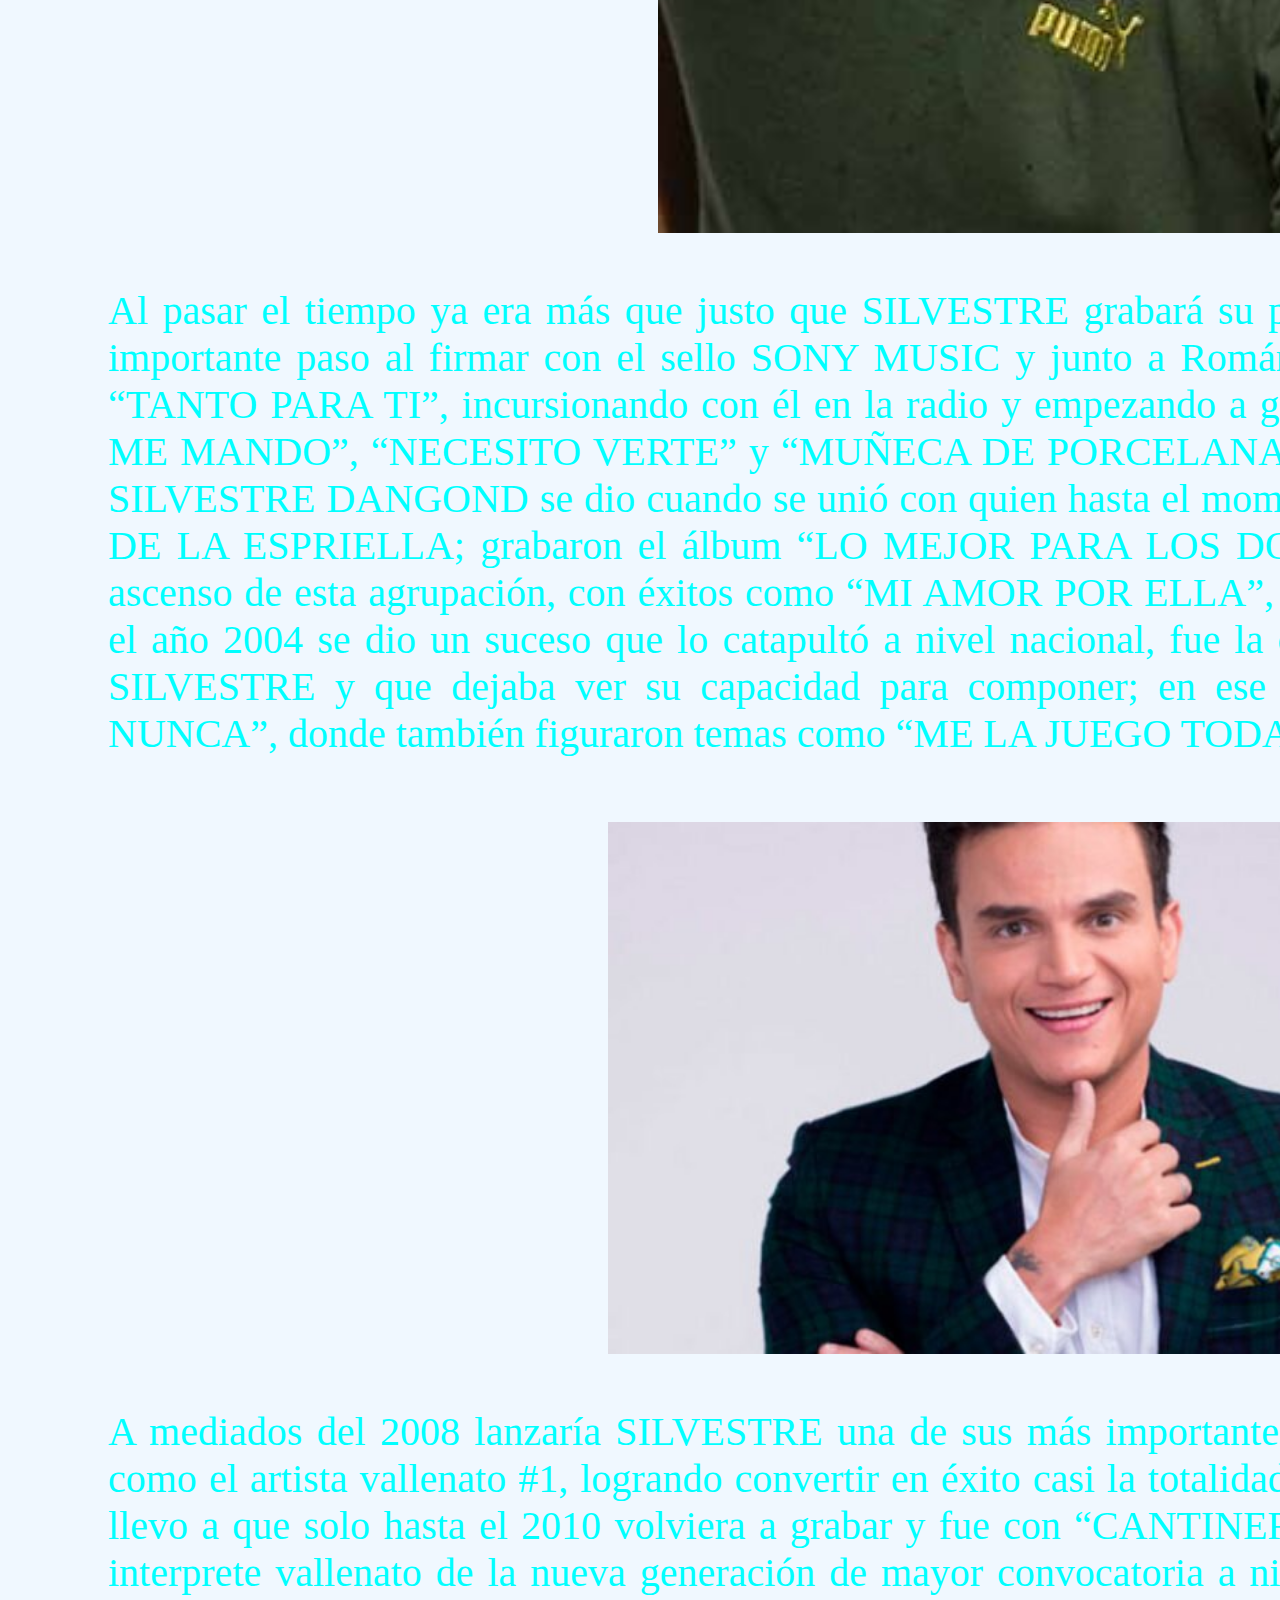
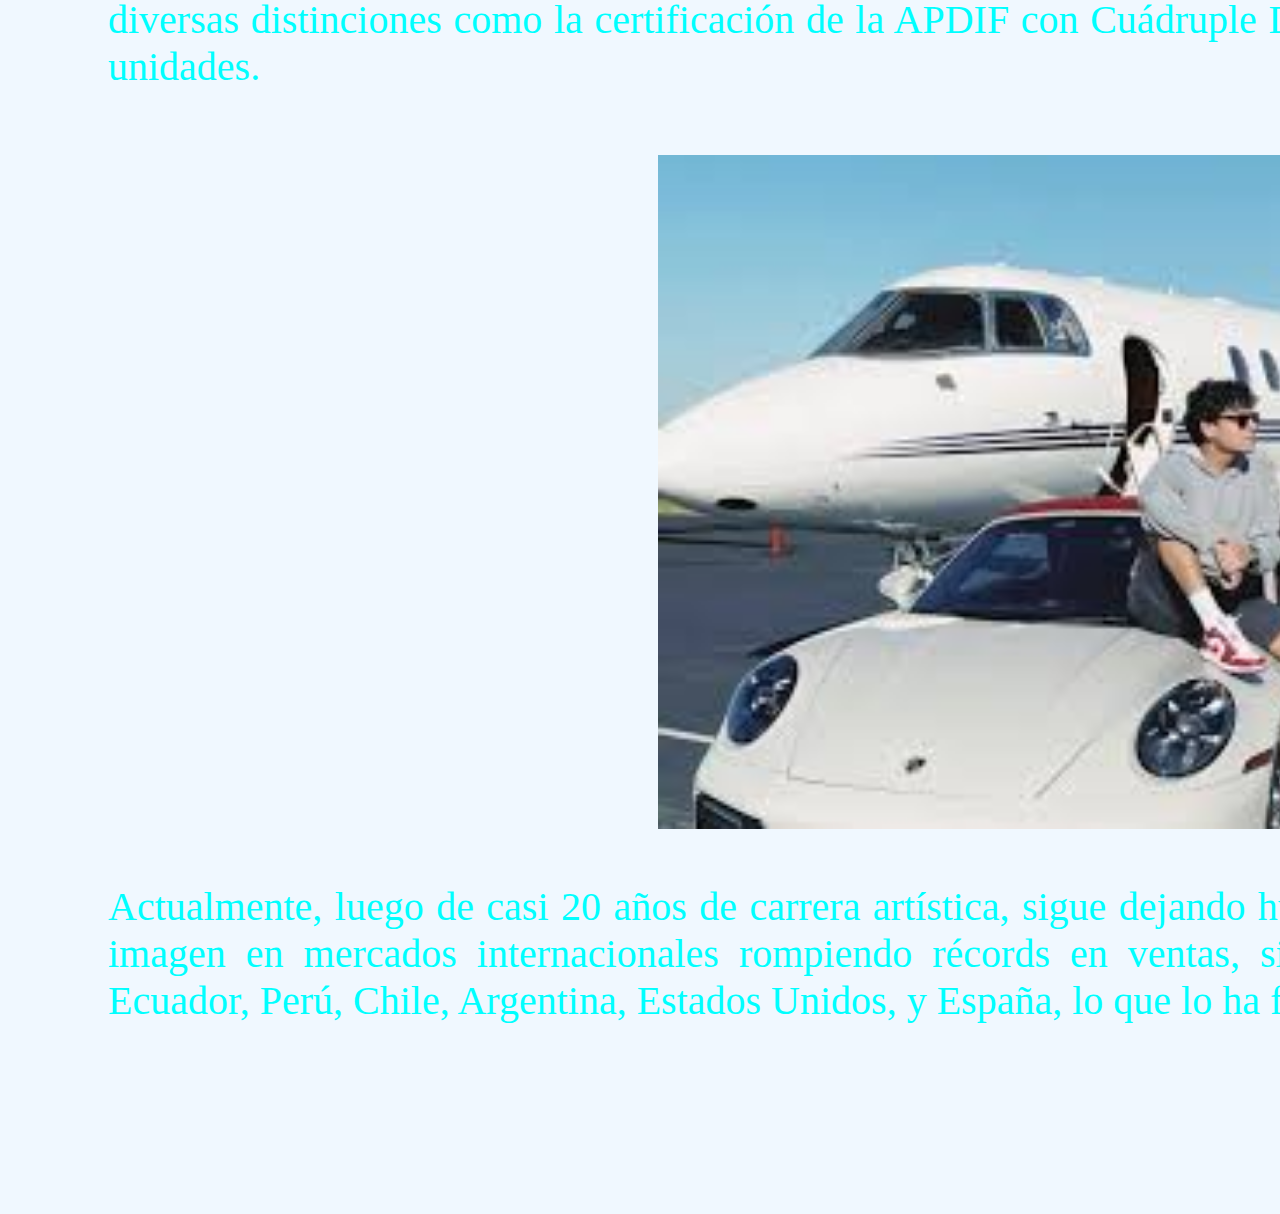
==== commit 299deb60: "Se agregó botón de ir al emcabezado en biografía." ====
--- a/biografia.html
+++ b/biografia.html
@@ -9,16 +9,15 @@
 </head>
 <body style="background-image: url(images/img3.jpg); background-repeat: no-repeat; background-size: cover;">
     <header>
-        <h1 style="font-size: 60px; color: whitesmoke ; text-align: center;">Silvestre Francisco Dangond Corrales
+        <nav class="menu">
+            <a href="index.html">Inicio</a>
+            <a href="premios.html">Premios</a>
+            <a href="escandalos.html">Escándalos</a>
+        </nav>
+        <h1>Silvestre Francisco Dangond Corrales
         </h1>
-        <nav style="font-size: 20px; margin: 0 px 0px 0px 10px; background-color:transparent;">
-            <a style="font-size: 30px;" href="index.html">Inicio</a>
-            <a style="font-size: 30px;"href="premios.html">Premios</a>
-            <a style="font-size: 30px;"href="escandalos.html">Escándalos</a>
-        </nav>
-        <h2 style="font-size: 50px; color:whitesmoke;">Conoce su historia</h2>
-        
-        <div style="padding-top: 50px;"> 
+        <h2 >Conoce su historia</h2>
+        <div style="padding-top: 50px; margin-left: 500px;"> 
             <img id="principal" src="images/biog01.jpg" alt="Silvestre">
         </div>
     </header>
@@ -31,7 +30,7 @@
         seguramente aporta a sus composiciones, la frescura, naturalidad y sinceridad que constituyen lo mejor de su estilo. Un año más tarde, 
         en 1982, sus padres ven la necesidad de formalizar un hogar independiente, decidiendo radicarse en la ciudad de Valledupar.
     </p>
-        <div> 
+        <div style="padding-top: 50px; margin-left: 500px;"> 
             <img id="biografia" src="images/biog02.jpg" alt="Silvestre">
         </div>
         <p style="font-size: 40px; color: aqua;">Sus estudios escolares los iniciaron en el Jardín Nacional, donde se caracterizó por su simpatía y buen 
@@ -71,6 +70,9 @@
         <p style="font-size: 40px; color: aqua; margin-bottom: 100px;">Actualmente, luego de casi 20 años de carrera artística, sigue dejando huella en la música vallenata, logrando 
             fortalecer su imagen en mercados internacionales rompiendo récords en ventas, siendo un rotundo éxito en Colombia, 
             Venezuela, Ecuador, Perú, Chile, Argentina, Estados Unidos, y España, lo que lo ha fortalecido en mercados internacionales.
+            <nav class="menu2">
+                <a href="biografia.html">Ir al inicio</a>
+            </nav>
         </p>
 </body>
 </html>--- a/css/style.css
+++ b/css/style.css
@@ -1,46 +1,124 @@
-h1{
+.menu a {
+    background-color:gray;
+    color: whitesmoke;
+    text-decoration: black;
+    float: none;
+    width: 25%;
     text-align: center;
-    color:darkblue;
-}
-body{background: url;
-    background-attachment: fixed;
-    background-color:aliceblue;
-    margin: 50px 200px 60px 200px;
+    padding: 5px;
+    font-size: 20px;
+    margin: 10px;
+    border-radius: 5px;
 }
 
-div {
-    width: 1200px;
-    margin: 0 auto;
-    padding-top: 50px;
+.menu a:hover {
+    background-color: cornflowerblue;
+    color: whitesmoke;
+}
+.menu2 a {
+    background-color: cornflowerblue;
+    color: whitesmoke;
+    float: none;
+    text-align: center;
+    width: 10%;
+    font-size: 30px;
+    margin-left: 1800px;
+    border-radius: 5px;
+    text-decoration: none;
+}
+.menu2 a:hover {
+    color: darkblue;
+    background-color:red;
+}
+body {
+    background-attachment: fixed;
+    background-size: cover;
+    background-color:aliceblue;
+    margin: 0auto;
+    background-repeat: no-repeat;
+    width: 2200px; 
 }
 
+h1 {
+    text-align: center;
+    font-size: 60px; 
+    color: red; 
+    margin-top: 0px;
+}
+header{
+    font-size: 30px;
+    margin-top: 0px;
+    padding: 20px;
+    background-color: transparent;
+}
 
-h2{
+.titulo {
+    width: 700px; 
+    margin:0 auto;
+}
+div {
+    width: 1400px;
+    margin: 50px 50px 50px 150px;
+    padding-top: 50px;
+    color: red;
+    border: none;
+}
+
+.mensaje {
+    color: whitesmoke;
+    font-size: 40px; 
+    text-align: justify;
+    margin: 350px 50px 150px 500px;
+}
+.navegador {
+    font-size: 30px; 
+    color: cornflowerblue;
+}
+
+h2 {
     color:darkkhaki;
     margin: 40px 50px 30px 0px;
 }
-a{
-    color:red;
+
+h3 {
+    font-size: 40px; color: whitesmoke;  
+}
+
+a {
+    color:ghostwhite;
     font-size:  40px;
     text-align:right;
 }
 img{
     width: 100%; 
 }
-principal{ 
-    width: 1200px;;
-}
 
 .segundaimagen{ 
     width: 800px;
 }
+
+.registro {
+    color: whitesmoke; 
+    font-size: 20px;
+    margin: 0px 0px 0px 200px;
+}
+
+.seleccionar {
+    color: whitesmoke; ; 
+    font-size: 20px;
+    margin: 0px 0px 0px 0px;
+}
+
+.datos {
+    font-size: 20px;
+}
 p{
     color:darkblue;
     text-align: justify;
-    font-size: 60px;
-    margin: 50px 20px 15px 10px
+    font-size: 40px;
+    margin: 50px 100px 15px 100px
+}
 
-}
 h4{
     color: blue;
     border:1px dashed #fff;
@@ -49,6 +127,14 @@
 }
 
 nav{
-    background-color: azure;
+    background-color: transparent;
+    color:turquoise;
+    font-size: 35px;
+    text-align: justify;
 }
 
+footer {
+    margin: 10px;
+    font-size: 25px;
+    color:turquoise;
+}